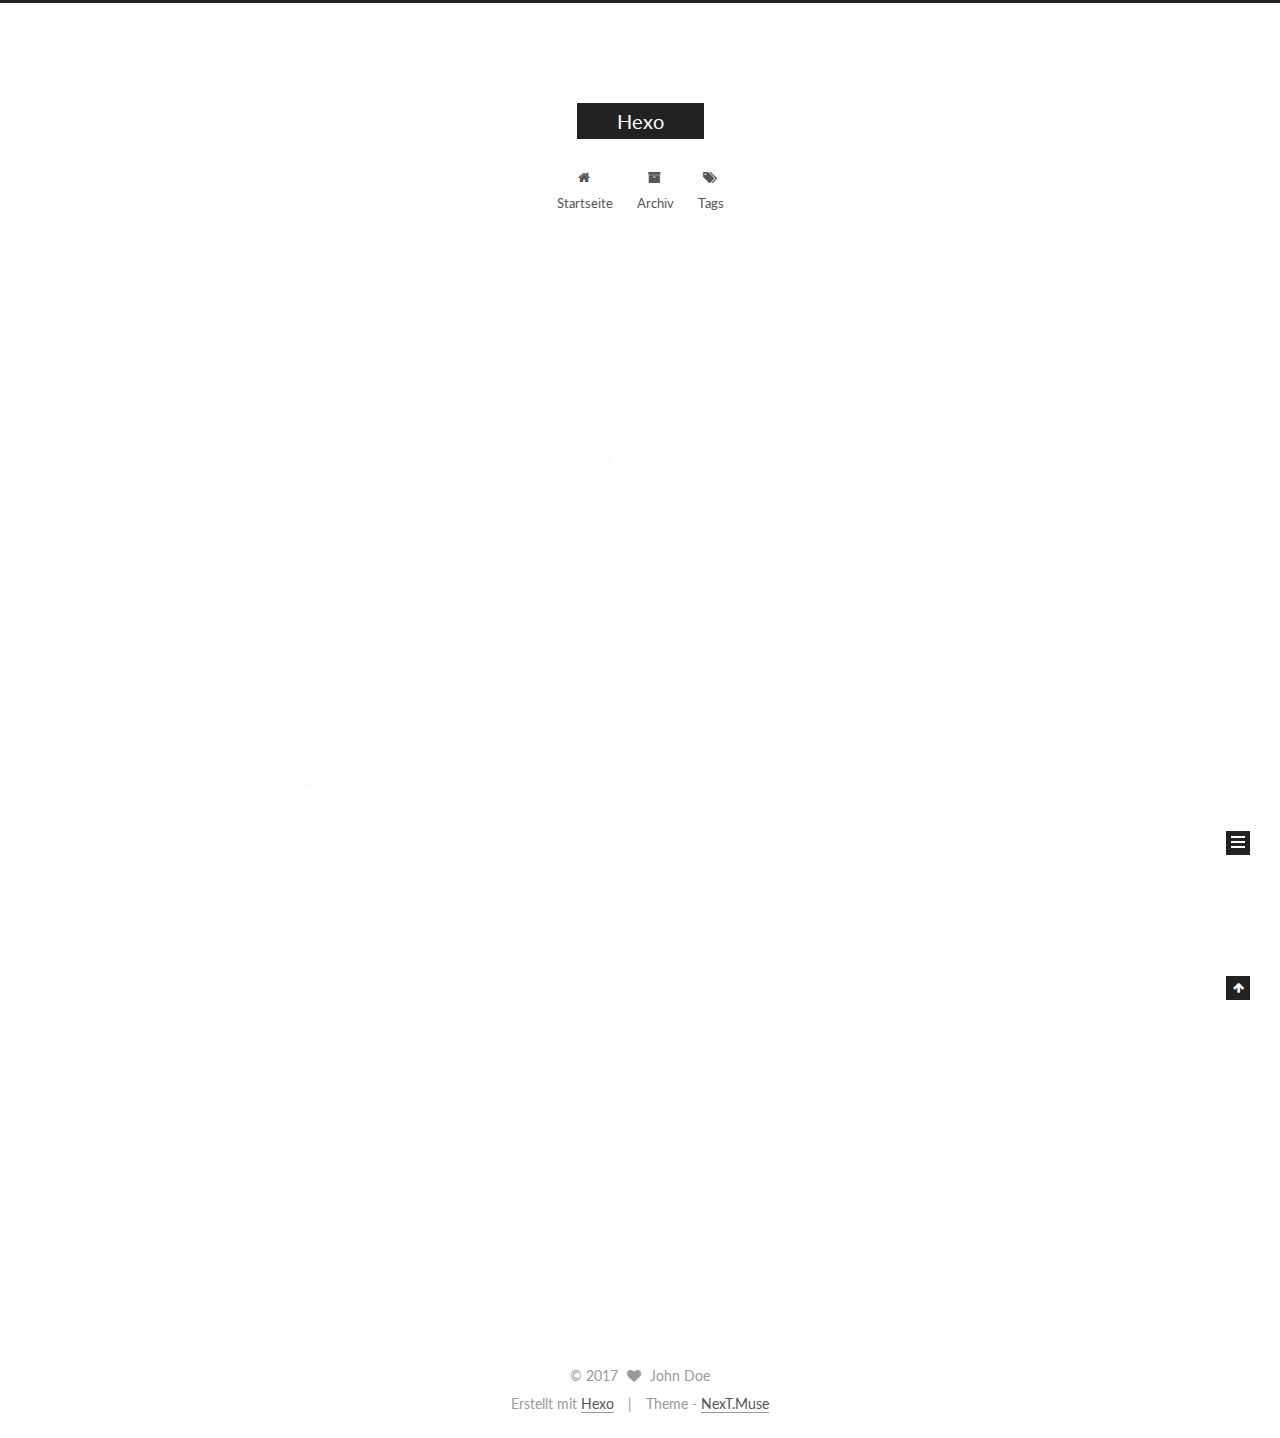
==== index.html @ 0a85cfbe "Site updated: 2017-04-05 14:11:37" ====
<!doctype html>



  


<html class="theme-next muse use-motion" lang="">
<head>
  <meta charset="UTF-8"/>
<meta http-equiv="X-UA-Compatible" content="IE=edge" />
<meta name="viewport" content="width=device-width, initial-scale=1, maximum-scale=1"/>



<meta http-equiv="Cache-Control" content="no-transform" />
<meta http-equiv="Cache-Control" content="no-siteapp" />















  
  
  <link href="/lib/fancybox/source/jquery.fancybox.css?v=2.1.5" rel="stylesheet" type="text/css" />




  
  
  
  

  
    
    
  

  

  

  

  

  
    
    
    <link href="//fonts.googleapis.com/css?family=Lato:300,300italic,400,400italic,700,700italic&subset=latin,latin-ext" rel="stylesheet" type="text/css">
  






<link href="/lib/font-awesome/css/font-awesome.min.css?v=4.6.2" rel="stylesheet" type="text/css" />

<link href="/css/main.css?v=5.1.0" rel="stylesheet" type="text/css" />


  <meta name="keywords" content="Hexo, NexT" />








  <link rel="shortcut icon" type="image/x-icon" href="/favicon.ico?v=5.1.0" />






<meta property="og:type" content="website">
<meta property="og:title" content="Hexo">
<meta property="og:url" content="http://yoursite.com/index.html">
<meta property="og:site_name" content="Hexo">
<meta name="twitter:card" content="summary">
<meta name="twitter:title" content="Hexo">



<script type="text/javascript" id="hexo.configurations">
  var NexT = window.NexT || {};
  var CONFIG = {
    root: '/',
    scheme: 'Muse',
    sidebar: {"position":"left","display":"post","offset":12,"offset_float":0,"b2t":false,"scrollpercent":false},
    fancybox: true,
    motion: true,
    duoshuo: {
      userId: '0',
      author: 'Author'
    },
    algolia: {
      applicationID: '',
      apiKey: '',
      indexName: '',
      hits: {"per_page":10},
      labels: {"input_placeholder":"Search for Posts","hits_empty":"We didn't find any results for the search: ${query}","hits_stats":"${hits} results found in ${time} ms"}
    }
  };
</script>



  <link rel="canonical" href="http://yoursite.com/"/>





  <title> Hexo </title>
</head>

<body itemscope itemtype="http://schema.org/WebPage" lang="">

  














  
  
    
  

  <div class="container sidebar-position-left 
   page-home 
 ">
    <div class="headband"></div>

    <header id="header" class="header" itemscope itemtype="http://schema.org/WPHeader">
      <div class="header-inner"><div class="site-brand-wrapper">
  <div class="site-meta ">
    

    <div class="custom-logo-site-title">
      <a href="/"  class="brand" rel="start">
        <span class="logo-line-before"><i></i></span>
        <span class="site-title">Hexo</span>
        <span class="logo-line-after"><i></i></span>
      </a>
    </div>
      
        <p class="site-subtitle"></p>
      
  </div>

  <div class="site-nav-toggle">
    <button>
      <span class="btn-bar"></span>
      <span class="btn-bar"></span>
      <span class="btn-bar"></span>
    </button>
  </div>
</div>

<nav class="site-nav">
  

  
    <ul id="menu" class="menu">
      
        
        <li class="menu-item menu-item-home">
          <a href="/" rel="section">
            
              <i class="menu-item-icon fa fa-fw fa-home"></i> <br />
            
            Startseite
          </a>
        </li>
      
        
        <li class="menu-item menu-item-archives">
          <a href="/archives" rel="section">
            
              <i class="menu-item-icon fa fa-fw fa-archive"></i> <br />
            
            Archiv
          </a>
        </li>
      
        
        <li class="menu-item menu-item-tags">
          <a href="/tags" rel="section">
            
              <i class="menu-item-icon fa fa-fw fa-tags"></i> <br />
            
            Tags
          </a>
        </li>
      

      
    </ul>
  

  
</nav>



 </div>
    </header>

    <main id="main" class="main">
      <div class="main-inner">
        <div class="content-wrap">
          <div id="content" class="content">
            
  <section id="posts" class="posts-expand">
    
      

  

  
  
  

  <article class="post post-type-normal " itemscope itemtype="http://schema.org/Article">
    <link itemprop="mainEntityOfPage" href="http://yoursite.com/2017/04/02/hello-world/">

    <span hidden itemprop="author" itemscope itemtype="http://schema.org/Person">
      <meta itemprop="name" content="John Doe">
      <meta itemprop="description" content="">
      <meta itemprop="image" content="/images/avatar.gif">
    </span>

    <span hidden itemprop="publisher" itemscope itemtype="http://schema.org/Organization">
      <meta itemprop="name" content="Hexo">
    </span>

    
      <header class="post-header">

        
        
          <h1 class="post-title" itemprop="name headline">
            
            
              
                
                <a class="post-title-link" href="/2017/04/02/hello-world/" itemprop="url">
                  Hello World
                </a>
              
            
          </h1>
        

        <div class="post-meta">
          <span class="post-time">
            
              <span class="post-meta-item-icon">
                <i class="fa fa-calendar-o"></i>
              </span>
              
                <span class="post-meta-item-text">Veröffentlicht am</span>
              
              <time title="Post created" itemprop="dateCreated datePublished" datetime="2017-04-02T10:46:15+08:00">
                2017-04-02
              </time>
            

            

            
          </span>

          

          
            
          

          
          

          

          

          

        </div>
      </header>
    


    <div class="post-body" itemprop="articleBody">

      
      

      
        
          
            <p>Welcome to <a href="https://hexo.io/" target="_blank" rel="external">Hexo</a>! This is your very first post. Check <a href="https://hexo.io/docs/" target="_blank" rel="external">documentation</a> for more info. If you get any problems when using Hexo, you can find the answer in <a href="https://hexo.io/docs/troubleshooting.html" target="_blank" rel="external">troubleshooting</a> or you can ask me on <a href="https://github.com/hexojs/hexo/issues" target="_blank" rel="external">GitHub</a>.</p>
<h2 id="Quick-Start"><a href="#Quick-Start" class="headerlink" title="Quick Start"></a>Quick Start</h2><h3 id="Create-a-new-post"><a href="#Create-a-new-post" class="headerlink" title="Create a new post"></a>Create a new post</h3><figure class="highlight bash"><table><tr><td class="gutter"><pre><div class="line">1</div></pre></td><td class="code"><pre><div class="line">$ hexo new <span class="string">"My New Post"</span></div></pre></td></tr></table></figure>
<p>More info: <a href="https://hexo.io/docs/writing.html" target="_blank" rel="external">Writing</a></p>
<h3 id="Run-server"><a href="#Run-server" class="headerlink" title="Run server"></a>Run server</h3><figure class="highlight bash"><table><tr><td class="gutter"><pre><div class="line">1</div></pre></td><td class="code"><pre><div class="line">$ hexo server</div></pre></td></tr></table></figure>
<p>More info: <a href="https://hexo.io/docs/server.html" target="_blank" rel="external">Server</a></p>
<h3 id="Generate-static-files"><a href="#Generate-static-files" class="headerlink" title="Generate static files"></a>Generate static files</h3><figure class="highlight bash"><table><tr><td class="gutter"><pre><div class="line">1</div></pre></td><td class="code"><pre><div class="line">$ hexo generate</div></pre></td></tr></table></figure>
<p>More info: <a href="https://hexo.io/docs/generating.html" target="_blank" rel="external">Generating</a></p>
<h3 id="Deploy-to-remote-sites"><a href="#Deploy-to-remote-sites" class="headerlink" title="Deploy to remote sites"></a>Deploy to remote sites</h3><figure class="highlight bash"><table><tr><td class="gutter"><pre><div class="line">1</div></pre></td><td class="code"><pre><div class="line">$ hexo deploy</div></pre></td></tr></table></figure>
<p>More info: <a href="https://hexo.io/docs/deployment.html" target="_blank" rel="external">Deployment</a></p>

          
        
      
    </div>

    <div>
      
    </div>

    <div>
      
    </div>

    <div>
      
    </div>

    <footer class="post-footer">
      

      

      

      
      
        <div class="post-eof"></div>
      
    </footer>
  </article>


    
  </section>

  


          </div>
          


          

        </div>
        
          
  
  <div class="sidebar-toggle">
    <div class="sidebar-toggle-line-wrap">
      <span class="sidebar-toggle-line sidebar-toggle-line-first"></span>
      <span class="sidebar-toggle-line sidebar-toggle-line-middle"></span>
      <span class="sidebar-toggle-line sidebar-toggle-line-last"></span>
    </div>
  </div>

  <aside id="sidebar" class="sidebar">
    <div class="sidebar-inner">

      

      

      <section class="site-overview sidebar-panel sidebar-panel-active">
        <div class="site-author motion-element" itemprop="author" itemscope itemtype="http://schema.org/Person">
          <img class="site-author-image" itemprop="image"
               src="/images/avatar.gif"
               alt="John Doe" />
          <p class="site-author-name" itemprop="name">John Doe</p>
           
              <p class="site-description motion-element" itemprop="description"></p>
          
        </div>
        <nav class="site-state motion-element">

          
            <div class="site-state-item site-state-posts">
              <a href="/archives">
                <span class="site-state-item-count">1</span>
                <span class="site-state-item-name">Artikel</span>
              </a>
            </div>
          

          

          

        </nav>

        

        <div class="links-of-author motion-element">
          
        </div>

        
        

        
        

        


      </section>

      

      

    </div>
  </aside>


        
      </div>
    </main>

    <footer id="footer" class="footer">
      <div class="footer-inner">
        <div class="copyright" >
  
  &copy; 
  <span itemprop="copyrightYear">2017</span>
  <span class="with-love">
    <i class="fa fa-heart"></i>
  </span>
  <span class="author" itemprop="copyrightHolder">John Doe</span>
</div>


<div class="powered-by">
  Erstellt mit  <a class="theme-link" href="https://hexo.io">Hexo</a>
</div>

<div class="theme-info">
  Theme -
  <a class="theme-link" href="https://github.com/iissnan/hexo-theme-next">
    NexT.Muse
  </a>
</div>


        

        
      </div>
    </footer>

    
      <div class="back-to-top">
        <i class="fa fa-arrow-up"></i>
        
      </div>
    

  </div>

  

<script type="text/javascript">
  if (Object.prototype.toString.call(window.Promise) !== '[object Function]') {
    window.Promise = null;
  }
</script>









  






  
  <script type="text/javascript" src="/lib/jquery/index.js?v=2.1.3"></script>

  
  <script type="text/javascript" src="/lib/fastclick/lib/fastclick.min.js?v=1.0.6"></script>

  
  <script type="text/javascript" src="/lib/jquery_lazyload/jquery.lazyload.js?v=1.9.7"></script>

  
  <script type="text/javascript" src="/lib/velocity/velocity.min.js?v=1.2.1"></script>

  
  <script type="text/javascript" src="/lib/velocity/velocity.ui.min.js?v=1.2.1"></script>

  
  <script type="text/javascript" src="/lib/fancybox/source/jquery.fancybox.pack.js?v=2.1.5"></script>


  


  <script type="text/javascript" src="/js/src/utils.js?v=5.1.0"></script>

  <script type="text/javascript" src="/js/src/motion.js?v=5.1.0"></script>



  
  

  

  


  <script type="text/javascript" src="/js/src/bootstrap.js?v=5.1.0"></script>



  


  




	





  





  





  






  





  

  

  

  

</body>
</html>
---- css/main.css ----
/* normalize.css v3.0.2 | MIT License | git.io/normalize */
html {
  font-family: sans-serif; /* 1 */
  -ms-text-size-adjust: 100%; /* 2 */
  -webkit-text-size-adjust: 100%; /* 2 */
}
body {
  margin: 0;
}
article,
aside,
details,
figcaption,
figure,
footer,
header,
hgroup,
main,
menu,
nav,
section,
summary {
  display: block;
}
audio,
canvas,
progress,
video {
  display: inline-block; /* 1 */
  vertical-align: baseline; /* 2 */
}
audio:not([controls]) {
  display: none;
  height: 0;
}
[hidden],
template {
  display: none;
}
a {
  background-color: transparent;
}
a:active,
a:hover {
  outline: 0;
}
abbr[title] {
  border-bottom: 1px dotted;
}
b,
strong {
  font-weight: bold;
}
dfn {
  font-style: italic;
}
h1 {
  font-size: 2em;
  margin: 0.67em 0;
}
mark {
  background: #ff0;
  color: #000;
}
small {
  font-size: 80%;
}
sub,
sup {
  font-size: 75%;
  line-height: 0;
  position: relative;
  vertical-align: baseline;
}
sup {
  top: -0.5em;
}
sub {
  bottom: -0.25em;
}
img {
  border: 0;
}
svg:not(:root) {
  overflow: hidden;
}
figure {
  margin: 1em 40px;
}
hr {
  -moz-box-sizing: content-box;
  box-sizing: content-box;
  height: 0;
}
pre {
  overflow: auto;
}
code,
kbd,
pre,
samp {
  font-family: monospace, monospace;
  font-size: 1em;
}
button,
input,
optgroup,
select,
textarea {
  color: inherit; /* 1 */
  font: inherit; /* 2 */
  margin: 0; /* 3 */
}
button {
  overflow: visible;
}
button,
select {
  text-transform: none;
}
button,
html input[type="button"],
input[type="reset"],
input[type="submit"] {
  -webkit-appearance: button; /* 2 */
  cursor: pointer; /* 3 */
}
button[disabled],
html input[disabled] {
  cursor: default;
}
button::-moz-focus-inner,
input::-moz-focus-inner {
  border: 0;
  padding: 0;
}
input {
  line-height: normal;
}
input[type="checkbox"],
input[type="radio"] {
  box-sizing: border-box; /* 1 */
  padding: 0; /* 2 */
}
input[type="number"]::-webkit-inner-spin-button,
input[type="number"]::-webkit-outer-spin-button {
  height: auto;
}
input[type="search"] {
  -webkit-appearance: textfield; /* 1 */
  -moz-box-sizing: content-box;
  -webkit-box-sizing: content-box; /* 2 */
  box-sizing: content-box;
}
input[type="search"]::-webkit-search-cancel-button,
input[type="search"]::-webkit-search-decoration {
  -webkit-appearance: none;
}
fieldset {
  border: 1px solid #c0c0c0;
  margin: 0 2px;
  padding: 0.35em 0.625em 0.75em;
}
legend {
  border: 0; /* 1 */
  padding: 0; /* 2 */
}
textarea {
  overflow: auto;
}
optgroup {
  font-weight: bold;
}
table {
  border-collapse: collapse;
  border-spacing: 0;
}
td,
th {
  padding: 0;
}
::selection {
  background: #262a30;
  color: #fff;
}
body {
  position: relative;
  font-family: 'Lato', "PingFang SC", "Microsoft YaHei", sans-serif;
  font-size: 14px;
  line-height: 2;
  color: #555;
  background: #fff;
}
@media (max-width: 767px) {
  body {
    padding-right: 0 !important;
  }
}
@media (min-width: 768px) and (max-width: 991px) {
  body {
    padding-right: 0 !important;
  }
}
@media (min-width: 1600px) {
  body {
    font-size: 16px;
  }
}
h1,
h2,
h3,
h4,
h5,
h6 {
  margin: 0;
  padding: 0;
  font-weight: bold;
  line-height: 1.5;
  font-family: 'Lato', "PingFang SC", "Microsoft YaHei", sans-serif;
}
h2,
h3,
h4,
h5,
h6 {
  margin: 20px 0 15px;
}
h1 {
  font-size: 22px;
}
@media (max-width: 767px) {
  h1 {
    font-size: 18px;
  }
}
h2 {
  font-size: 20px;
}
@media (max-width: 767px) {
  h2 {
    font-size: 16px;
  }
}
h3 {
  font-size: 18px;
}
@media (max-width: 767px) {
  h3 {
    font-size: 14px;
  }
}
h4 {
  font-size: 16px;
}
@media (max-width: 767px) {
  h4 {
    font-size: 12px;
  }
}
h5 {
  font-size: 14px;
}
@media (max-width: 767px) {
  h5 {
    font-size: 10px;
  }
}
h6 {
  font-size: 12px;
}
@media (max-width: 767px) {
  h6 {
    font-size: 8px;
  }
}
p {
  margin: 0 0 25px 0;
}
a {
  color: #555;
  text-decoration: none;
  border-bottom: 1px solid #999;
  word-wrap: break-word;
}
a:hover {
  color: #222;
  border-bottom-color: #222;
}
blockquote {
  margin: 0;
  padding: 0;
}
img {
  display: block;
  margin: auto;
  max-width: 100%;
  height: auto;
}
hr {
  margin: 40px 0;
  height: 3px;
  border: none;
  background-color: #ddd;
  background-image: repeating-linear-gradient(-45deg, #fff, #fff 4px, transparent 4px, transparent 8px);
}
blockquote {
  padding: 0 15px;
  color: #666;
  border-left: 4px solid #ddd;
}
blockquote cite::before {
  content: "-";
  padding: 0 5px;
}
dt {
  font-weight: 700;
}
dd {
  margin: 0;
  padding: 0;
}
.text-left {
  text-align: left;
}
.text-center {
  text-align: center;
}
.text-right {
  text-align: right;
}
.text-justify {
  text-align: justify;
}
.text-nowrap {
  white-space: nowrap;
}
.text-lowercase {
  text-transform: lowercase;
}
.text-uppercase {
  text-transform: uppercase;
}
.text-capitalize {
  text-transform: capitalize;
}
.center-block {
  display: block;
  margin-left: auto;
  margin-right: auto;
}
.clearfix:before,
.clearfix:after {
  content: " ";
  display: table;
}
.clearfix:after {
  clear: both;
}
.pullquote {
  width: 45%;
}
.pullquote.left {
  float: left;
  margin-left: 5px;
  margin-right: 10px;
}
.pullquote.right {
  float: right;
  margin-left: 10px;
  margin-right: 5px;
}
.affix.affix.affix {
  position: fixed;
}
.translation {
  margin-top: -20px;
  font-size: 14px;
  color: #999;
}
.scrollbar-measure {
  width: 100px;
  height: 100px;
  overflow: scroll;
  position: absolute;
  top: -9999px;
}
.use-motion .motion-element {
  opacity: 0;
}
table {
  margin: 20px 0;
  width: 100%;
  border-collapse: collapse;
  border-spacing: 0;
  border: 1px solid #ddd;
  font-size: 14px;
  table-layout: fixed;
  word-wrap: break-all;
}
table>tbody>tr:nth-of-type(odd) {
  background-color: #f9f9f9;
}
table>tbody>tr:hover {
  background-color: #f5f5f5;
}
caption,
th,
td {
  padding: 8px;
  text-align: left;
  vertical-align: middle;
  font-weight: normal;
}
th,
td {
  border-bottom: 3px solid #ddd;
  border-right: 1px solid #eee;
}
th {
  padding-bottom: 10px;
  font-weight: 700;
}
td {
  border-bottom-width: 1px;
}
html,
body {
  height: 100%;
}
.container {
  position: relative;
  min-height: 100%;
}
.header-inner {
  margin: 0 auto;
  padding: 100px 0 70px;
  width: 700px;
}
@media (min-width: 1600px) {
  .container .header-inner {
    width: 900px;
  }
}
.main {
  padding-bottom: 150px;
}
.main-inner {
  margin: 0 auto;
  width: 700px;
}
@media (min-width: 1600px) {
  .container .main-inner {
    width: 900px;
  }
}
.footer {
  position: absolute;
  left: 0;
  bottom: 0;
  width: 100%;
  min-height: 50px;
}
.footer-inner {
  box-sizing: border-box;
  margin: 20px auto;
  width: 700px;
}
@media (min-width: 1600px) {
  .container .footer-inner {
    width: 900px;
  }
}
pre,
.highlight {
  overflow: auto;
  margin: 20px 0;
  padding: 0;
  font-size: 13px;
  color: #4d4d4c;
  background: #f7f7f7;
  line-height: 1.6;
}
pre,
code {
  font-family: consolas, Menlo, "PingFang SC", "Microsoft YaHei", monospace;
}
code {
  padding: 2px 4px;
  word-wrap: break-word;
  color: #555;
  background: #eee;
  border-radius: 3px;
  font-size: 13px;
}
pre code {
  padding: 0;
  color: #4d4d4c;
  background: none;
  text-shadow: none;
}
.highlight {
  border-radius: 1px;
}
.highlight pre {
  border: none;
  margin: 0;
  padding: 10px 0;
}
.highlight table {
  margin: 0;
  width: auto;
  border: none;
}
.highlight td {
  border: none;
  padding: 0;
}
.highlight figcaption {
  font-size: 1em;
  color: #4d4d4c;
  line-height: 1em;
  margin-bottom: 1em;
}
.highlight figcaption:before,
.highlight figcaption:after {
  content: " ";
  display: table;
}
.highlight figcaption:after {
  clear: both;
}
.highlight figcaption a {
  float: right;
  color: #4d4d4c;
}
.highlight figcaption a:hover {
  border-bottom-color: #4d4d4c;
}
.highlight .gutter pre {
  padding-left: 10px;
  padding-right: 10px;
  color: #869194;
  text-align: right;
  background-color: #eff2f3;
}
.highlight .code pre {
  width: 100%;
  padding-left: 10px;
  padding-right: 10px;
  background-color: #f7f7f7;
}
.highlight .line {
  height: 20px;
}
.gutter {
  -webkit-user-select: none;
  -moz-user-select: none;
  -ms-user-select: none;
  user-select: none;
}
.gist table {
  width: auto;
}
.gist table td {
  border: none;
}
pre .deletion {
  background: #fdd;
}
pre .addition {
  background: #dfd;
}
pre .meta {
  color: #8959a8;
}
pre .comment {
  color: #8e908c;
}
pre .variable,
pre .attribute,
pre .tag,
pre .regexp,
pre .ruby .constant,
pre .xml .tag .title,
pre .xml .pi,
pre .xml .doctype,
pre .html .doctype,
pre .css .id,
pre .css .class,
pre .css .pseudo {
  color: #c82829;
}
pre .number,
pre .preprocessor,
pre .built_in,
pre .literal,
pre .params,
pre .constant,
pre .command {
  color: #f5871f;
}
pre .ruby .class .title,
pre .css .rules .attribute,
pre .string,
pre .value,
pre .inheritance,
pre .header,
pre .ruby .symbol,
pre .xml .cdata,
pre .special,
pre .number,
pre .formula {
  color: #718c00;
}
pre .title,
pre .css .hexcolor {
  color: #3e999f;
}
pre .function,
pre .python .decorator,
pre .python .title,
pre .ruby .function .title,
pre .ruby .title .keyword,
pre .perl .sub,
pre .javascript .title,
pre .coffeescript .title {
  color: #4271ae;
}
pre .keyword,
pre .javascript .function {
  color: #8959a8;
}
.full-image.full-image.full-image {
  border: none;
  max-width: 100%;
  width: auto;
  margin: 20px auto;
}
@media (min-width: 992px) {
  .full-image.full-image.full-image {
    max-width: none;
    width: 110%;
    margin: 25px -5%;
  }
}
.blockquote-center,
.page-home .post-type-quote blockquote,
.page-post-detail .post-type-quote blockquote {
  position: relative;
  margin: 40px 0;
  padding: 0;
  border-left: none;
  text-align: center;
}
.blockquote-center::before,
.page-home .post-type-quote blockquote::before,
.page-post-detail .post-type-quote blockquote::before,
.blockquote-center::after,
.page-home .post-type-quote blockquote::after,
.page-post-detail .post-type-quote blockquote::after {
  position: absolute;
  content: ' ';
  display: block;
  width: 100%;
  height: 24px;
  opacity: 0.2;
  background-repeat: no-repeat;
  background-position: 0 -6px;
  background-size: 22px 22px;
}
.blockquote-center::before,
.page-home .post-type-quote blockquote::before,
.page-post-detail .post-type-quote blockquote::before {
  top: -20px;
  background-image: url("../images/quote-l.svg");
  border-top: 1px solid #ccc;
}
.blockquote-center::after,
.page-home .post-type-quote blockquote::after,
.page-post-detail .post-type-quote blockquote::after {
  bottom: -20px;
  background-image: url("../images/quote-r.svg");
  border-bottom: 1px solid #ccc;
  background-position: 100% 8px;
}
.blockquote-center p,
.page-home .post-type-quote blockquote p,
.page-post-detail .post-type-quote blockquote p,
.blockquote-center div,
.page-home .post-type-quote blockquote div,
.page-post-detail .post-type-quote blockquote div {
  text-align: center;
}
.post .post-body .group-picture img {
  box-sizing: border-box;
  padding: 0 3px;
  border: none;
}
.post .group-picture-row {
  overflow: hidden;
  margin-top: 6px;
}
.post .group-picture-row:first-child {
  margin-top: 0;
}
.post .group-picture-column {
  float: left;
}
.page-post-detail .post-body .group-picture-column {
  float: none;
  margin-top: 10px;
  width: auto !important;
}
.page-post-detail .post-body .group-picture-column img {
  margin: 0 auto;
}
.page-archive .group-picture-container {
  overflow: hidden;
}
.page-archive .group-picture-row {
  float: left;
}
.page-archive .group-picture-row:first-child {
  margin-top: 6px;
}
.page-archive .group-picture-column {
  max-width: 150px;
  max-height: 150px;
}
.note {
  padding: 20px;
  margin: 20px 0;
  border: 1px solid #eee;
  border-left-width: 5px;
  border-radius: 3px;
}
.note h2,
.note h3,
.note h4,
.note h5,
.note h6 {
  margin-top: 0;
  margin-bottom: 5px;
}
.note p:last-child {
  margin-bottom: 0;
}
.note code {
  border-radius: 3px;
}
.note+.note {
  margin-top: -5px;
}
.default {
  border-left-color: #777;
}
.default h2,
.default h3,
.default h4,
.default h5,
.default h6 {
  color: #777;
}
.primary {
  border-left-color: #428bca;
}
.primary h2,
.primary h3,
.primary h4,
.primary h5,
.primary h6 {
  color: #428bca;
}
.success {
  border-left-color: #5cb85c;
}
.success h2,
.success h3,
.success h4,
.success h5,
.success h6 {
  color: #5cb85c;
}
.danger {
  border-left-color: #d9534f;
}
.danger h2,
.danger h3,
.danger h4,
.danger h5,
.danger h6 {
  color: #d9534f;
}
.warning {
  border-left-color: #f0ad4e;
}
.warning h2,
.warning h3,
.warning h4,
.warning h5,
.warning h6 {
  color: #f0ad4e;
}
.info {
  border-left-color: #5bc0de;
}
.info h2,
.info h3,
.info h4,
.info h5,
.info h6 {
  color: #5bc0de;
}
.btn {
  display: inline-block;
  padding: 0 20px;
  font-size: 14px;
  color: #fff;
  background: #222;
  border: 2px solid #222;
  text-decoration: none;
  border-radius: 0;
  transition-property: background-color;
  transition-duration: 0.2s;
  transition-timing-function: ease-in-out;
  transition-delay: 0s;
}
.btn:hover,
.post-button .btn:hover {
  border-color: #222;
  color: #222;
  background: #fff;
}
.btn-bar {
  display: block;
  width: 22px;
  height: 2px;
  background: #555;
  border-radius: 1px;
}
.btn-bar+.btn-bar {
  margin-top: 4px;
}
.pagination {
  margin: 120px 0 40px;
  text-align: center;
  border-top: 1px solid #eee;
}
.page-number-basic,
.pagination .prev,
.pagination .next,
.pagination .page-number,
.pagination .space {
  display: inline-block;
  position: relative;
  top: -1px;
  margin: 0 10px;
  padding: 0 10px;
  line-height: 30px;
}
@media (max-width: 767px) {
  .page-number-basic,
  .pagination .prev,
  .pagination .next,
  .pagination .page-number,
  .pagination .space {
    margin: 0 5px;
  }
}
.pagination .prev,
.pagination .next,
.pagination .page-number {
  border-bottom: 0;
  border-top: 1px solid #eee;
  transition-property: border-color;
  transition-duration: 0.2s;
  transition-timing-function: ease-in-out;
  transition-delay: 0s;
}
.pagination .prev:hover,
.pagination .next:hover,
.pagination .page-number:hover {
  border-top-color: #222;
}
.pagination .space {
  padding: 0;
  margin: 0;
}
.pagination .prev {
  margin-left: 0;
}
.pagination .next {
  margin-right: 0;
}
.pagination .page-number.current {
  color: #fff;
  background: #ccc;
  border-top-color: #ccc;
}
@media (max-width: 767px) {
  .pagination {
    border-top: none;
  }
  .pagination .prev,
  .pagination .next,
  .pagination .page-number {
    margin-bottom: 10px;
    border-top: 0;
    border-bottom: 1px solid #eee;
  }
  .pagination .prev:hover,
  .pagination .next:hover,
  .pagination .page-number:hover {
    border-bottom-color: #222;
  }
}
.comments {
  margin: 60px 20px 0;
}
.tag-cloud {
  text-align: center;
}
.tag-cloud a {
  display: inline-block;
  margin: 10px;
}
.back-to-top {
  box-sizing: border-box;
  position: fixed;
  bottom: -100px;
  right: 30px;
  z-index: 1050;
  padding: 0 6px;
  width: 24px;
  background: #222;
  font-size: 12px;
  opacity: 1;
  color: #fff;
  cursor: pointer;
  text-align: center;
  -webkit-transform: translateZ(0);
  transition-property: bottom;
  transition-duration: 0.2s;
  transition-timing-function: ease-in-out;
  transition-delay: 0s;
}
@media (max-width: 767px) {
  .back-to-top {
    display: none;
  }
}
@media (min-width: 768px) and (max-width: 991px) {
  .back-to-top {
    display: none;
  }
}
.back-to-top.back-to-top-on {
  bottom: 19px;
}
.header {
  background: #fff;
}
.header-inner {
  position: relative;
}
.headband {
  height: 3px;
  background: #222;
}
.site-meta {
  margin: 0;
  text-align: center;
}
@media (max-width: 767px) {
  .site-meta {
    text-align: center;
  }
}
.brand {
  position: relative;
  display: inline-block;
  padding: 0 40px;
  color: #fff;
  background: #222;
  border-bottom: none;
}
.brand:hover {
  color: #fff;
}
.logo {
  display: inline-block;
  margin-right: 5px;
  line-height: 36px;
  vertical-align: top;
}
.site-title {
  display: inline-block;
  vertical-align: top;
  line-height: 36px;
  font-size: 20px;
  font-weight: normal;
  font-family: 'Lato', "PingFang SC", "Microsoft YaHei", sans-serif;
}
.site-subtitle {
  margin-top: 10px;
  font-size: 13px;
  color: #999;
}
.use-motion .brand {
  opacity: 0;
}
.use-motion .logo,
.use-motion .site-title,
.use-motion .site-subtitle {
  opacity: 0;
  position: relative;
  top: -10px;
}
.site-nav-toggle {
  display: none;
  position: absolute;
  top: 10px;
  left: 10px;
}
@media (max-width: 767px) {
  .site-nav-toggle {
    display: block;
  }
}
.site-nav-toggle button {
  margin-top: 2px;
  padding: 9px 10px;
  background: transparent;
  border: none;
}
@media (max-width: 767px) {
  .site-nav {
    display: none;
    margin: 0 -10px;
    padding: 0 10px;
    clear: both;
    border-top: 1px solid #ddd;
  }
}
@media (min-width: 768px) and (max-width: 991px) {
  .site-nav {
    display: block !important;
  }
}
@media (min-width: 992px) {
  .site-nav {
    display: block !important;
  }
}
.menu {
  margin-top: 20px;
  padding-left: 0;
  text-align: center;
}
.menu .menu-item {
  display: inline-block;
  margin: 0 10px;
  list-style: none;
}
@media screen and (max-width: 767px) {
  .menu .menu-item {
    margin-top: 10px;
  }
}
.menu .menu-item a {
  display: block;
  font-size: 13px;
  line-height: inherit;
  border-bottom: 1px solid transparent;
  transition-property: border-color;
  transition-duration: 0.2s;
  transition-timing-function: ease-in-out;
  transition-delay: 0s;
}
.menu .menu-item a:hover {
  border-bottom-color: #222;
}
.menu .menu-item .fa {
  margin-right: 5px;
}
.use-motion .menu-item {
  opacity: 0;
}
.post-body {
  font-family: 'Lato', "PingFang SC", "Microsoft YaHei", sans-serif;
}
@media (max-width: 767px) {
  .post-body {
    word-break: break-word;
  }
}
.post-body .fancybox img {
  display: block !important;
  margin: 0 auto;
  cursor: pointer;
  cursor: zoom-in;
  cursor: -webkit-zoom-in;
}
.post-body .image-caption,
.post-body .figure .caption {
  margin: 10px auto 15px;
  text-align: center;
  font-size: 14px;
  color: #999;
  font-weight: bold;
  line-height: 1;
}
.post-sticky-flag {
  display: inline-block;
  font-size: 16px;
  -ms-transform: rotate(30deg);
  -webkit-transform: rotate(30deg);
  -moz-transform: rotate(30deg);
  -ms-transform: rotate(30deg);
  -o-transform: rotate(30deg);
  transform: rotate(30deg);
}
.posts-expand {
  padding-top: 40px;
}
@media (max-width: 767px) {
  .posts-expand {
    margin: 0 20px;
  }
  .post-body pre {
    padding: 10px;
  }
  .post-body pre .gutter pre {
    padding-right: 10px;
  }
  .post-body .highlight {
    margin-left: -40px;
    margin-right: -40px;
    padding: 0;
  }
  .post-body .highlight .gutter pre {
    padding-right: 10px;
  }
}
@media (min-width: 992px) {
  .posts-expand .post-body {
    text-align: justify;
  }
}
.posts-expand .post-body h2,
.posts-expand .post-body h3,
.posts-expand .post-body h4,
.posts-expand .post-body h5,
.posts-expand .post-body h6 {
  padding-top: 10px;
}
.posts-expand .post-body h2 .header-anchor,
.posts-expand .post-body h3 .header-anchor,
.posts-expand .post-body h4 .header-anchor,
.posts-expand .post-body h5 .header-anchor,
.posts-expand .post-body h6 .header-anchor {
  float: right;
  margin-left: 10px;
  color: #ccc;
  border-bottom-style: none;
  visibility: hidden;
}
.posts-expand .post-body h2 .header-anchor:hover,
.posts-expand .post-body h3 .header-anchor:hover,
.posts-expand .post-body h4 .header-anchor:hover,
.posts-expand .post-body h5 .header-anchor:hover,
.posts-expand .post-body h6 .header-anchor:hover {
  color: inherit;
}
.posts-expand .post-body h2:hover .header-anchor,
.posts-expand .post-body h3:hover .header-anchor,
.posts-expand .post-body h4:hover .header-anchor,
.posts-expand .post-body h5:hover .header-anchor,
.posts-expand .post-body h6:hover .header-anchor {
  visibility: visible;
}
.posts-expand .post-body ul li {
  list-style: circle;
}
.posts-expand .post-body img {
  box-sizing: border-box;
  margin: auto;
  padding: 3px;
  border: 1px solid #ddd;
}
.posts-expand .fancybox img {
  margin: 0 auto;
}
@media (max-width: 767px) {
  .posts-collapse {
    margin: 0 20px;
  }
  .posts-collapse .post-title,
  .posts-collapse .post-meta {
    display: block;
    width: auto;
    text-align: left;
  }
}
.posts-collapse {
  position: relative;
  z-index: 1010;
  margin-left: 55px;
}
.posts-collapse::after {
  content: " ";
  position: absolute;
  top: 20px;
  left: 0;
  margin-left: -2px;
  width: 4px;
  height: 100%;
  background: #f5f5f5;
  z-index: -1;
}
@media (max-width: 767px) {
  .posts-collapse {
    margin: 0 20px;
  }
}
.posts-collapse .collection-title {
  position: relative;
  margin: 60px 0;
}
.posts-collapse .collection-title h2 {
  margin-left: 20px;
}
.posts-collapse .collection-title small {
  color: #bbb;
}
.posts-collapse .collection-title::before {
  content: " ";
  position: absolute;
  left: 0;
  top: 50%;
  margin-left: -4px;
  margin-top: -4px;
  width: 8px;
  height: 8px;
  background: #bbb;
  border-radius: 50%;
}
.posts-collapse .post {
  margin: 30px 0;
}
.posts-collapse .post-header {
  position: relative;
  transition-duration: 0.2s;
  transition-timing-function: ease-in-out;
  transition-delay: 0s;
  transition-property: border;
  border-bottom: 1px dashed #ccc;
}
.posts-collapse .post-header::before {
  content: " ";
  position: absolute;
  left: 0;
  top: 12px;
  width: 6px;
  height: 6px;
  margin-left: -4px;
  background: #bbb;
  border-radius: 50%;
  border: 1px solid #fff;
  transition-duration: 0.2s;
  transition-timing-function: ease-in-out;
  transition-delay: 0s;
  transition-property: background;
}
.posts-collapse .post-header:hover {
  border-bottom-color: #666;
}
.posts-collapse .post-header:hover::before {
  background: #222;
}
.posts-collapse .post-meta {
  position: absolute;
  font-size: 12px;
  left: 20px;
  top: 5px;
}
.posts-collapse .post-comments-count {
  display: none;
}
.posts-collapse .post-title {
  margin-left: 60px;
  font-size: 16px;
  font-weight: normal;
  line-height: inherit;
}
.posts-collapse .post-title::after {
  margin-left: 3px;
  opacity: 0.6;
}
.posts-collapse .post-title a {
  color: #666;
  border-bottom: none;
}
.page-home .post-type-quote .post-header,
.page-post-detail .post-type-quote .post-header,
.page-home .post-type-quote .post-tags,
.page-post-detail .post-type-quote .post-tags {
  display: none;
}
.posts-expand .post-title {
  font-size: 26px;
  text-align: center;
  word-break: break-word;
  font-weight: 400;
}
@media (max-width: 767px) {
  .posts-expand .post-title {
    font-size: 22px;
  }
}
.posts-expand .post-title-link {
  display: inline-block;
  position: relative;
  color: #555;
  border-bottom: none;
  line-height: 1.2;
  vertical-align: top;
}
.posts-expand .post-title-link::before {
  content: "";
  position: absolute;
  width: 100%;
  height: 2px;
  bottom: 0;
  left: 0;
  background-color: #000;
  visibility: hidden;
  -webkit-transform: scaleX(0);
  -moz-transform: scaleX(0);
  -ms-transform: scaleX(0);
  -o-transform: scaleX(0);
  transform: scaleX(0);
  transition-duration: 0.2s;
  transition-timing-function: ease-in-out;
  transition-delay: 0s;
}
.posts-expand .post-title-link:hover::before {
  visibility: visible;
  -webkit-transform: scaleX(1);
  -moz-transform: scaleX(1);
  -ms-transform: scaleX(1);
  -o-transform: scaleX(1);
  transform: scaleX(1);
}
.posts-expand .post-title-link .fa {
  font-size: 16px;
}
.posts-expand .post-meta {
  margin: 3px 0 60px 0;
  color: #999;
  font-family: 'Lato', "PingFang SC", "Microsoft YaHei", sans-serif;
  font-size: 12px;
  text-align: center;
}
.posts-expand .post-meta .post-category-list {
  display: inline-block;
  margin: 0;
  padding: 3px;
}
.posts-expand .post-meta .post-category-list-link {
  color: #999;
}
.posts-expand .post-meta .post-description {
  font-size: 14px;
  margin-top: 2px;
}
.post-meta-divider {
  margin: 0 0.5em;
}
.post-meta-item-icon {
  margin-right: 3px;
}
@media (min-width: 768px) and (max-width: 991px) {
  .post-meta-item-icon {
    display: inline-block;
  }
}
@media (max-width: 767px) {
  .post-meta-item-icon {
    display: inline-block;
  }
}
@media (min-width: 768px) and (max-width: 991px) {
  .post-meta-item-text {
    display: none;
  }
}
@media (max-width: 767px) {
  .post-meta-item-text {
    display: none;
  }
}
@media (max-width: 767px) {
  .posts-expand .post-comments-count {
    display: none;
  }
}
.social-like {
  font-size: 14px;
  height: 20px;
  text-align: center;
  border-top: 1px solid #eee;
  padding-top: 9px;
  margin-top: 45px;
  display: flex;
  justify-content: center;
}
.vk_like {
  width: 85px;
  height: 21px;
  padding-top: 7px;
  align-self: center;
}
.fb_like {
  height: 30px;
  align-self: center;
}
.post-button {
  margin-top: 50px;
}
.post-button .btn {
  color: #fff;
  font-size: 14px;
  background: #222;
  border-radius: 0;
  line-height: 2;
  margin: 0 4px 8px 4px;
}
.post-button .fa-fw {
  width: 1.285714285714286em;
  text-align: left;
}
.posts-expand .post-tags {
  margin-top: 40px;
  text-align: center;
}
.posts-expand .post-tags a {
  display: inline-block;
  margin-right: 10px;
  font-size: 13px;
}
.post-nav {
  display: table;
  margin-top: 15px;
  width: 100%;
  border-top: 1px solid #eee;
}
.post-nav-divider {
  display: table-cell;
  width: 10%;
}
.post-nav-item {
  display: table-cell;
  padding: 10px 0 0 0;
  width: 45%;
  vertical-align: top;
}
.post-nav-item a {
  position: relative;
  display: block;
  line-height: 25px;
  font-size: 14px;
  color: #555;
  border-bottom: none;
}
.post-nav-item a:hover {
  color: #222;
  border-bottom: none;
}
.post-nav-item a:active {
  top: 2px;
}
.post-nav-item .fa {
  position: absolute;
  top: 8px;
  left: 0;
  font-size: 12px;
}
.post-nav-next a {
  padding-left: 15px;
}
.post-nav-prev {
  text-align: right;
}
.post-nav-prev a {
  padding-right: 15px;
}
.post-nav-prev .fa {
  right: 0;
  left: auto;
}
.posts-expand .post-eof {
  display: block;
  margin: 80px auto 60px;
  width: 8%;
  height: 1px;
  background: #ccc;
  text-align: center;
}
.post:last-child .post-eof.post-eof.post-eof {
  display: none;
}
.post-gallery {
  display: table;
  table-layout: fixed;
  width: 100%;
  border-collapse: separate;
}
.post-gallery-row {
  display: table-row;
}
.post-gallery .post-gallery-img {
  display: table-cell;
  text-align: center;
  vertical-align: middle;
  border: none;
}
.post-gallery .post-gallery-img img {
  max-width: 100%;
  max-height: 100%;
  border: none;
}
.fancybox-close,
.fancybox-close:hover {
  border: none;
}
.sidebar {
  position: fixed;
  right: 0;
  top: 0;
  bottom: 0;
  width: 0;
  z-index: 1040;
  box-shadow: inset 0 2px 6px #000;
  background: #222;
  -webkit-transform: translateZ(0);
}
.sidebar a {
  color: #999;
  border-bottom-color: #555;
}
.sidebar a:hover {
  color: #eee;
}
@media (min-width: 768px) and (max-width: 991px) {
  .sidebar {
    display: none !important;
  }
}
@media (max-width: 767px) {
  .sidebar {
    display: none !important;
  }
}
.sidebar-inner {
  position: relative;
  padding: 20px 10px;
  color: #999;
  text-align: center;
}
.sidebar-toggle {
  position: fixed;
  right: 30px;
  bottom: 45px;
  width: 14px;
  height: 14px;
  padding: 5px;
  background: #222;
  line-height: 0;
  z-index: 1050;
  cursor: pointer;
  -webkit-transform: translateZ(0);
}
@media (min-width: 768px) and (max-width: 991px) {
  .sidebar-toggle {
    display: none;
  }
}
@media (max-width: 767px) {
  .sidebar-toggle {
    display: none;
  }
}
.sidebar-toggle-line {
  position: relative;
  display: inline-block;
  vertical-align: top;
  height: 2px;
  width: 100%;
  background: #fff;
  margin-top: 3px;
}
.sidebar-toggle-line:first-child {
  margin-top: 0;
}
.site-author-image {
  display: block;
  margin: 0 auto;
  padding: 2px;
  max-width: 96px;
  height: auto;
  border: 2px solid #333;
}
.site-author-name {
  margin: 5px 0 0;
  text-align: center;
  color: #f5f5f5;
  font-weight: normal;
}
.site-description {
  margin-top: 5px;
  text-align: center;
  font-size: 14px;
  color: #999;
}
.site-state {
  overflow: hidden;
  line-height: 1.4;
  white-space: nowrap;
  text-align: center;
}
.site-state-item {
  display: inline-block;
  padding: 0 15px;
  border-left: 1px solid #333;
}
.site-state-item:first-child {
  border-left: none;
}
.site-state-item a {
  border-bottom: none;
}
.site-state-item-count {
  display: block;
  text-align: center;
  color: inherit;
  font-weight: 600;
  font-size: 18px;
}
.site-state-item-name {
  font-size: 13px;
  color: inherit;
}
.feed-link {
  margin-top: 20px;
}
.feed-link a {
  display: inline-block;
  padding: 0 15px;
  color: #fc6423;
  border: 1px solid #fc6423;
  border-radius: 4px;
}
.feed-link a i {
  color: #fc6423;
  font-size: 14px;
}
.feed-link a:hover {
  color: #fff;
  background: #fc6423;
}
.feed-link a:hover i {
  color: #fff;
}
.links-of-author {
  margin-top: 20px;
}
.links-of-author a {
  display: inline-block;
  vertical-align: middle;
  margin-right: 10px;
  margin-bottom: 10px;
  border-bottom-color: #555;
  font-size: 13px;
}
.links-of-author a:before {
  display: inline-block;
  vertical-align: middle;
  margin-right: 3px;
  content: " ";
  width: 4px;
  height: 4px;
  border-radius: 50%;
  background: #ffc6a6;
}
.links-of-blogroll {
  font-size: 13px;
}
.links-of-blogroll-title {
  margin-top: 20px;
  font-size: 14px;
  font-weight: 600;
}
.links-of-blogroll-list {
  margin: 0;
  padding: 0;
  list-style: none;
}
.links-of-blogroll-item {
  padding: 2px 10px;
}
.sidebar-nav {
  margin: 0 0 20px;
  padding-left: 0;
}
.sidebar-nav li {
  display: inline-block;
  cursor: pointer;
  border-bottom: 1px solid transparent;
  font-size: 14px;
  color: #555;
}
.sidebar-nav li:hover {
  color: #f5f5f5;
}
.page-post-detail .sidebar-nav-toc {
  padding: 0 5px;
}
.page-post-detail .sidebar-nav-overview {
  margin-left: 10px;
}
.sidebar-nav .sidebar-nav-active {
  color: #87daff;
  border-bottom-color: #87daff;
}
.sidebar-nav .sidebar-nav-active:hover {
  color: #87daff;
}
.sidebar-panel {
  display: none;
}
.sidebar-panel-active {
  display: block;
}
.post-toc-empty {
  font-size: 14px;
  color: #666;
}
.post-toc-wrap {
  overflow: hidden;
}
.post-toc {
  overflow: auto;
}
.post-toc ol {
  margin: 0;
  padding: 0 2px 5px 10px;
  text-align: left;
  list-style: none;
  font-size: 14px;
}
.post-toc ol > ol {
  padding-left: 0;
}
.post-toc ol a {
  transition-duration: 0.2s;
  transition-timing-function: ease-in-out;
  transition-delay: 0s;
  transition-property: all;
  color: #999;
  border-bottom-color: #555;
}
.post-toc ol a:hover {
  color: #ccc;
  border-bottom-color: #ccc;
}
.post-toc .nav-item {
  overflow: hidden;
  text-overflow: ellipsis;
  white-space: nowrap;
  line-height: 1.8;
}
.post-toc .nav .nav-child {
  display: none;
}
.post-toc .nav .active > .nav-child {
  display: block;
}
.post-toc .nav .active-current > .nav-child {
  display: block;
}
.post-toc .nav .active-current > .nav-child > .nav-item {
  display: block;
}
.post-toc .nav .active > a {
  color: #87daff;
  border-bottom-color: #87daff;
}
.post-toc .nav .active-current > a {
  color: #87daff;
}
.post-toc .nav .active-current > a:hover {
  color: #87daff;
}
.footer {
  font-size: 14px;
  color: #999;
}
.footer img {
  border: none;
}
.footer-inner {
  text-align: center;
}
.with-love {
  display: inline-block;
  margin: 0 5px;
}
.powered-by,
.theme-info {
  display: inline-block;
}
.powered-by {
  margin-right: 10px;
}
.powered-by::after {
  content: "|";
  padding-left: 10px;
}
.cc-license {
  margin-top: 10px;
  text-align: center;
}
.cc-license .cc-opacity {
  opacity: 0.7;
  border-bottom: none;
}
.cc-license .cc-opacity:hover {
  opacity: 0.9;
}
.cc-license img {
  display: inline-block;
}
.theme-next #ds-thread #ds-reset {
  color: #555;
}
.theme-next #ds-thread #ds-reset .ds-replybox {
  margin-bottom: 30px;
}
.theme-next #ds-thread #ds-reset .ds-replybox .ds-avatar,
.theme-next #ds-reset .ds-avatar img {
  box-shadow: none;
}
.theme-next #ds-thread #ds-reset .ds-textarea-wrapper {
  border-color: #c7d4e1;
  background: none;
  border-top-right-radius: 3px;
  border-top-left-radius: 3px;
}
.theme-next #ds-thread #ds-reset .ds-textarea-wrapper textarea {
  height: 60px;
}
.theme-next #ds-reset .ds-rounded-top {
  border-radius: 0;
}
.theme-next #ds-thread #ds-reset .ds-post-toolbar {
  box-sizing: border-box;
  border: 1px solid #c7d4e1;
  background: #f6f8fa;
}
.theme-next #ds-thread #ds-reset .ds-post-options {
  height: 40px;
  border: none;
  background: none;
}
.theme-next #ds-thread #ds-reset .ds-toolbar-buttons {
  top: 11px;
}
.theme-next #ds-thread #ds-reset .ds-sync {
  top: 5px;
}
.theme-next #ds-thread #ds-reset .ds-post-button {
  top: 4px;
  right: 5px;
  width: 90px;
  height: 30px;
  border: 1px solid #c5ced7;
  border-radius: 3px;
  background-image: linear-gradient(#fbfbfc, #f5f7f9);
  color: #60676d;
}
.theme-next #ds-thread #ds-reset .ds-post-button:hover {
  background-position: 0 -30px;
  color: #60676d;
}
.theme-next #ds-thread #ds-reset .ds-comments-info {
  padding: 10px 0;
}
.theme-next #ds-thread #ds-reset .ds-sort {
  display: none;
}
.theme-next #ds-thread #ds-reset li.ds-tab a.ds-current {
  border: none;
  background: #f6f8fa;
  color: #60676d;
}
.theme-next #ds-thread #ds-reset li.ds-tab a.ds-current:hover {
  background-color: #e9f0f7;
  color: #60676d;
}
.theme-next #ds-thread #ds-reset li.ds-tab a {
  border-radius: 2px;
  padding: 5px;
}
.theme-next #ds-thread #ds-reset .ds-login-buttons p {
  color: #999;
  line-height: 36px;
}
.theme-next #ds-thread #ds-reset .ds-login-buttons .ds-service-list li {
  height: 28px;
}
.theme-next #ds-thread #ds-reset .ds-service-list a {
  background: none;
  padding: 5px;
  border: 1px solid;
  border-radius: 3px;
  text-align: center;
}
.theme-next #ds-thread #ds-reset .ds-service-list a:hover {
  color: #fff;
  background: #666;
}
.theme-next #ds-thread #ds-reset .ds-service-list .ds-weibo {
  color: #fc9b00;
  border-color: #fc9b00;
}
.theme-next #ds-thread #ds-reset .ds-service-list .ds-weibo:hover {
  background: #fc9b00;
}
.theme-next #ds-thread #ds-reset .ds-service-list .ds-qq {
  color: #60a3ec;
  border-color: #60a3ec;
}
.theme-next #ds-thread #ds-reset .ds-service-list .ds-qq:hover {
  background: #60a3ec;
}
.theme-next #ds-thread #ds-reset .ds-service-list .ds-renren {
  color: #2e7ac4;
  border-color: #2e7ac4;
}
.theme-next #ds-thread #ds-reset .ds-service-list .ds-renren:hover {
  background: #2e7ac4;
}
.theme-next #ds-thread #ds-reset .ds-service-list .ds-douban {
  color: #37994c;
  border-color: #37994c;
}
.theme-next #ds-thread #ds-reset .ds-service-list .ds-douban:hover {
  background: #37994c;
}
.theme-next #ds-thread #ds-reset .ds-service-list .ds-kaixin {
  color: #fef20d;
  border-color: #fef20d;
}
.theme-next #ds-thread #ds-reset .ds-service-list .ds-kaixin:hover {
  background: #fef20d;
}
.theme-next #ds-thread #ds-reset .ds-service-list .ds-netease {
  color: #f00;
  border-color: #f00;
}
.theme-next #ds-thread #ds-reset .ds-service-list .ds-netease:hover {
  background: #f00;
}
.theme-next #ds-thread #ds-reset .ds-service-list .ds-sohu {
  color: #ffcb05;
  border-color: #ffcb05;
}
.theme-next #ds-thread #ds-reset .ds-service-list .ds-sohu:hover {
  background: #ffcb05;
}
.theme-next #ds-thread #ds-reset .ds-service-list .ds-baidu {
  color: #2831e0;
  border-color: #2831e0;
}
.theme-next #ds-thread #ds-reset .ds-service-list .ds-baidu:hover {
  background: #2831e0;
}
.theme-next #ds-thread #ds-reset .ds-service-list .ds-google {
  color: #166bec;
  border-color: #166bec;
}
.theme-next #ds-thread #ds-reset .ds-service-list .ds-google:hover {
  background: #166bec;
}
.theme-next #ds-thread #ds-reset .ds-service-list .ds-weixin {
  color: #00ce0d;
  border-color: #00ce0d;
}
.theme-next #ds-thread #ds-reset .ds-service-list .ds-weixin:hover {
  background: #00ce0d;
}
.theme-next #ds-thread #ds-reset .ds-service-list .ds-more-services {
  border: none;
}
.theme-next #ds-thread #ds-reset .ds-service-list .ds-more-services:hover {
  background: none;
}
.theme-next #ds-reset .duoshuo-ua-admin {
  display: inline-block;
  color: #f00;
}
.theme-next #ds-reset .duoshuo-ua-platform,
.theme-next #ds-reset .duoshuo-ua-browser {
  color: #ccc;
}
.theme-next #ds-reset .duoshuo-ua-platform .fa,
.theme-next #ds-reset .duoshuo-ua-browser .fa {
  display: inline-block;
  margin-right: 3px;
}
.theme-next #ds-reset .duoshuo-ua-separator {
  display: inline-block;
  margin-left: 5px;
}
.theme-next .this_ua {
  background-color: #ccc !important;
  border-radius: 4px;
  padding: 0 5px !important;
  margin: 1px 1px !important;
  border: 1px solid #bbb !important;
  color: #fff;
  display: inline-block !important;
}
.theme-next .this_ua.admin {
  background-color: #d9534f !important;
  border-color: #d9534f !important;
}
.theme-next .this_ua.platform.iOS,
.theme-next .this_ua.platform.Mac,
.theme-next .this_ua.platform.Windows {
  background-color: #39b3d7 !important;
  border-color: #46b8da !important;
}
.theme-next .this_ua.platform.Linux {
  background-color: #3a3a3a !important;
  border-color: #1f1f1f !important;
}
.theme-next .this_ua.platform.Android {
  background-color: #00c47d !important;
  border-color: #01b171 !important;
}
.theme-next .this_ua.browser.Mobile,
.theme-next .this_ua.browser.Chrome {
  background-color: #5cb85c !important;
  border-color: #4cae4c !important;
}
.theme-next .this_ua.browser.Firefox {
  background-color: #f0ad4e !important;
  border-color: #eea236 !important;
}
.theme-next .this_ua.browser.Maxthon,
.theme-next .this_ua.browser.IE {
  background-color: #428bca !important;
  border-color: #357ebd !important;
}
.theme-next .this_ua.browser.baidu,
.theme-next .this_ua.browser.UCBrowser,
.theme-next .this_ua.browser.Opera {
  background-color: #d9534f !important;
  border-color: #d43f3a !important;
}
.theme-next .this_ua.browser.Android,
.theme-next .this_ua.browser.QQBrowser {
  background-color: #78ace9 !important;
  border-color: #4cae4c !important;
}
.cloud-tie-wrapper img {
  display: inline-block;
}
.cloud-tie-wrapper .total-txt {
  font-size: 1em !important;
}
.cloud-tie-join-count .join-count {
  color: #555 !important;
  font-size: inherit !important;
  margin: 0 !important;
}
.post-spread {
  margin-top: 20px;
  text-align: center;
}
.jiathis_style {
  display: inline-block;
}
.jiathis_style a {
  border: none;
}
.post-spread {
  margin-top: 20px;
  text-align: center;
}
.bdshare-slide-button-box a {
  border: none;
}
.bdsharebuttonbox {
  display: inline-block;
}
.bdsharebuttonbox a {
  border: none;
}
.local-search-pop-overlay {
  position: fixed;
  width: 100%;
  height: 100%;
  top: 0;
  left: 0;
  z-index: 2080;
  background-color: rgba(0,0,0,0.3);
}
.local-search-popup {
  display: none;
  position: fixed;
  top: 10%;
  left: 50%;
  margin-left: -350px;
  width: 700px;
  height: 80%;
  padding: 0;
  background: #fff;
  color: #333;
  z-index: 9999;
  border-radius: 5px;
}
@media (max-width: 767px) {
  .local-search-popup {
    padding: 0;
    top: 0;
    left: 0;
    margin: 0;
    width: 100%;
    height: 100%;
    border-radius: 0;
  }
}
.local-search-popup ul.search-result-list {
  padding: 0;
  margin: 0 5px;
}
.local-search-popup p.search-result {
  border-bottom: 1px dashed #ccc;
  padding: 5px 0;
}
.local-search-popup a.search-result-title {
  font-weight: bold;
  font-size: 16px;
}
.local-search-popup .search-keyword {
  border-bottom: 1px dashed #f00;
  font-size: 14px;
  font-weight: bold;
  color: #f00;
}
.local-search-popup .local-search-header {
  padding: 5px;
  height: 36px;
  background: #f5f5f5;
  border-top-left-radius: 5px;
  border-top-right-radius: 5px;
}
.local-search-popup #local-search-result {
  overflow: auto;
  position: relative;
  padding: 5px 25px;
  height: calc(100% - 55px);
}
.local-search-popup .local-search-input-wrapper {
  display: inline-block;
  width: calc(100% - 60px);
  height: 36px;
  line-height: 36px;
  padding: 0 5px;
}
.local-search-popup .local-search-input-wrapper input {
  padding: 8px 0;
  height: 20px;
  display: block;
  width: 100%;
  outline: none;
  border: none;
  background: transparent;
  vertical-align: middle;
}
.local-search-popup .search-icon,
.local-search-popup .popup-btn-close {
  display: inline-block;
  font-size: 18px;
  color: #999;
  height: 36px;
  width: 18px;
}
.local-search-popup .search-icon {
  float: left;
}
.local-search-popup .popup-btn-close {
  border-left: 1px solid #eee;
  float: right;
  cursor: pointer;
  padding-left: 10px;
}
.local-search-popup #no-result {
  position: absolute;
  left: 50%;
  top: 50%;
  -webkit-transform: translate(-50%, -50%);
  -webkit-transform: translate(-50%, -50%);
  -moz-transform: translate(-50%, -50%);
  -ms-transform: translate(-50%, -50%);
  -o-transform: translate(-50%, -50%);
  transform: translate(-50%, -50%);
  color: #ccc;
}
.site-uv,
.site-pv,
.page-pv {
  display: inline-block;
}
.site-uv .busuanzi-value,
.site-pv .busuanzi-value,
.page-pv .busuanzi-value {
  margin: 0 5px;
}
.site-uv {
  margin-right: 10px;
}
.site-uv::after {
  content: "|";
  padding-left: 10px;
}
.use-motion .post {
  opacity: 0;
}
.page-archive .archive-page-counter {
  position: relative;
  top: 3px;
  left: 20px;
}
@media (max-width: 767px) {
  .page-archive .archive-page-counter {
    top: 5px;
  }
}
.page-archive .posts-collapse .archive-move-on {
  position: absolute;
  top: 11px;
  left: 0;
  margin-left: -6px;
  width: 10px;
  height: 10px;
  opacity: 0.5;
  background: #555;
  border: 1px solid #fff;
  border-radius: 50%;
}
.category-all-page .category-all-title {
  text-align: center;
}
.category-all-page .category-all {
  margin-top: 20px;
}
.category-all-page .category-list {
  margin: 0;
  padding: 0;
  list-style: none;
}
.category-all-page .category-list-item {
  margin: 5px 10px;
}
.category-all-page .category-list-count {
  color: #bbb;
}
.category-all-page .category-list-count:before {
  display: inline;
  content: " (";
}
.category-all-page .category-list-count:after {
  display: inline;
  content: ") ";
}
.category-all-page .category-list-child {
  padding-left: 10px;
}
#schedule ul#event-list {
  padding-left: 30px;
}
#schedule ul#event-list hr {
  margin: 20px 0 45px 0 !important;
  background: #222;
}
#schedule ul#event-list hr:after {
  display: inline-block;
  content: 'NOW';
  background: #222;
  color: #fff;
  font-weight: bold;
  text-align: right;
  padding: 0 5px;
}
#schedule ul#event-list li.event {
  margin: 20px 0px;
  background: #f9f9f9;
  padding-left: 10px;
  min-height: 40px;
}
#schedule ul#event-list li.event h2.event-summary {
  margin: 0;
  padding-bottom: 3px;
}
#schedule ul#event-list li.event h2.event-summary:before {
  display: inline-block;
  font-family: FontAwesome;
  font-size: 8px;
  content: '\f111';
  vertical-align: middle;
  margin-right: 25px;
  color: #bbb;
}
#schedule ul#event-list li.event span.event-relative-time {
  display: inline-block;
  font-size: 12px;
  font-weight: 400;
  padding-left: 12px;
  color: #bbb;
}
#schedule ul#event-list li.event span.event-details {
  display: block;
  color: #bbb;
  margin-left: 56px;
  padding-top: 3px;
  padding-bottom: 6px;
  text-indent: -24px;
  line-height: 18px;
}
#schedule ul#event-list li.event span.event-details:before {
  text-indent: 0;
  display: inline-block;
  width: 14px;
  font-family: FontAwesome;
  text-align: center;
  margin-right: 9px;
  color: #bbb;
}
#schedule ul#event-list li.event span.event-details.event-location:before {
  content: '\f041';
}
#schedule ul#event-list li.event span.event-details.event-duration:before {
  content: '\f017';
}
#schedule ul#event-list li.event-past {
  background: #fcfcfc;
}
#schedule ul#event-list li.event-past > * {
  opacity: 0.6;
}
#schedule ul#event-list li.event-past h2.event-summary {
  color: #bbb;
}
#schedule ul#event-list li.event-past h2.event-summary:before {
  color: #dfdfdf;
}
#schedule ul#event-list li.event-now {
  background: #222;
  color: #fff;
  padding: 15px 0 15px 10px;
}
#schedule ul#event-list li.event-now h2.event-summary:before {
  -webkit-transform: scale(1.2);
  -moz-transform: scale(1.2);
  -ms-transform: scale(1.2);
  -o-transform: scale(1.2);
  transform: scale(1.2);
  color: #fff;
  animation: dot-flash 1s alternate infinite ease-in-out;
}
#schedule ul#event-list li.event-now * {
  color: #fff !important;
}
@-moz-keyframes dot-flash {
  from {
    opacity: 1;
    -webkit-transform: scale(1.1);
    -moz-transform: scale(1.1);
    -ms-transform: scale(1.1);
    -o-transform: scale(1.1);
    transform: scale(1.1);
  }
  to {
    opacity: 0;
    -webkit-transform: scale(1);
    -moz-transform: scale(1);
    -ms-transform: scale(1);
    -o-transform: scale(1);
    transform: scale(1);
  }
}
@-webkit-keyframes dot-flash {
  from {
    opacity: 1;
    -webkit-transform: scale(1.1);
    -moz-transform: scale(1.1);
    -ms-transform: scale(1.1);
    -o-transform: scale(1.1);
    transform: scale(1.1);
  }
  to {
    opacity: 0;
    -webkit-transform: scale(1);
    -moz-transform: scale(1);
    -ms-transform: scale(1);
    -o-transform: scale(1);
    transform: scale(1);
  }
}
@-o-keyframes dot-flash {
  from {
    opacity: 1;
    -webkit-transform: scale(1.1);
    -moz-transform: scale(1.1);
    -ms-transform: scale(1.1);
    -o-transform: scale(1.1);
    transform: scale(1.1);
  }
  to {
    opacity: 0;
    -webkit-transform: scale(1);
    -moz-transform: scale(1);
    -ms-transform: scale(1);
    -o-transform: scale(1);
    transform: scale(1);
  }
}
@keyframes dot-flash {
  from {
    opacity: 1;
    -webkit-transform: scale(1.1);
    -moz-transform: scale(1.1);
    -ms-transform: scale(1.1);
    -o-transform: scale(1.1);
    transform: scale(1.1);
  }
  to {
    opacity: 0;
    -webkit-transform: scale(1);
    -moz-transform: scale(1);
    -ms-transform: scale(1);
    -o-transform: scale(1);
    transform: scale(1);
  }
}
.page-post-detail .sidebar-toggle-line {
  background: #87daff;
}
.page-post-detail .comments {
  overflow: hidden;
}
@media (max-width: 767px) {
  .header-inner,
  .container .main-inner,
  .footer-inner {
    width: auto;
  }
}
embed {
  display: block;
  margin: 0px auto 25px auto;
}
.custom-logo .site-meta-headline {
  text-align: center;
}
.custom-logo .brand {
  background: none;
}
.custom-logo .site-title {
  margin: 10px auto 0;
  font-size: 24px;
  color: #222;
}
.custom-logo .site-title a {
  border: none;
}
.custom-logo-image {
  margin: 0 auto;
  padding: 5px;
  max-width: 150px;
  background: #fff;
}
@media (max-width: 767px) {
  .site-nav {
    position: absolute;
    left: 0;
    top: 52px;
    margin: 0;
    width: 100%;
    padding: 0;
    background: #fff;
    border-bottom: 1px solid #ddd;
    z-index: 1;
  }
}
@media (max-width: 767px) {
  .menu {
    text-align: left;
  }
}
@media (max-width: 767px) {
  .menu .menu-item {
    display: block;
    margin: 0 10px;
    vertical-align: top;
  }
}
@media (max-width: 767px) {
  .menu .menu-item br {
    display: none;
  }
}
@media (max-width: 767px) {
  .menu .menu-item a {
    padding: 5px 10px;
  }
}
.menu .menu-item .fa {
  margin-right: 0;
}
.site-search form {
  display: none;
}
.links-of-blogroll-inline .links-of-blogroll-item {
  display: inline-block;
}
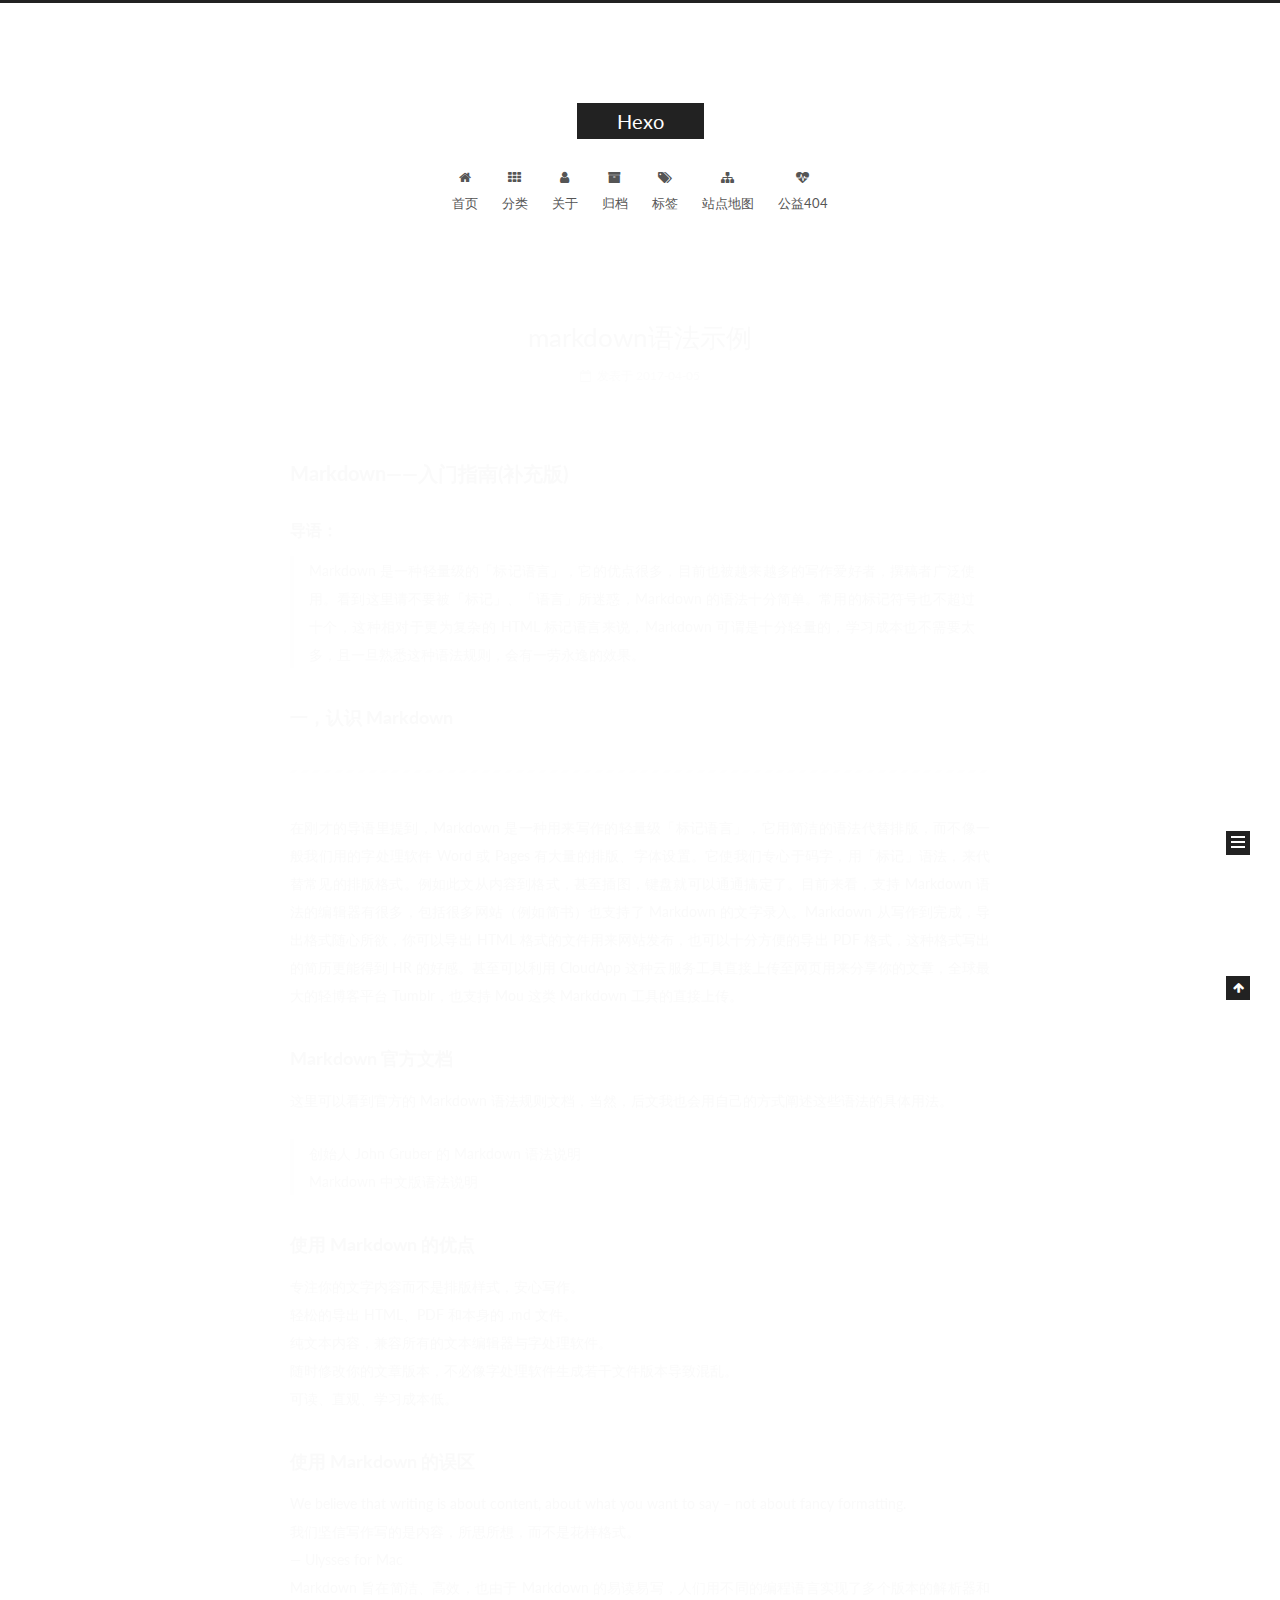
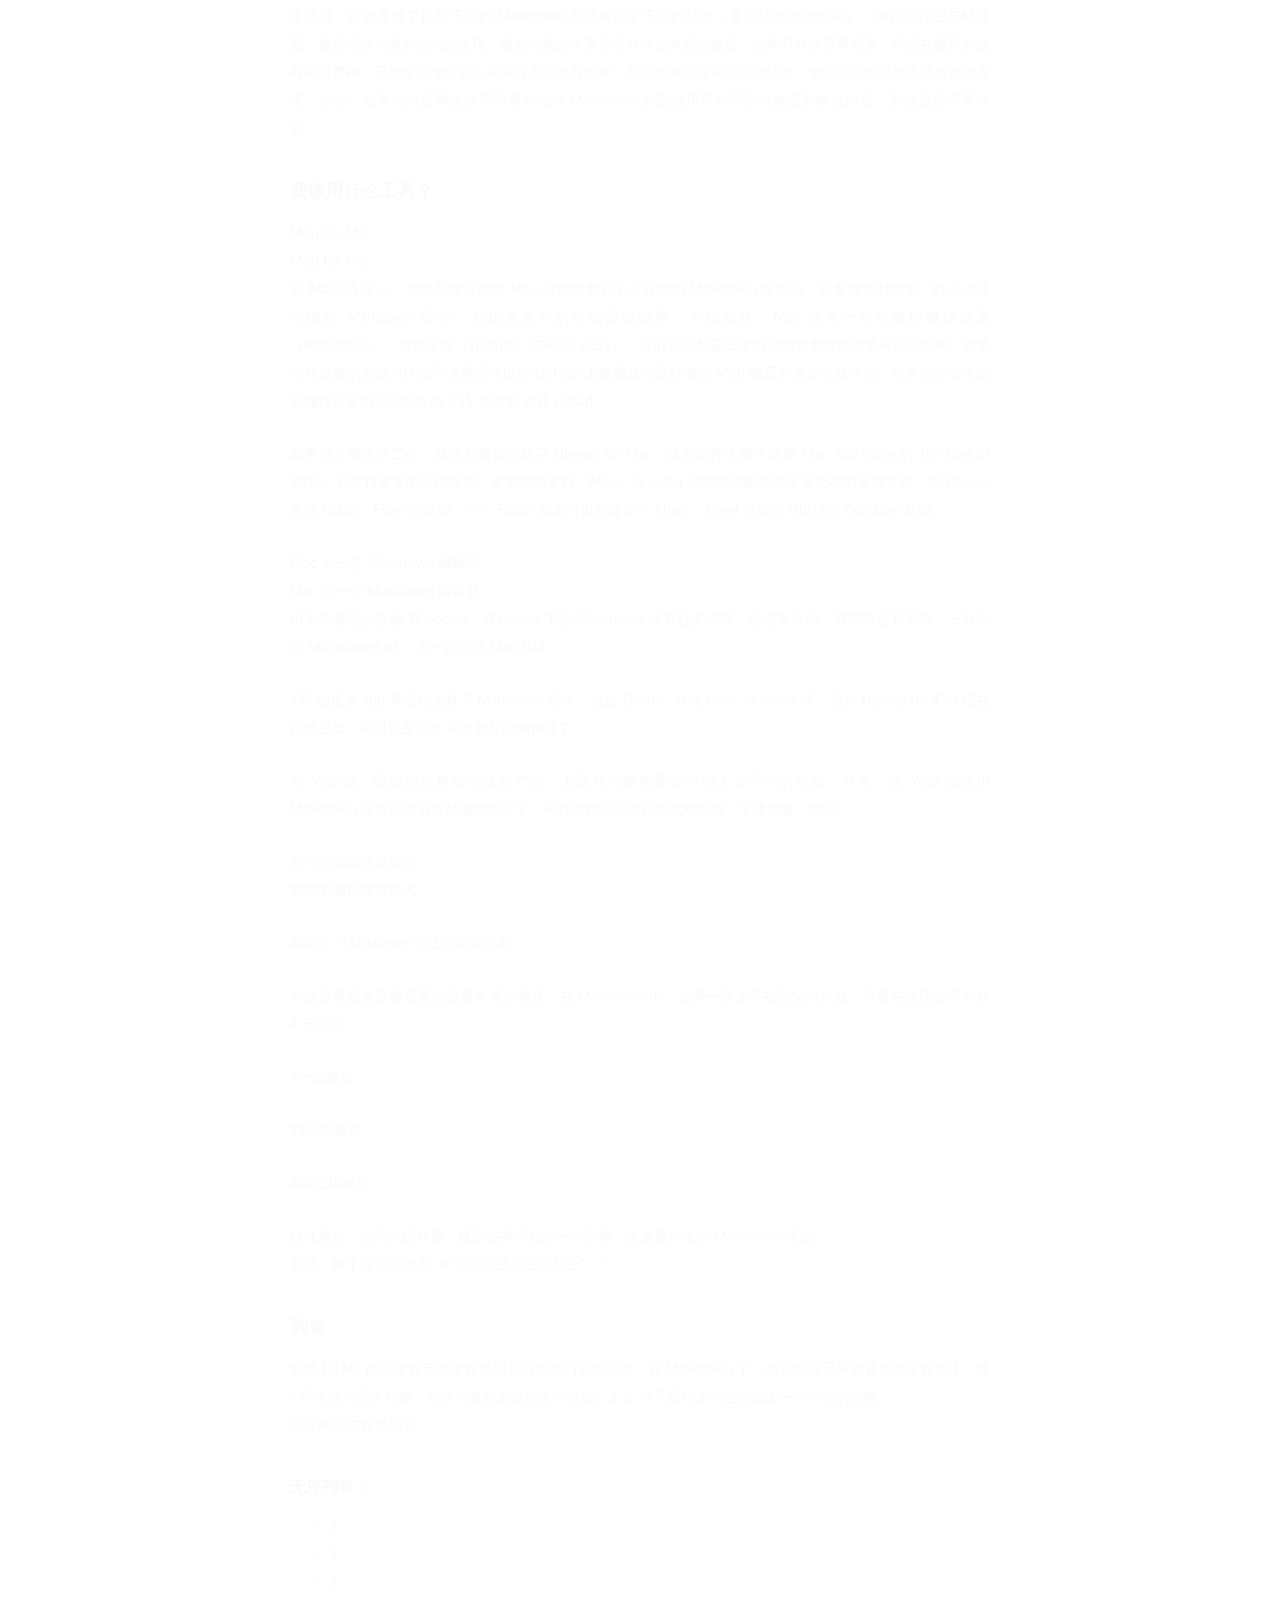
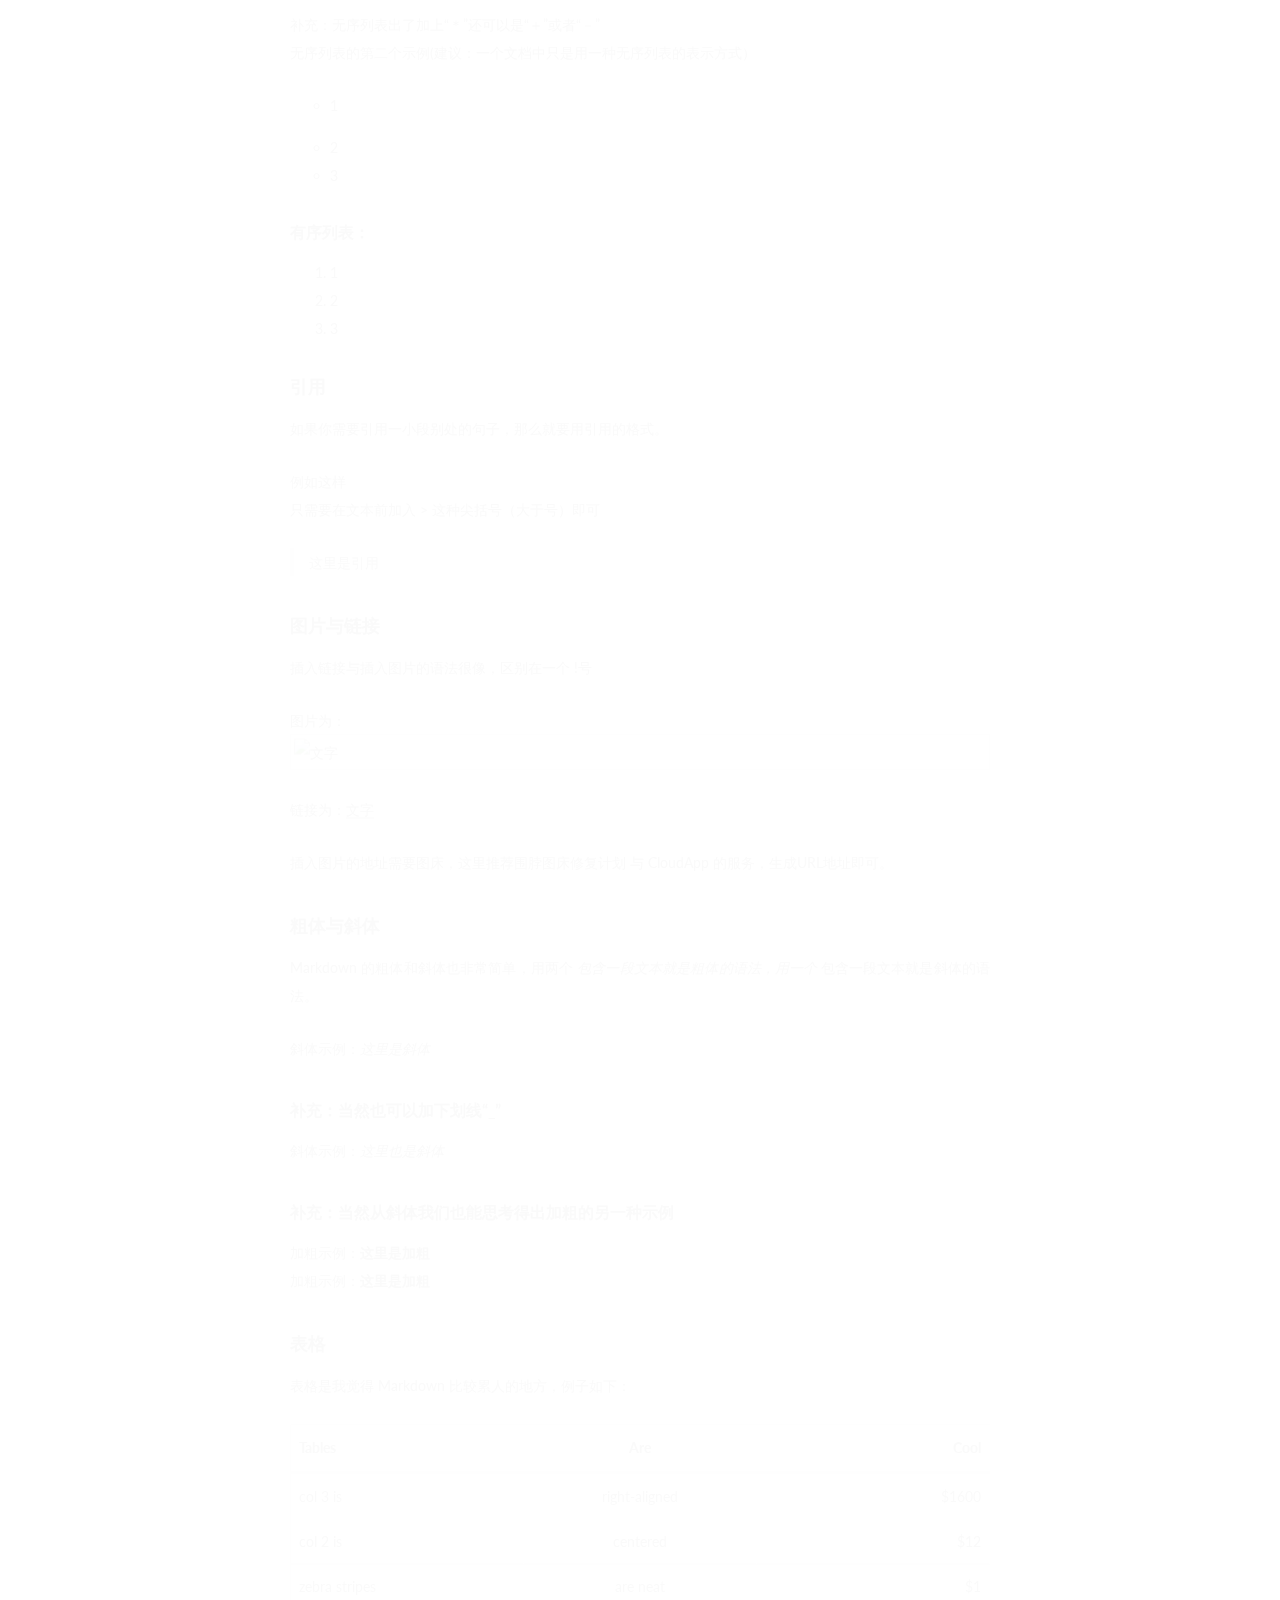
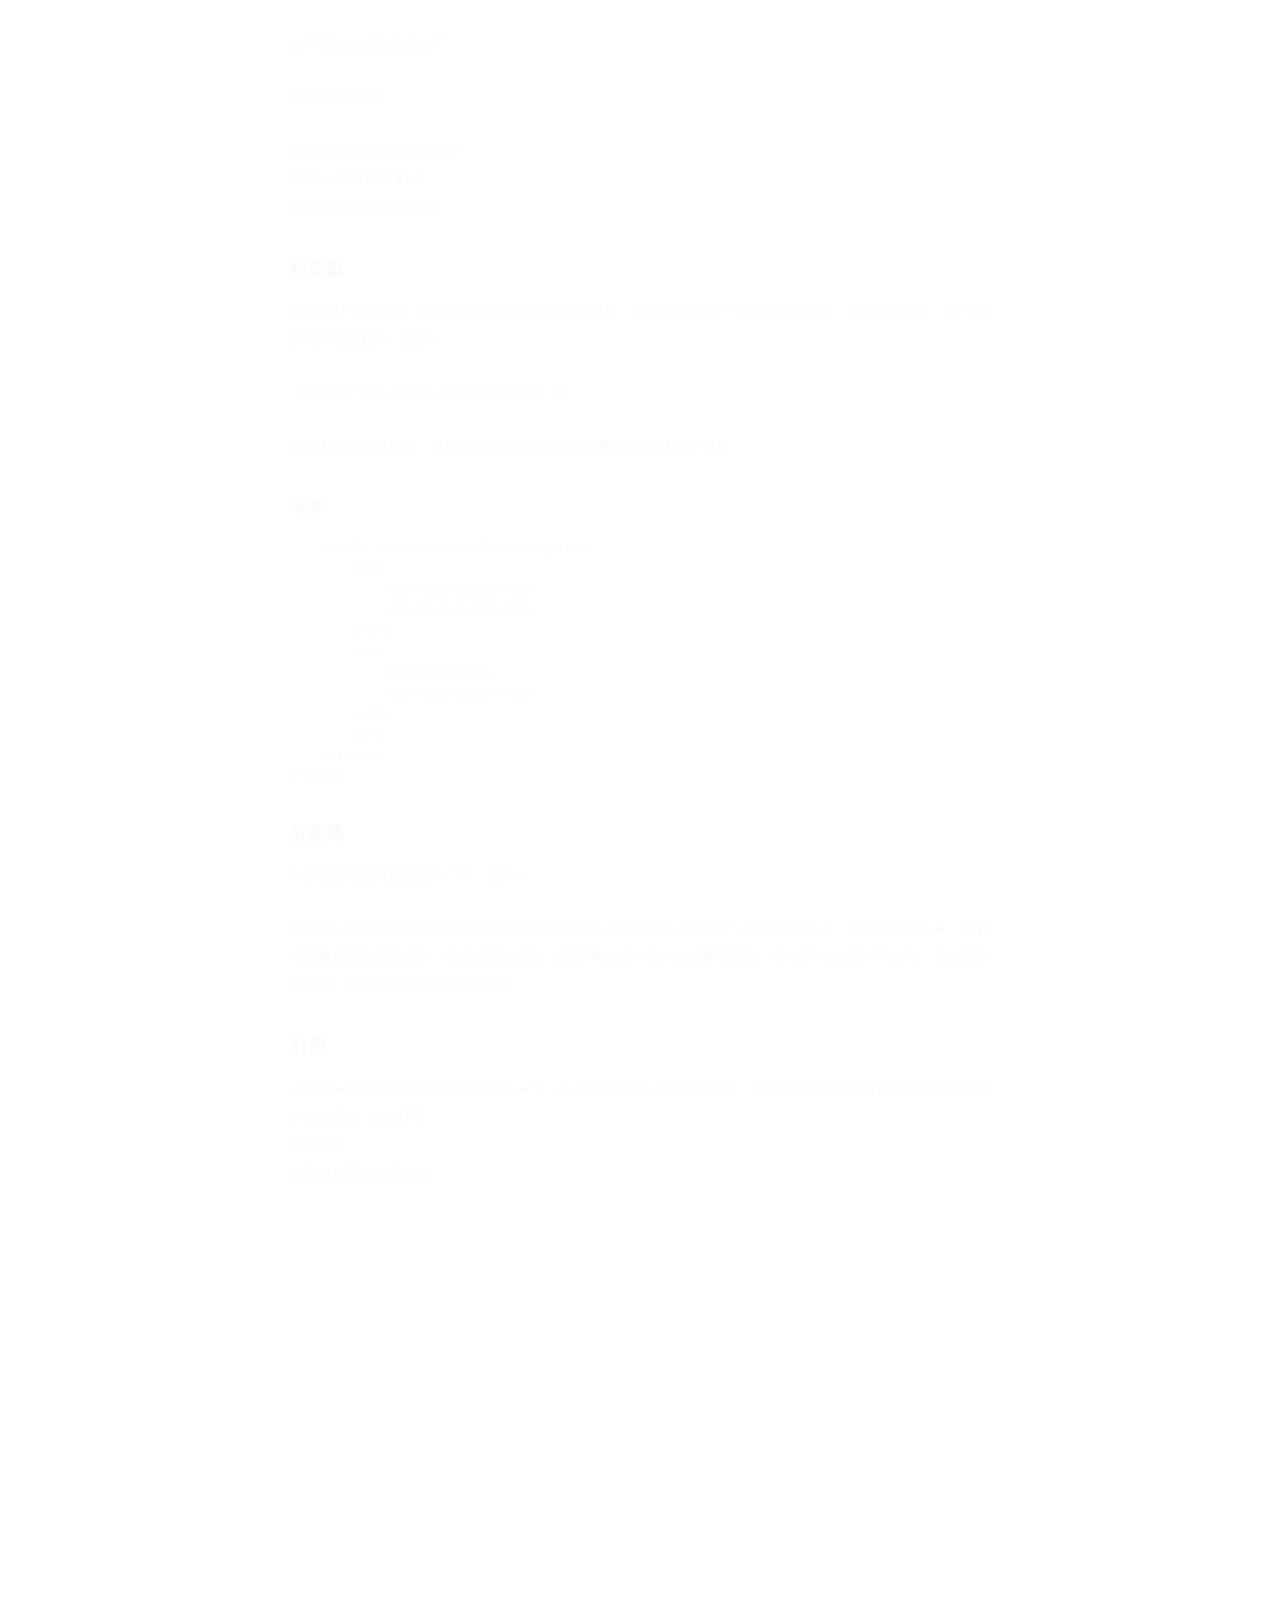
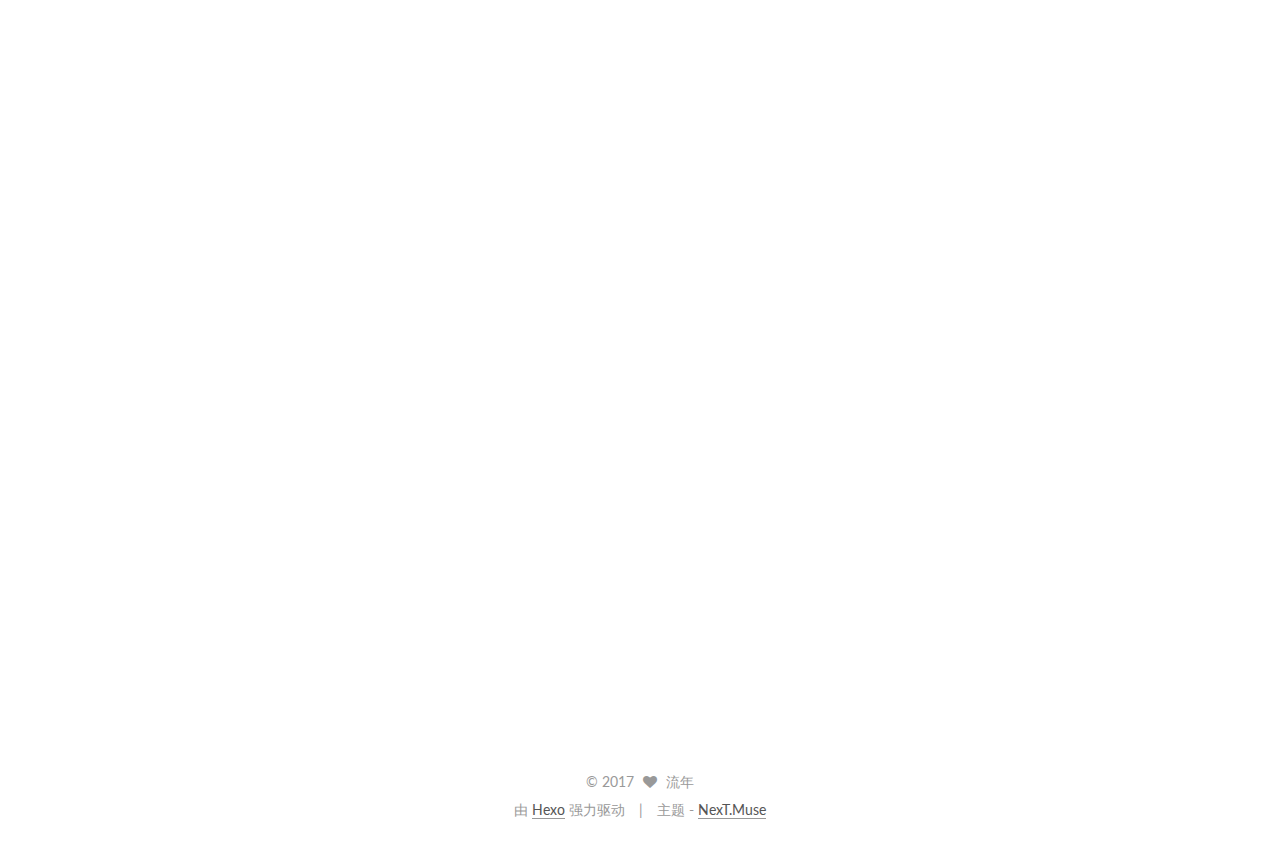
==== commit ce5c2bc1: "Site updated: 2017-04-05 15:49:25" ====
--- a/index.html
+++ b/index.html
@@ -5,7 +5,7 @@
   
 
 
-<html class="theme-next muse use-motion" lang="">
+<html class="theme-next muse use-motion" lang="zh-Hans">
 <head>
   <meta charset="UTF-8"/>
 <meta http-equiv="X-UA-Compatible" content="IE=edge" />
@@ -87,12 +87,15 @@
 
 
 
+<meta name="description" content="厚德载物，格物致知">
 <meta property="og:type" content="website">
 <meta property="og:title" content="Hexo">
 <meta property="og:url" content="http://yoursite.com/index.html">
 <meta property="og:site_name" content="Hexo">
+<meta property="og:description" content="厚德载物，格物致知">
 <meta name="twitter:card" content="summary">
 <meta name="twitter:title" content="Hexo">
+<meta name="twitter:description" content="厚德载物，格物致知">
 
 
 
@@ -106,7 +109,7 @@
     motion: true,
     duoshuo: {
       userId: '0',
-      author: 'Author'
+      author: '博主'
     },
     algolia: {
       applicationID: '',
@@ -129,13 +132,23 @@
   <title> Hexo </title>
 </head>
 
-<body itemscope itemtype="http://schema.org/WebPage" lang="">
-
-  
-
-
-
-
+<body itemscope itemtype="http://schema.org/WebPage" lang="zh-Hans">
+
+  
+
+
+
+
+
+  <script type="text/javascript">
+    var _hmt = _hmt || [];
+    (function() {
+      var hm = document.createElement("script");
+      hm.src = "https://hm.baidu.com/hm.js?0dd084cd6ea20c58a92eec19070cdaa0";
+      var s = document.getElementsByTagName("script")[0];
+      s.parentNode.insertBefore(hm, s);
+    })();
+  </script>
 
 
 
@@ -194,17 +207,37 @@
             
               <i class="menu-item-icon fa fa-fw fa-home"></i> <br />
             
-            Startseite
+            首页
           </a>
         </li>
       
         
+        <li class="menu-item menu-item-categories">
+          <a href="/categories" rel="section">
+            
+              <i class="menu-item-icon fa fa-fw fa-th"></i> <br />
+            
+            分类
+          </a>
+        </li>
+      
+        
+        <li class="menu-item menu-item-about">
+          <a href="/about" rel="section">
+            
+              <i class="menu-item-icon fa fa-fw fa-user"></i> <br />
+            
+            关于
+          </a>
+        </li>
+      
+        
         <li class="menu-item menu-item-archives">
           <a href="/archives" rel="section">
             
               <i class="menu-item-icon fa fa-fw fa-archive"></i> <br />
             
-            Archiv
+            归档
           </a>
         </li>
       
@@ -214,7 +247,27 @@
             
               <i class="menu-item-icon fa fa-fw fa-tags"></i> <br />
             
-            Tags
+            标签
+          </a>
+        </li>
+      
+        
+        <li class="menu-item menu-item-sitemap">
+          <a href="/sitemap.xml" rel="section">
+            
+              <i class="menu-item-icon fa fa-fw fa-sitemap"></i> <br />
+            
+            站点地图
+          </a>
+        </li>
+      
+        
+        <li class="menu-item menu-item-commonweal">
+          <a href="/404.html" rel="section">
+            
+              <i class="menu-item-icon fa fa-fw fa-heartbeat"></i> <br />
+            
+            公益404
           </a>
         </li>
       
@@ -247,12 +300,236 @@
   
 
   <article class="post post-type-normal " itemscope itemtype="http://schema.org/Article">
+    <link itemprop="mainEntityOfPage" href="http://yoursite.com/2017/04/05/markdown语法示例/">
+
+    <span hidden itemprop="author" itemscope itemtype="http://schema.org/Person">
+      <meta itemprop="name" content="流年">
+      <meta itemprop="description" content="">
+      <meta itemprop="image" content="/uploads/avatar.jpg">
+    </span>
+
+    <span hidden itemprop="publisher" itemscope itemtype="http://schema.org/Organization">
+      <meta itemprop="name" content="Hexo">
+    </span>
+
+    
+      <header class="post-header">
+
+        
+        
+          <h1 class="post-title" itemprop="name headline">
+            
+            
+              
+                
+                <a class="post-title-link" href="/2017/04/05/markdown语法示例/" itemprop="url">
+                  markdown语法示例
+                </a>
+              
+            
+          </h1>
+        
+
+        <div class="post-meta">
+          <span class="post-time">
+            
+              <span class="post-meta-item-icon">
+                <i class="fa fa-calendar-o"></i>
+              </span>
+              
+                <span class="post-meta-item-text">发表于</span>
+              
+              <time title="创建于" itemprop="dateCreated datePublished" datetime="2017-04-05T14:47:38+08:00">
+                2017-04-05
+              </time>
+            
+
+            
+
+            
+          </span>
+
+          
+
+          
+            
+          
+
+          
+          
+
+          
+
+          
+
+          
+
+        </div>
+      </header>
+    
+
+
+    <div class="post-body" itemprop="articleBody">
+
+      
+      
+
+      
+        
+          
+            <h2 id="Markdown——入门指南-补充版"><a href="#Markdown——入门指南-补充版" class="headerlink" title="Markdown——入门指南(补充版)"></a>Markdown——入门指南(补充版)</h2><h4 id="导语："><a href="#导语：" class="headerlink" title="导语："></a>导语：</h4><blockquote>
+<p>Markdown 是一种轻量级的「标记语言」，它的优点很多，目前也被越来越多的写作爱好者，撰稿者广泛使用。看到这里请不要被「标记」、「语言」所迷惑，Markdown 的语法十分简单。常用的标记符号也不超过十个，这种相对于更为复杂的 HTML 标记语言来说，Markdown 可谓是十分轻量的，学习成本也不需要太多，且一旦熟悉这种语法规则，会有一劳永逸的效果。</p>
+</blockquote>
+<h3 id="一，认识-Markdown"><a href="#一，认识-Markdown" class="headerlink" title="一，认识 Markdown"></a>一，认识 Markdown</h3><hr>
+<p>在刚才的导语里提到，Markdown 是一种用来写作的轻量级「标记语言」，它用简洁的语法代替排版，而不像一般我们用的字处理软件 Word 或 Pages 有大量的排版、字体设置。它使我们专心于码字，用「标记」语法，来代替常见的排版格式。例如此文从内容到格式，甚至插图，键盘就可以通通搞定了。目前来看，支持 Markdown 语法的编辑器有很多，包括很多网站（例如简书）也支持了 Markdown 的文字录入。Markdown 从写作到完成，导出格式随心所欲，你可以导出 HTML 格式的文件用来网站发布，也可以十分方便的导出 PDF 格式，这种格式写出的简历更能得到 HR 的好感。甚至可以利用 CloudApp 这种云服务工具直接上传至网页用来分享你的文章，全球最大的轻博客平台 Tumblr，也支持 Mou 这类 Markdown 工具的直接上传。</p>
+<h3 id="Markdown-官方文档"><a href="#Markdown-官方文档" class="headerlink" title="Markdown 官方文档"></a>Markdown 官方文档</h3><p>这里可以看到官方的 Markdown 语法规则文档，当然，后文我也会用自己的方式阐述这些语法的具体用法。</p>
+<blockquote>
+<p>创始人 John Gruber 的 Markdown 语法说明<br>Markdown 中文版语法说明</p>
+</blockquote>
+<h3 id="使用-Markdown-的优点"><a href="#使用-Markdown-的优点" class="headerlink" title="使用 Markdown 的优点"></a>使用 Markdown 的优点</h3><p>专注你的文字内容而不是排版样式，安心写作。<br>轻松的导出 HTML、PDF 和本身的 .md 文件。<br>纯文本内容，兼容所有的文本编辑器与字处理软件。<br>随时修改你的文章版本，不必像字处理软件生成若干文件版本导致混乱。<br>可读、直观、学习成本低。</p>
+<h3 id="使用-Markdown-的误区"><a href="#使用-Markdown-的误区" class="headerlink" title="使用 Markdown 的误区"></a>使用 Markdown 的误区</h3><p>We believe that writing is about content, about what you want to say – not about fancy formatting.<br>我们坚信写作写的是内容，所思所想，而不是花样格式。<br>— Ulysses for Mac<br>Markdown 旨在简洁、高效，也由于 Markdown 的易读易写，人们用不同的编程语言实现了多个版本的解析器和生成器，这就导致了目前不同的 Markdown 工具集成了不同的功能（基础功能大致相同），例如流程图与时序图，复杂表格与复杂公式的呈现，虽然功能的丰富并没有什么本质的缺点，但终归有些背离初衷，何况在编写的过程中很费神，不如使用专业的工具撰写来的更有效率，所以如果你需实现复杂功能，专业的图形界面工具会更加方便。当然，如果你对折腾这些不同客户端对 Markdown 的定制所带来高阶功能感到愉悦的话，那也是无可厚非的。</p>
+<h3 id="我该用什么工具？"><a href="#我该用什么工具？" class="headerlink" title="我该用什么工具？"></a>我该用什么工具？</h3><p>Mou for Mac<br>Mou for Mac<br>在 Mac OS X 上，我强烈建议你用 Mou 这款免费且十分好用的 Markdown 编辑器，它支持实时预览，既左边是你编辑 Markdown 语言，右边会实时的生成预览效果。不仅如此，Mou 还有一些有趣的偏好设置（Preference），例如主题（Themes）与样式（CSS），它们可以配置出定制化的文本编辑效果与导出效果，如果你对自带的主题与样式不满意还可以到 GitHub 上搜索其它爱好者为 Mou 编写的更多主题样式，导入的方式可以在偏好设置的 Themes 或 CSS 选项中 选择 reload。</p>
+<p>如果你从事文字工作，我强烈建议你购买 Ulysses for Mac，这款软件入围了苹果 Mac App Store 的 The Best of 2013。它支持更多的写作格式、多文档的支持。Mou，iA writer 这些软件都是基于单文档的管理方式，而 Ulysses 支持 Folder、Filter 的管理，一个 Folder 里面可以创建多个 Sheet，Sheet 之间也可以进行 Combine 处理。</p>
+<p>Mac 上一些 Markdown 编辑器<br>Mac 上一些 Markdown 编辑器<br>由于笔者很少接触 Windows，Windows 下的 Markdown 没有过多涉猎，经朋友介绍，有两款还算不错，一款叫做 MarkdownPad ，另一款叫做 MarkPad。</p>
+<p>iOS 端很多 app 早已经支持了 Markdown 录入，例如 Drafts，Day One，iA writer 等，另外 Ulysses for iPad 现在已经上架，可以说是 iOS 平台最好的编辑器了。</p>
+<p>在 Web端，我强烈推荐简书这款产品，上面有无数热爱文字的人在不停的创造，分享。在 Web 端使用 Markdown 没有比简书更舒服的地方了，同样支持左右两栏的实时预览，字体优雅，简洁。</p>
+<p>简书的编辑预览模式<br>简书的编辑预览模式</p>
+<p>###二，Markdown 语法的简要规则</p>
+<p>标题是每篇文章都需要也是最常用的格式，在 Markdown 中，如果一段文字被定义为标题，只要在这段文字前加 # 号即可。</p>
+<p>#一级标题</p>
+<p>##二级标题</p>
+<p>###三级标题</p>
+<p>以此类推，总共六级标题，建议在井号后加一个空格，这是最标准的 Markdown 语法。<br>补充：除了在前段加上“＃”还可以是在底部加上“＝”</p>
+<h3 id="列表"><a href="#列表" class="headerlink" title="列表"></a>列表</h3><p>熟悉 HTML 的同学肯定知道有序列表与无序列表的区别，在 Markdown 下，列表的显示只需要在文字前加上 - 或 * 即可变为无序列表，有序列表则直接在文字前加1. 2. 3. 符号要和文字之间加上一个字符的空格。<br>无序列表与有序列表</p>
+<h4 id="无序列表："><a href="#无序列表：" class="headerlink" title="无序列表："></a>无序列表：</h4><ul>
+<li>1</li>
+<li>2</li>
+<li>3</li>
+</ul>
+<p>补充：无序列表出了加上“＊”还可以是“＋”或者“－”<br>无序列表的第二个示例(建议：一个文档中只是用一种无序列表的表示方式）</p>
+<ul>
+<li>1</li>
+</ul>
+<ul>
+<li>2</li>
+<li>3</li>
+</ul>
+<h4 id="有序列表："><a href="#有序列表：" class="headerlink" title="有序列表："></a>有序列表：</h4><ol>
+<li>1</li>
+<li>2</li>
+<li>3</li>
+</ol>
+<h3 id="引用"><a href="#引用" class="headerlink" title="引用"></a>引用</h3><p>如果你需要引用一小段别处的句子，那么就要用引用的格式。</p>
+<p>例如这样<br>只需要在文本前加入 &gt; 这种尖括号（大于号）即可</p>
+<blockquote>
+<p>这里是引用</p>
+</blockquote>
+<h3 id="图片与链接"><a href="#图片与链接" class="headerlink" title="图片与链接"></a>图片与链接</h3><p>插入链接与插入图片的语法很像，区别在一个 !号</p>
+<p>图片为：<img src="图片地址" alt="文字"></p>
+<p>链接为：<a href="链接地址">文字</a></p>
+<p>插入图片的地址需要图床，这里推荐围脖图床修复计划 与 CloudApp 的服务，生成URL地址即可。</p>
+<h3 id="粗体与斜体"><a href="#粗体与斜体" class="headerlink" title="粗体与斜体"></a>粗体与斜体</h3><p>Markdown 的粗体和斜体也非常简单，用两个 <em> 包含一段文本就是粗体的语法，用一个 </em> 包含一段文本就是斜体的语法。</p>
+<p>斜体示例：<em>这里是斜体</em></p>
+<h4 id="补充：当然也可以加下划线“-”"><a href="#补充：当然也可以加下划线“-”" class="headerlink" title="补充：当然也可以加下划线“_”"></a>补充：当然也可以加下划线“_”</h4><p>斜体示例：<em>这里也是斜体</em></p>
+<h4 id="补充：当然从斜体我们也能思考得出加粗的另一种示例"><a href="#补充：当然从斜体我们也能思考得出加粗的另一种示例" class="headerlink" title="补充：当然从斜体我们也能思考得出加粗的另一种示例"></a>补充：当然从斜体我们也能思考得出加粗的另一种示例</h4><p>加粗示例：<strong>这里是加粗</strong><br>加粗示例：<strong>这里是加粗</strong></p>
+<h3 id="表格"><a href="#表格" class="headerlink" title="表格"></a>表格</h3><p>表格是我觉得 Markdown 比较累人的地方，例子如下：</p>
+<table>
+<thead>
+<tr>
+<th>Tables</th>
+<th style="text-align:center">Are</th>
+<th style="text-align:right">Cool</th>
+</tr>
+</thead>
+<tbody>
+<tr>
+<td>col 3 is</td>
+<td style="text-align:center">right-aligned</td>
+<td style="text-align:right">$1600</td>
+</tr>
+<tr>
+<td>col 2 is</td>
+<td style="text-align:center">centered</td>
+<td style="text-align:right">$12</td>
+</tr>
+<tr>
+<td>zebra stripes</td>
+<td style="text-align:center">are neat</td>
+<td style="text-align:right">$1</td>
+</tr>
+</tbody>
+</table>
+<p>这种语法生成的表格如下：</p>
+<p>Tables        Are        Cool</p>
+<p>col 3 is    right-aligned    $1600<br>col 2 is    centered    $12<br>zebra stripes    are neat    $1</p>
+<h3 id="代码框"><a href="#代码框" class="headerlink" title="代码框"></a>代码框</h3><p>如果你是个程序猿，需要在文章里优雅的引用代码框，在 Markdown下实现也非常简单，只需要用两个 ` 把中间的代码包裹起来。图例：</p>
+<p><code>&lt;a href=&quot;www.baidu.com&quot;&gt;article&lt;/a&gt;</code></p>
+<p>使用 tab 键即可缩进。当用到大片的代码的时候需要使用tab加四个空格</p>
+<h4 id="示例"><a href="#示例" class="headerlink" title="示例"></a>示例</h4><pre><code class="&lt;html&gt;">    &lt;table border=&quot;1&quot; cellpadding=&quot;10&quot;&gt;
+        &lt;tr&gt;
+            &lt;td&gt;row1 cell1&lt;/td&gt;
+            &lt;td&gt;row1 cell2&lt;/td&gt;
+        &lt;/tr&gt;
+        &lt;tr&gt;
+            &lt;td&gt;&amp;nbsp&lt;/td&gt;
+            &lt;td&gt;row2 cell2&lt;/td&gt;
+        &lt;/tr&gt;
+        &lt;tr&gt;
+    &lt;/table&gt;
+&lt;/html&gt;
+</code></pre>
+<h3 id="分割线"><a href="#分割线" class="headerlink" title="分割线"></a>分割线</h3><p>分割线的语法只需要三个 * 号，例如：</p>
+<p>到这里，Markdown 的基本语法在日常的使用中基本就没什么大问题了，只要多加练习，配合好用的工具，写起东西来肯定会行云流水。更多的语法规则，其实 Mou 的 Help 文档栗子很好，当你第一次使用 Mou 时，就会显示该文档。可以用来对用的查找和学习。</p>
+<h3 id="引用-1"><a href="#引用-1" class="headerlink" title="引用"></a>引用</h3><p>当我写一段话的时候我先在底部标注一下［1］的链接是什么意思的时候，再次撰写的时候就可以直接在需要链接的部分添加［1］即可：<br>演示如下：<br>这是链接<a href="http://www.baidu.com/" title="baidu" target="_blank" rel="external">百度</a> 这是<a href="http://google.com/" title="google" target="_blank" rel="external">谷歌</a></p>
+
+          
+        
+      
+    </div>
+
+    <div>
+      
+    </div>
+
+    <div>
+      
+    </div>
+
+    <div>
+      
+    </div>
+
+    <footer class="post-footer">
+      
+
+      
+
+      
+
+      
+      
+        <div class="post-eof"></div>
+      
+    </footer>
+  </article>
+
+
+    
+      
+
+  
+
+  
+  
+  
+
+  <article class="post post-type-normal " itemscope itemtype="http://schema.org/Article">
     <link itemprop="mainEntityOfPage" href="http://yoursite.com/2017/04/02/hello-world/">
 
     <span hidden itemprop="author" itemscope itemtype="http://schema.org/Person">
-      <meta itemprop="name" content="John Doe">
+      <meta itemprop="name" content="流年">
       <meta itemprop="description" content="">
-      <meta itemprop="image" content="/images/avatar.gif">
+      <meta itemprop="image" content="/uploads/avatar.jpg">
     </span>
 
     <span hidden itemprop="publisher" itemscope itemtype="http://schema.org/Organization">
@@ -284,9 +561,9 @@
                 <i class="fa fa-calendar-o"></i>
               </span>
               
-                <span class="post-meta-item-text">Veröffentlicht am</span>
-              
-              <time title="Post created" itemprop="dateCreated datePublished" datetime="2017-04-02T10:46:15+08:00">
+                <span class="post-meta-item-text">发表于</span>
+              
+              <time title="创建于" itemprop="dateCreated datePublished" datetime="2017-04-02T10:46:15+08:00">
                 2017-04-02
               </time>
             
@@ -400,11 +677,11 @@
       <section class="site-overview sidebar-panel sidebar-panel-active">
         <div class="site-author motion-element" itemprop="author" itemscope itemtype="http://schema.org/Person">
           <img class="site-author-image" itemprop="image"
-               src="/images/avatar.gif"
-               alt="John Doe" />
-          <p class="site-author-name" itemprop="name">John Doe</p>
+               src="/uploads/avatar.jpg"
+               alt="流年" />
+          <p class="site-author-name" itemprop="name">流年</p>
            
-              <p class="site-description motion-element" itemprop="description"></p>
+              <p class="site-description motion-element" itemprop="description">厚德载物，格物致知</p>
           
         </div>
         <nav class="site-state motion-element">
@@ -412,14 +689,23 @@
           
             <div class="site-state-item site-state-posts">
               <a href="/archives">
-                <span class="site-state-item-count">1</span>
-                <span class="site-state-item-name">Artikel</span>
+                <span class="site-state-item-count">2</span>
+                <span class="site-state-item-name">日志</span>
               </a>
             </div>
           
 
           
 
+          
+            
+            
+            <div class="site-state-item site-state-tags">
+              
+                <span class="site-state-item-count">1</span>
+                <span class="site-state-item-name">标签</span>
+              
+            </div>
           
 
         </nav>
@@ -462,16 +748,16 @@
   <span class="with-love">
     <i class="fa fa-heart"></i>
   </span>
-  <span class="author" itemprop="copyrightHolder">John Doe</span>
+  <span class="author" itemprop="copyrightHolder">流年</span>
 </div>
 
 
 <div class="powered-by">
-  Erstellt mit  <a class="theme-link" href="https://hexo.io">Hexo</a>
+  由 <a class="theme-link" href="https://hexo.io">Hexo</a> 强力驱动
 </div>
 
 <div class="theme-info">
-  Theme -
+  主题 -
   <a class="theme-link" href="https://github.com/iissnan/hexo-theme-next">
     NexT.Muse
   </a>
--- a/css/main.css
+++ b/css/main.css
@@ -1691,7 +1691,7 @@
   width: 4px;
   height: 4px;
   border-radius: 50%;
-  background: #ffc6a6;
+  background: #9d3869;
 }
 .links-of-blogroll {
   font-size: 13px;
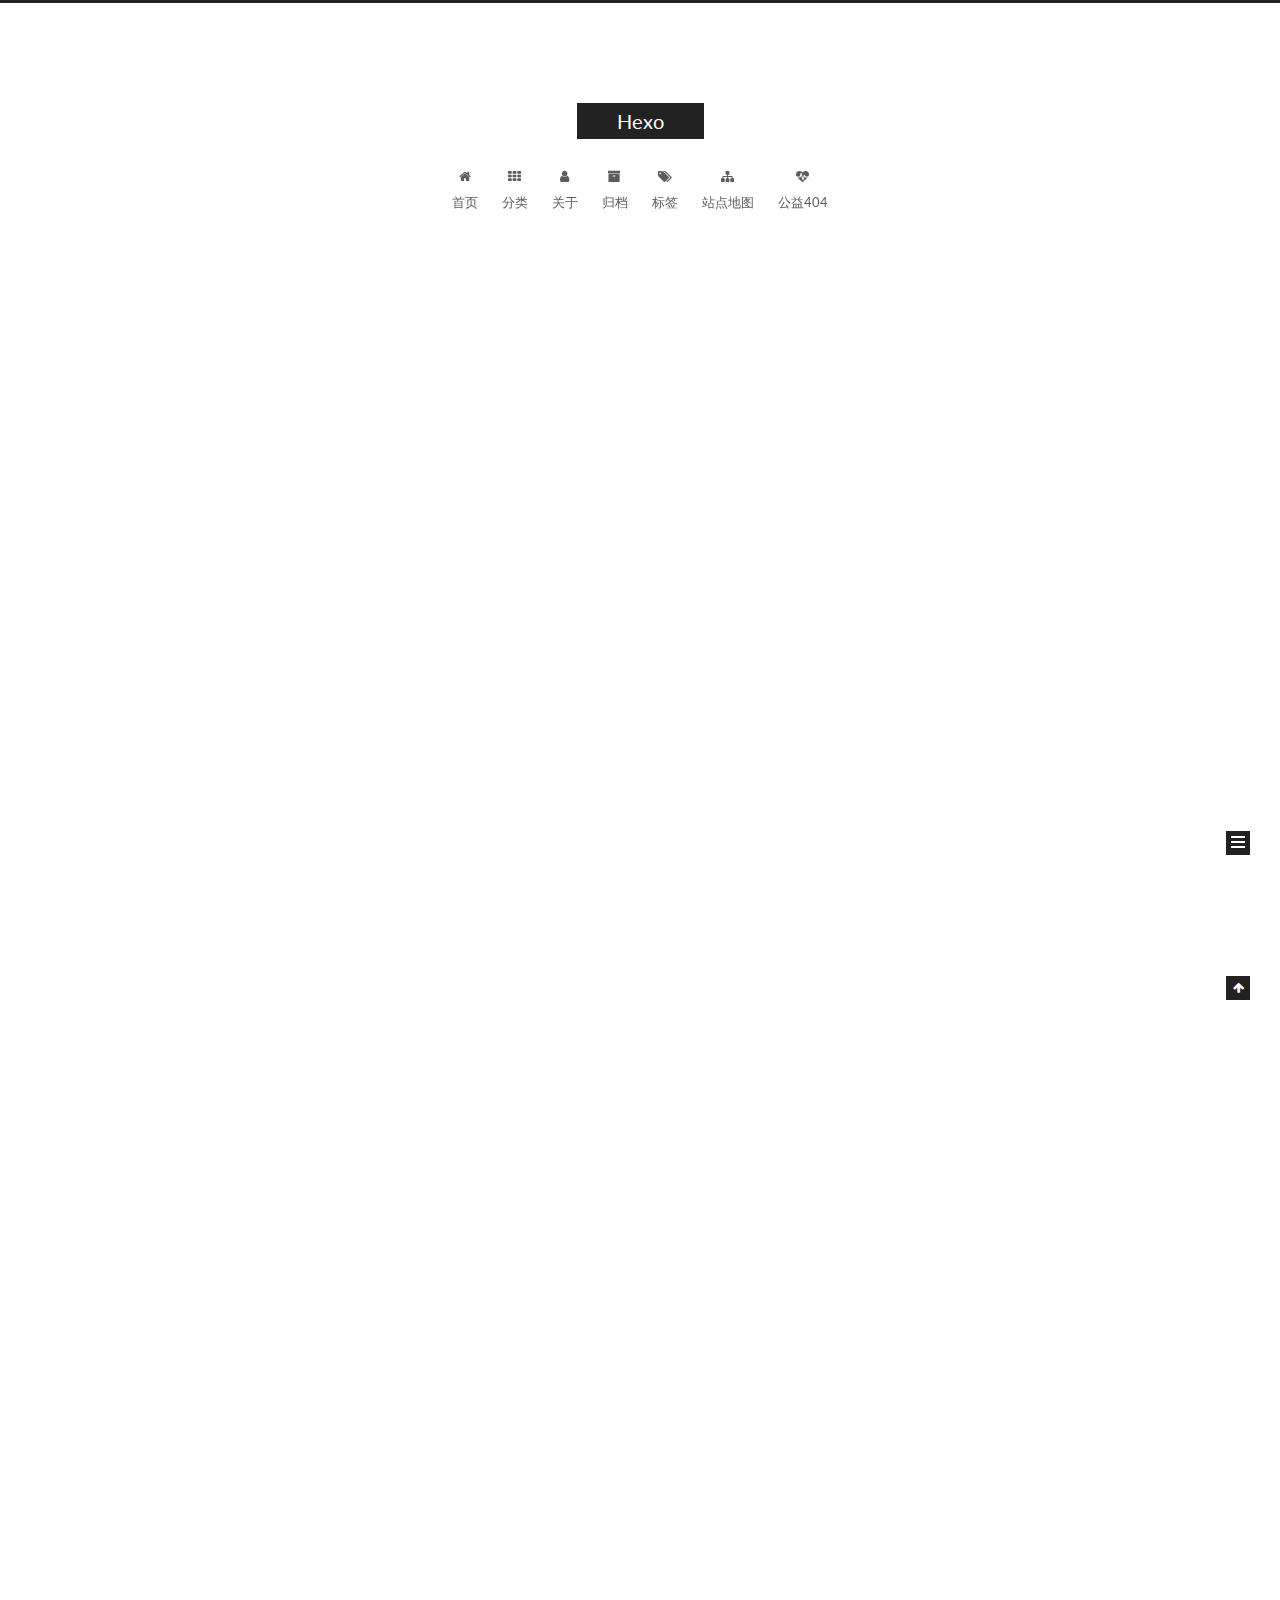
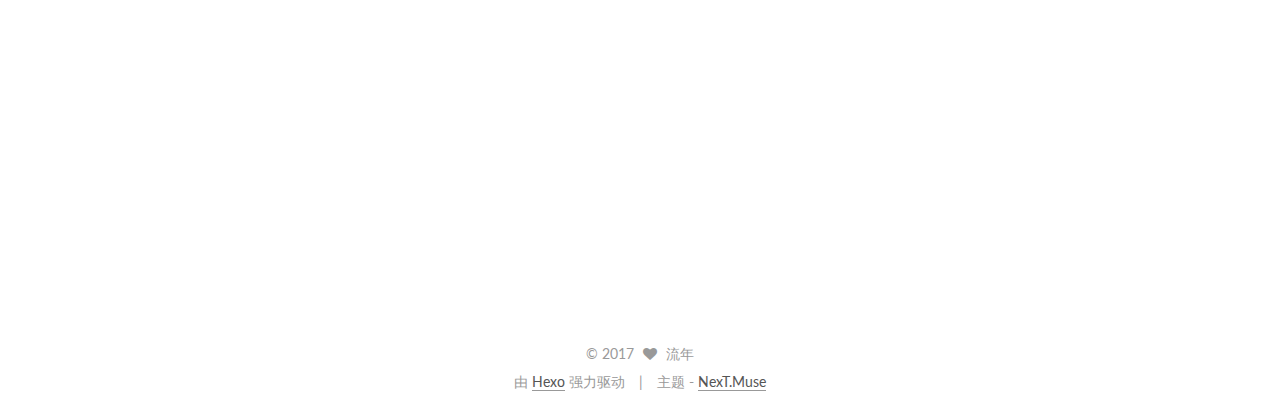
==== commit 1ca47ec0: "Site updated: 2017-04-05 15:57:00" ====
--- a/index.html
+++ b/index.html
@@ -376,113 +376,15 @@
 
       
         
-          
-            <h2 id="Markdown——入门指南-补充版"><a href="#Markdown——入门指南-补充版" class="headerlink" title="Markdown——入门指南(补充版)"></a>Markdown——入门指南(补充版)</h2><h4 id="导语："><a href="#导语：" class="headerlink" title="导语："></a>导语：</h4><blockquote>
-<p>Markdown 是一种轻量级的「标记语言」，它的优点很多，目前也被越来越多的写作爱好者，撰稿者广泛使用。看到这里请不要被「标记」、「语言」所迷惑，Markdown 的语法十分简单。常用的标记符号也不超过十个，这种相对于更为复杂的 HTML 标记语言来说，Markdown 可谓是十分轻量的，学习成本也不需要太多，且一旦熟悉这种语法规则，会有一劳永逸的效果。</p>
-</blockquote>
-<h3 id="一，认识-Markdown"><a href="#一，认识-Markdown" class="headerlink" title="一，认识 Markdown"></a>一，认识 Markdown</h3><hr>
-<p>在刚才的导语里提到，Markdown 是一种用来写作的轻量级「标记语言」，它用简洁的语法代替排版，而不像一般我们用的字处理软件 Word 或 Pages 有大量的排版、字体设置。它使我们专心于码字，用「标记」语法，来代替常见的排版格式。例如此文从内容到格式，甚至插图，键盘就可以通通搞定了。目前来看，支持 Markdown 语法的编辑器有很多，包括很多网站（例如简书）也支持了 Markdown 的文字录入。Markdown 从写作到完成，导出格式随心所欲，你可以导出 HTML 格式的文件用来网站发布，也可以十分方便的导出 PDF 格式，这种格式写出的简历更能得到 HR 的好感。甚至可以利用 CloudApp 这种云服务工具直接上传至网页用来分享你的文章，全球最大的轻博客平台 Tumblr，也支持 Mou 这类 Markdown 工具的直接上传。</p>
-<h3 id="Markdown-官方文档"><a href="#Markdown-官方文档" class="headerlink" title="Markdown 官方文档"></a>Markdown 官方文档</h3><p>这里可以看到官方的 Markdown 语法规则文档，当然，后文我也会用自己的方式阐述这些语法的具体用法。</p>
-<blockquote>
-<p>创始人 John Gruber 的 Markdown 语法说明<br>Markdown 中文版语法说明</p>
-</blockquote>
-<h3 id="使用-Markdown-的优点"><a href="#使用-Markdown-的优点" class="headerlink" title="使用 Markdown 的优点"></a>使用 Markdown 的优点</h3><p>专注你的文字内容而不是排版样式，安心写作。<br>轻松的导出 HTML、PDF 和本身的 .md 文件。<br>纯文本内容，兼容所有的文本编辑器与字处理软件。<br>随时修改你的文章版本，不必像字处理软件生成若干文件版本导致混乱。<br>可读、直观、学习成本低。</p>
-<h3 id="使用-Markdown-的误区"><a href="#使用-Markdown-的误区" class="headerlink" title="使用 Markdown 的误区"></a>使用 Markdown 的误区</h3><p>We believe that writing is about content, about what you want to say – not about fancy formatting.<br>我们坚信写作写的是内容，所思所想，而不是花样格式。<br>— Ulysses for Mac<br>Markdown 旨在简洁、高效，也由于 Markdown 的易读易写，人们用不同的编程语言实现了多个版本的解析器和生成器，这就导致了目前不同的 Markdown 工具集成了不同的功能（基础功能大致相同），例如流程图与时序图，复杂表格与复杂公式的呈现，虽然功能的丰富并没有什么本质的缺点，但终归有些背离初衷，何况在编写的过程中很费神，不如使用专业的工具撰写来的更有效率，所以如果你需实现复杂功能，专业的图形界面工具会更加方便。当然，如果你对折腾这些不同客户端对 Markdown 的定制所带来高阶功能感到愉悦的话，那也是无可厚非的。</p>
-<h3 id="我该用什么工具？"><a href="#我该用什么工具？" class="headerlink" title="我该用什么工具？"></a>我该用什么工具？</h3><p>Mou for Mac<br>Mou for Mac<br>在 Mac OS X 上，我强烈建议你用 Mou 这款免费且十分好用的 Markdown 编辑器，它支持实时预览，既左边是你编辑 Markdown 语言，右边会实时的生成预览效果。不仅如此，Mou 还有一些有趣的偏好设置（Preference），例如主题（Themes）与样式（CSS），它们可以配置出定制化的文本编辑效果与导出效果，如果你对自带的主题与样式不满意还可以到 GitHub 上搜索其它爱好者为 Mou 编写的更多主题样式，导入的方式可以在偏好设置的 Themes 或 CSS 选项中 选择 reload。</p>
-<p>如果你从事文字工作，我强烈建议你购买 Ulysses for Mac，这款软件入围了苹果 Mac App Store 的 The Best of 2013。它支持更多的写作格式、多文档的支持。Mou，iA writer 这些软件都是基于单文档的管理方式，而 Ulysses 支持 Folder、Filter 的管理，一个 Folder 里面可以创建多个 Sheet，Sheet 之间也可以进行 Combine 处理。</p>
-<p>Mac 上一些 Markdown 编辑器<br>Mac 上一些 Markdown 编辑器<br>由于笔者很少接触 Windows，Windows 下的 Markdown 没有过多涉猎，经朋友介绍，有两款还算不错，一款叫做 MarkdownPad ，另一款叫做 MarkPad。</p>
-<p>iOS 端很多 app 早已经支持了 Markdown 录入，例如 Drafts，Day One，iA writer 等，另外 Ulysses for iPad 现在已经上架，可以说是 iOS 平台最好的编辑器了。</p>
-<p>在 Web端，我强烈推荐简书这款产品，上面有无数热爱文字的人在不停的创造，分享。在 Web 端使用 Markdown 没有比简书更舒服的地方了，同样支持左右两栏的实时预览，字体优雅，简洁。</p>
-<p>简书的编辑预览模式<br>简书的编辑预览模式</p>
-<p>###二，Markdown 语法的简要规则</p>
-<p>标题是每篇文章都需要也是最常用的格式，在 Markdown 中，如果一段文字被定义为标题，只要在这段文字前加 # 号即可。</p>
-<p>#一级标题</p>
-<p>##二级标题</p>
-<p>###三级标题</p>
-<p>以此类推，总共六级标题，建议在井号后加一个空格，这是最标准的 Markdown 语法。<br>补充：除了在前段加上“＃”还可以是在底部加上“＝”</p>
-<h3 id="列表"><a href="#列表" class="headerlink" title="列表"></a>列表</h3><p>熟悉 HTML 的同学肯定知道有序列表与无序列表的区别，在 Markdown 下，列表的显示只需要在文字前加上 - 或 * 即可变为无序列表，有序列表则直接在文字前加1. 2. 3. 符号要和文字之间加上一个字符的空格。<br>无序列表与有序列表</p>
-<h4 id="无序列表："><a href="#无序列表：" class="headerlink" title="无序列表："></a>无序列表：</h4><ul>
-<li>1</li>
-<li>2</li>
-<li>3</li>
-</ul>
-<p>补充：无序列表出了加上“＊”还可以是“＋”或者“－”<br>无序列表的第二个示例(建议：一个文档中只是用一种无序列表的表示方式）</p>
-<ul>
-<li>1</li>
-</ul>
-<ul>
-<li>2</li>
-<li>3</li>
-</ul>
-<h4 id="有序列表："><a href="#有序列表：" class="headerlink" title="有序列表："></a>有序列表：</h4><ol>
-<li>1</li>
-<li>2</li>
-<li>3</li>
-</ol>
-<h3 id="引用"><a href="#引用" class="headerlink" title="引用"></a>引用</h3><p>如果你需要引用一小段别处的句子，那么就要用引用的格式。</p>
-<p>例如这样<br>只需要在文本前加入 &gt; 这种尖括号（大于号）即可</p>
-<blockquote>
-<p>这里是引用</p>
-</blockquote>
-<h3 id="图片与链接"><a href="#图片与链接" class="headerlink" title="图片与链接"></a>图片与链接</h3><p>插入链接与插入图片的语法很像，区别在一个 !号</p>
-<p>图片为：<img src="图片地址" alt="文字"></p>
-<p>链接为：<a href="链接地址">文字</a></p>
-<p>插入图片的地址需要图床，这里推荐围脖图床修复计划 与 CloudApp 的服务，生成URL地址即可。</p>
-<h3 id="粗体与斜体"><a href="#粗体与斜体" class="headerlink" title="粗体与斜体"></a>粗体与斜体</h3><p>Markdown 的粗体和斜体也非常简单，用两个 <em> 包含一段文本就是粗体的语法，用一个 </em> 包含一段文本就是斜体的语法。</p>
-<p>斜体示例：<em>这里是斜体</em></p>
-<h4 id="补充：当然也可以加下划线“-”"><a href="#补充：当然也可以加下划线“-”" class="headerlink" title="补充：当然也可以加下划线“_”"></a>补充：当然也可以加下划线“_”</h4><p>斜体示例：<em>这里也是斜体</em></p>
-<h4 id="补充：当然从斜体我们也能思考得出加粗的另一种示例"><a href="#补充：当然从斜体我们也能思考得出加粗的另一种示例" class="headerlink" title="补充：当然从斜体我们也能思考得出加粗的另一种示例"></a>补充：当然从斜体我们也能思考得出加粗的另一种示例</h4><p>加粗示例：<strong>这里是加粗</strong><br>加粗示例：<strong>这里是加粗</strong></p>
-<h3 id="表格"><a href="#表格" class="headerlink" title="表格"></a>表格</h3><p>表格是我觉得 Markdown 比较累人的地方，例子如下：</p>
-<table>
-<thead>
-<tr>
-<th>Tables</th>
-<th style="text-align:center">Are</th>
-<th style="text-align:right">Cool</th>
-</tr>
-</thead>
-<tbody>
-<tr>
-<td>col 3 is</td>
-<td style="text-align:center">right-aligned</td>
-<td style="text-align:right">$1600</td>
-</tr>
-<tr>
-<td>col 2 is</td>
-<td style="text-align:center">centered</td>
-<td style="text-align:right">$12</td>
-</tr>
-<tr>
-<td>zebra stripes</td>
-<td style="text-align:center">are neat</td>
-<td style="text-align:right">$1</td>
-</tr>
-</tbody>
-</table>
-<p>这种语法生成的表格如下：</p>
-<p>Tables        Are        Cool</p>
-<p>col 3 is    right-aligned    $1600<br>col 2 is    centered    $12<br>zebra stripes    are neat    $1</p>
-<h3 id="代码框"><a href="#代码框" class="headerlink" title="代码框"></a>代码框</h3><p>如果你是个程序猿，需要在文章里优雅的引用代码框，在 Markdown下实现也非常简单，只需要用两个 ` 把中间的代码包裹起来。图例：</p>
-<p><code>&lt;a href=&quot;www.baidu.com&quot;&gt;article&lt;/a&gt;</code></p>
-<p>使用 tab 键即可缩进。当用到大片的代码的时候需要使用tab加四个空格</p>
-<h4 id="示例"><a href="#示例" class="headerlink" title="示例"></a>示例</h4><pre><code class="&lt;html&gt;">    &lt;table border=&quot;1&quot; cellpadding=&quot;10&quot;&gt;
-        &lt;tr&gt;
-            &lt;td&gt;row1 cell1&lt;/td&gt;
-            &lt;td&gt;row1 cell2&lt;/td&gt;
-        &lt;/tr&gt;
-        &lt;tr&gt;
-            &lt;td&gt;&amp;nbsp&lt;/td&gt;
-            &lt;td&gt;row2 cell2&lt;/td&gt;
-        &lt;/tr&gt;
-        &lt;tr&gt;
-    &lt;/table&gt;
-&lt;/html&gt;
-</code></pre>
-<h3 id="分割线"><a href="#分割线" class="headerlink" title="分割线"></a>分割线</h3><p>分割线的语法只需要三个 * 号，例如：</p>
-<p>到这里，Markdown 的基本语法在日常的使用中基本就没什么大问题了，只要多加练习，配合好用的工具，写起东西来肯定会行云流水。更多的语法规则，其实 Mou 的 Help 文档栗子很好，当你第一次使用 Mou 时，就会显示该文档。可以用来对用的查找和学习。</p>
-<h3 id="引用-1"><a href="#引用-1" class="headerlink" title="引用"></a>引用</h3><p>当我写一段话的时候我先在底部标注一下［1］的链接是什么意思的时候，再次撰写的时候就可以直接在需要链接的部分添加［1］即可：<br>演示如下：<br>这是链接<a href="http://www.baidu.com/" title="baidu" target="_blank" rel="external">百度</a> 这是<a href="http://google.com/" title="google" target="_blank" rel="external">谷歌</a></p>
-
-          
+          <h2 id="Markdown——入门指南-补充版"><a href="#Markdown——入门指南-补充版" class="headerlink" title="Markdown——入门指南(补充版)"></a>Markdown——入门指南(补充版)</h2><h4 id="导语："><a href="#导语：" class="headerlink" title="导语："></a>导语：</h4><blockquote>
+<p>Markdown 是一种轻量级的「标记语言」，它的优点很多，目前也被越来越多的写作爱好者，撰稿者广泛使用。看到这里请不要被「标记」、「语言」所迷惑，Markdown 的语法十分简单。常用的标记符号也不超过十个，这种相对于更为复杂的 HTML 标记语言来说，Markdown 可谓是十分轻量的，学习成本也不需要太多，且一旦熟悉这种语法规则，会有一劳永逸的效果。<br>
+          <!--noindex-->
+          <div class="post-button text-center">
+            <a class="btn" href="/2017/04/05/markdown语法示例/#more" rel="contents">
+              阅读全文 &raquo;
+            </a>
+          </div>
+          <!--/noindex-->
         
       
     </div>
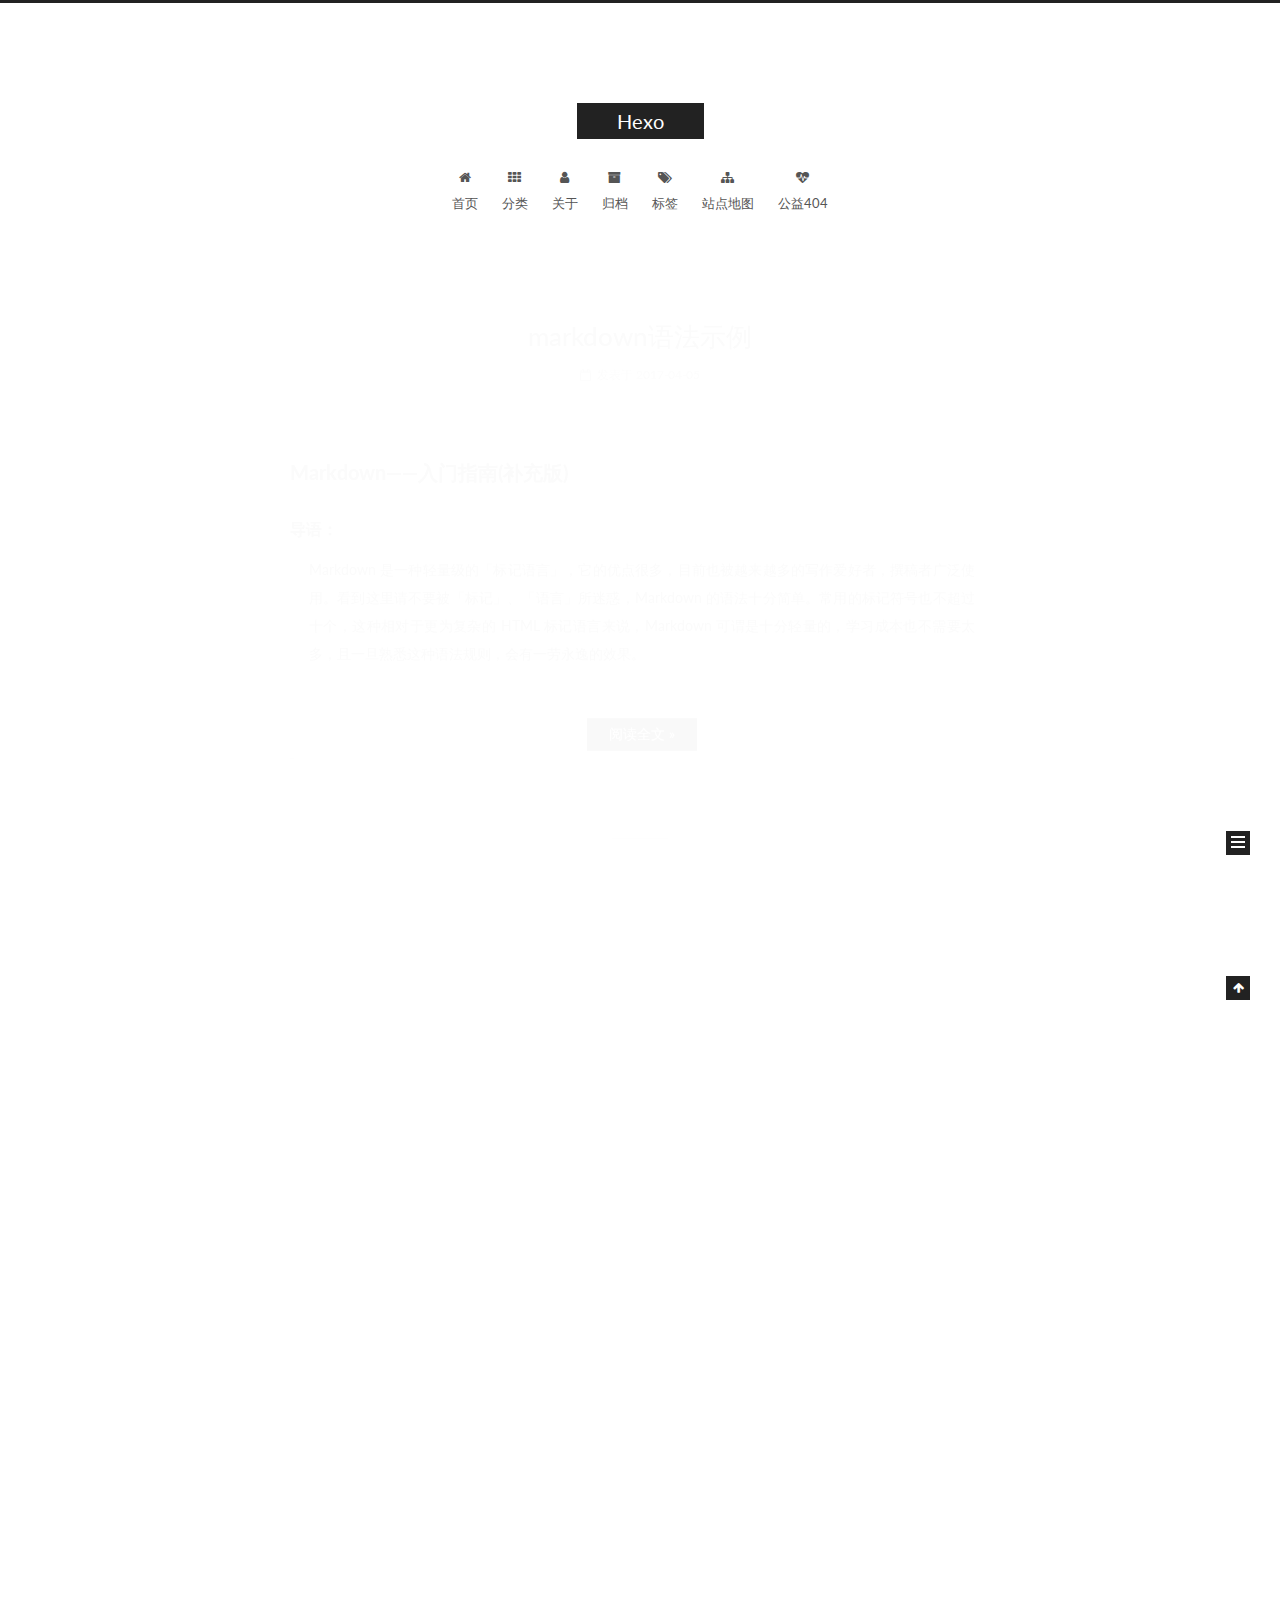
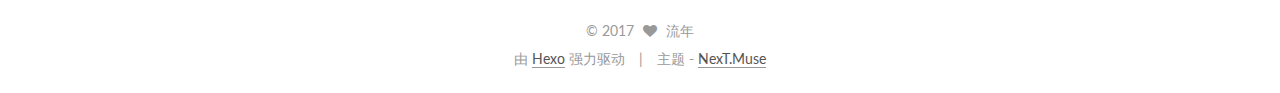
==== commit 2e18b565: "Site updated: 2017-04-05 15:58:16" ====
--- a/index.html
+++ b/index.html
@@ -502,18 +502,17 @@
 
       
         
-          
-            <p>Welcome to <a href="https://hexo.io/" target="_blank" rel="external">Hexo</a>! This is your very first post. Check <a href="https://hexo.io/docs/" target="_blank" rel="external">documentation</a> for more info. If you get any problems when using Hexo, you can find the answer in <a href="https://hexo.io/docs/troubleshooting.html" target="_blank" rel="external">troubleshooting</a> or you can ask me on <a href="https://github.com/hexojs/hexo/issues" target="_blank" rel="external">GitHub</a>.</p>
+          <p>Welcome to <a href="https://hexo.io/">Hexo</a>! This is your very first post. Check <a href="https://hexo.io/docs/">documentation</a> for more info. If you get any problems when using Hexo, you can find the answer in <a href="https://hexo.io/docs/troubleshooting.html">troubleshooting</a> or you can ask me on <a href="https://github.com/hexojs/hexo/issues">GitHub</a>.</p>
 <h2 id="Quick-Start"><a href="#Quick-Start" class="headerlink" title="Quick Start"></a>Quick Start</h2><h3 id="Create-a-new-post"><a href="#Create-a-new-post" class="headerlink" title="Create a new post"></a>Create a new post</h3><figure class="highlight bash"><table><tr><td class="gutter"><pre><div class="line">1</div></pre></td><td class="code"><pre><div class="line">$ hexo new <span class="string">"My New Post"</span></div></pre></td></tr></table></figure>
-<p>More info: <a href="https://hexo.io/docs/writing.html" target="_blank" rel="external">Writing</a></p>
+<p>More info: <a href="https://hexo.io/docs/writing.html">Writing</a></p>
 <h3 id="Run-server"><a href="#Run-server" class="headerlink" title="Run server"></a>Run server</h3><figure class="highlight bash"><table><tr><td class="gutter"><pre><div class="line">1</div></pre></td><td class="code"><pre><div class="line">$ hexo server</div></pre></td></tr></table></figure>
-<p>More info: <a href="https://hexo.io/docs/server.html" target="_blank" rel="external">Server</a></p>
-<h3 id="Generate-static-files"><a href="#Generate-static-files" class="headerlink" title="Generate static files"></a>Generate static files</h3><figure class="highlight bash"><table><tr><td class="gutter"><pre><div class="line">1</div></pre></td><td class="code"><pre><div class="line">$ hexo generate</div></pre></td></tr></table></figure>
-<p>More info: <a href="https://hexo.io/docs/generating.html" target="_blank" rel="external">Generating</a></p>
-<h3 id="Deploy-to-remote-sites"><a href="#Deploy-to-remote-sites" class="headerlink" title="Deploy to remote sites"></a>Deploy to remote sites</h3><figure class="highlight bash"><table><tr><td class="gutter"><pre><div class="line">1</div></pre></td><td class="code"><pre><div class="line">$ hexo deploy</div></pre></td></tr></table></figure>
-<p>More info: <a href="https://hexo.io/docs/deployment.html" target="_blank" rel="external">Deployment</a></p>
-
-          
+          <!--noindex-->
+          <div class="post-button text-center">
+            <a class="btn" href="/2017/04/02/hello-world/#more" rel="contents">
+              阅读全文 &raquo;
+            </a>
+          </div>
+          <!--/noindex-->
         
       
     </div>
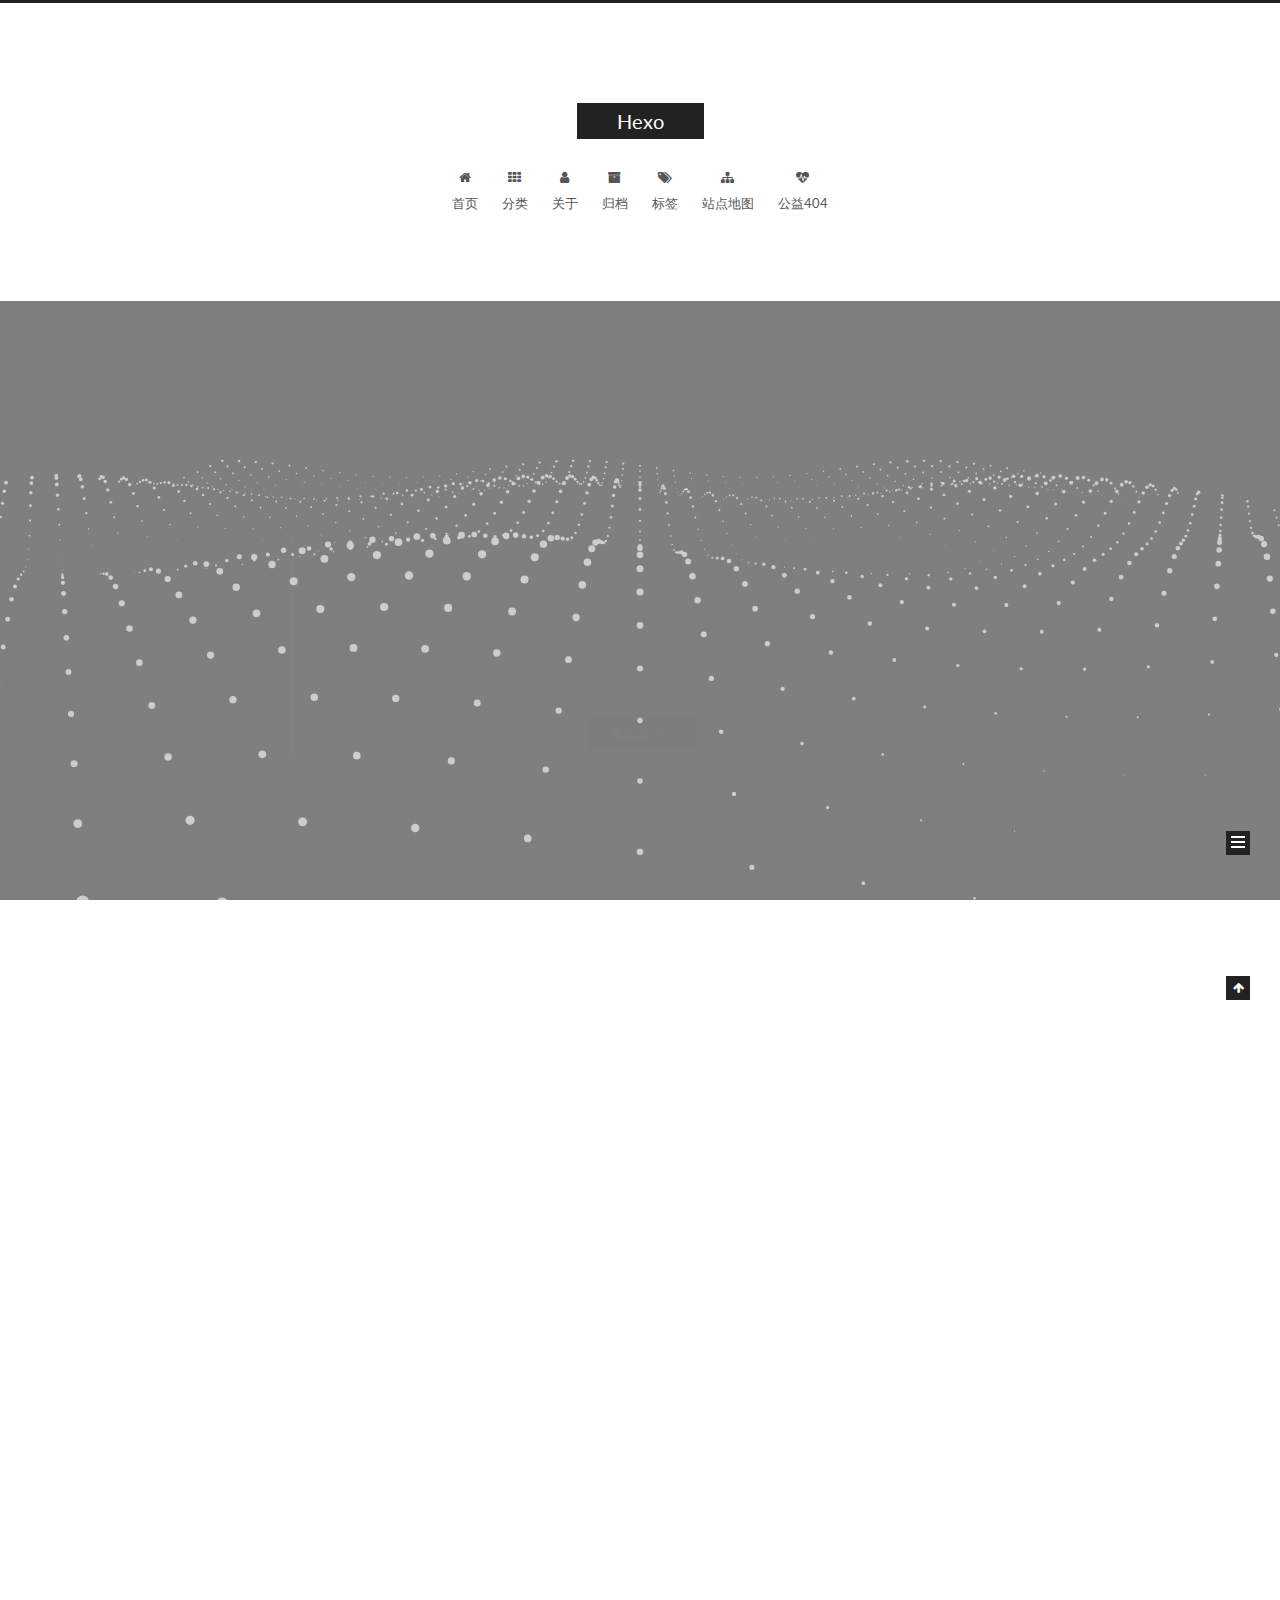
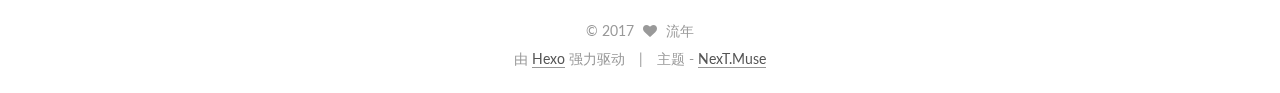
==== commit 6c69290d: "Site updated: 2017-04-05 18:41:15" ====
--- a/index.html
+++ b/index.html
@@ -701,6 +701,9 @@
 
 
 
+  
+  
+
 
 
   
@@ -720,6 +723,12 @@
 
   
   <script type="text/javascript" src="/lib/fancybox/source/jquery.fancybox.pack.js?v=2.1.5"></script>
+
+  
+  <script type="text/javascript" src="/lib/three/three.min.js"></script>
+
+  
+  <script type="text/javascript" src="/lib/three/three-waves.min.js"></script>
 
 
   
--- a/css/main.css
+++ b/css/main.css
@@ -1691,7 +1691,7 @@
   width: 4px;
   height: 4px;
   border-radius: 50%;
-  background: #9d3869;
+  background: #47c2ec;
 }
 .links-of-blogroll {
   font-size: 13px;
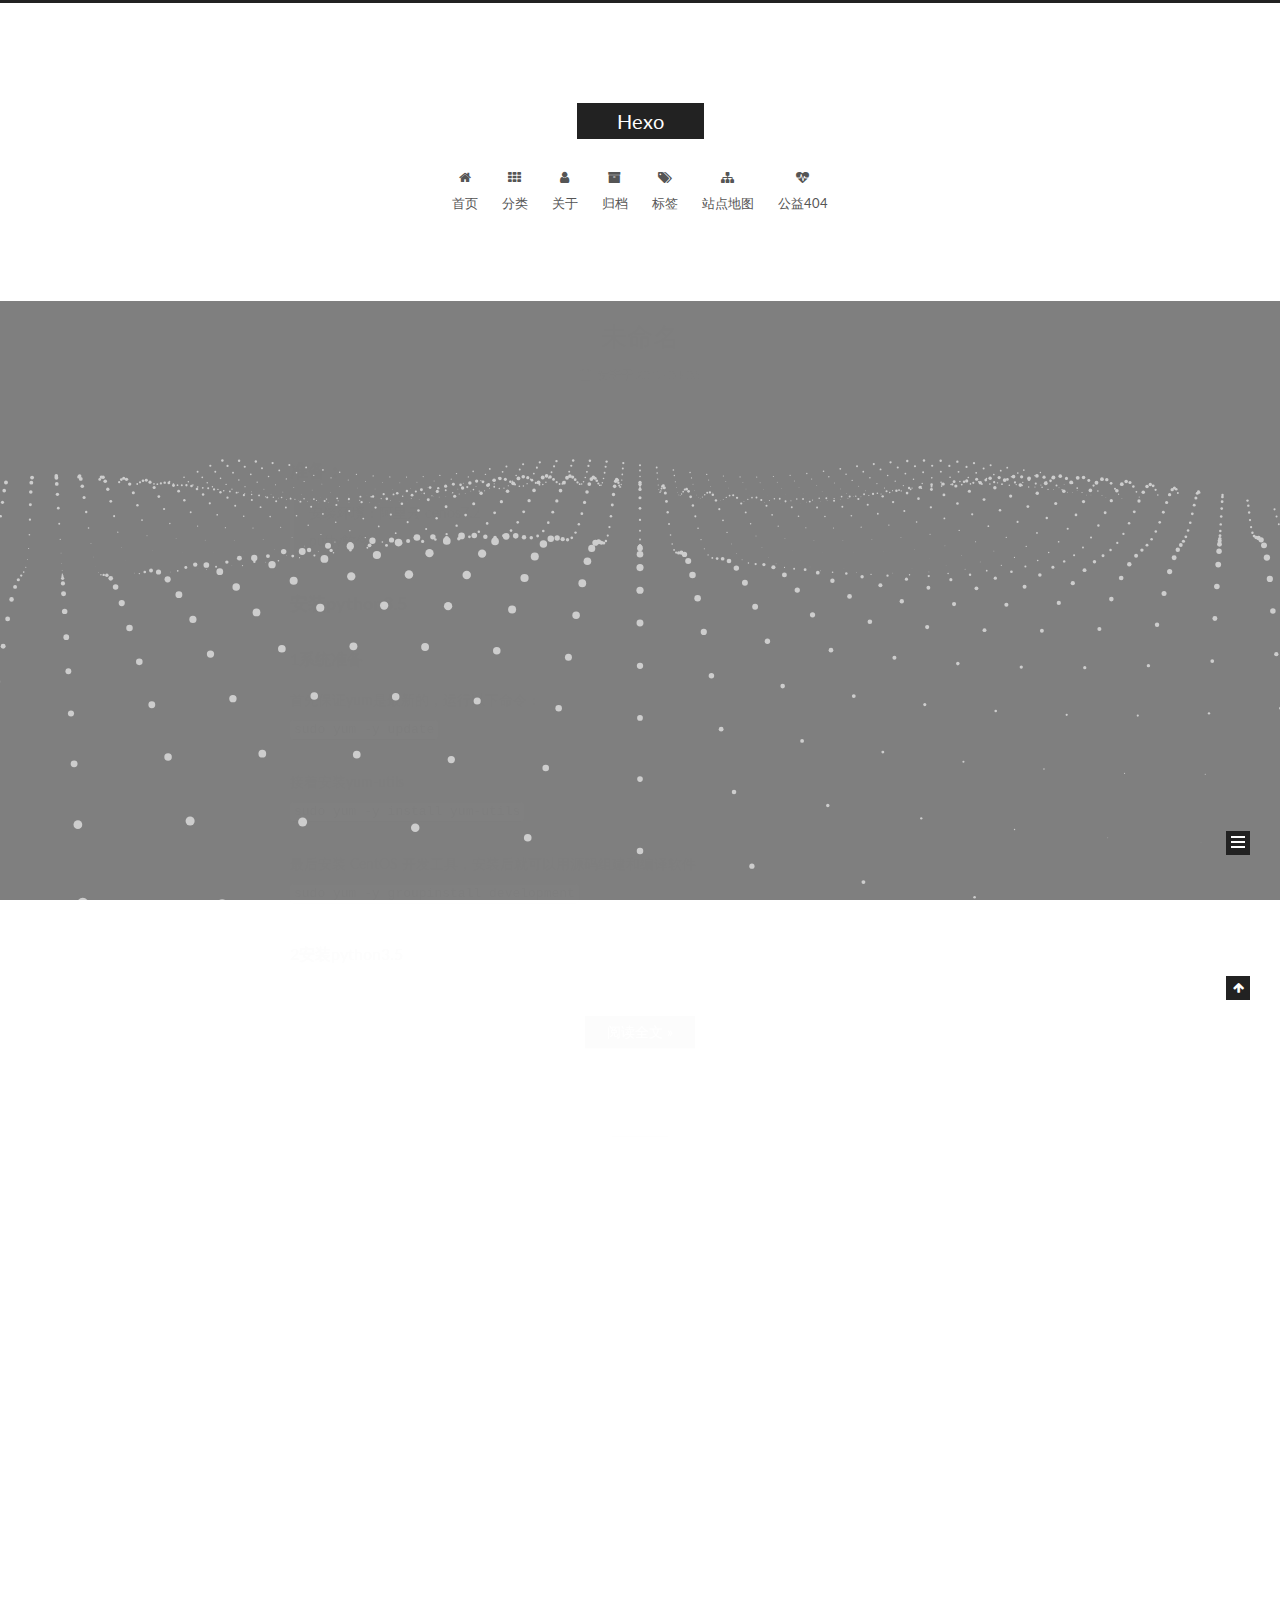
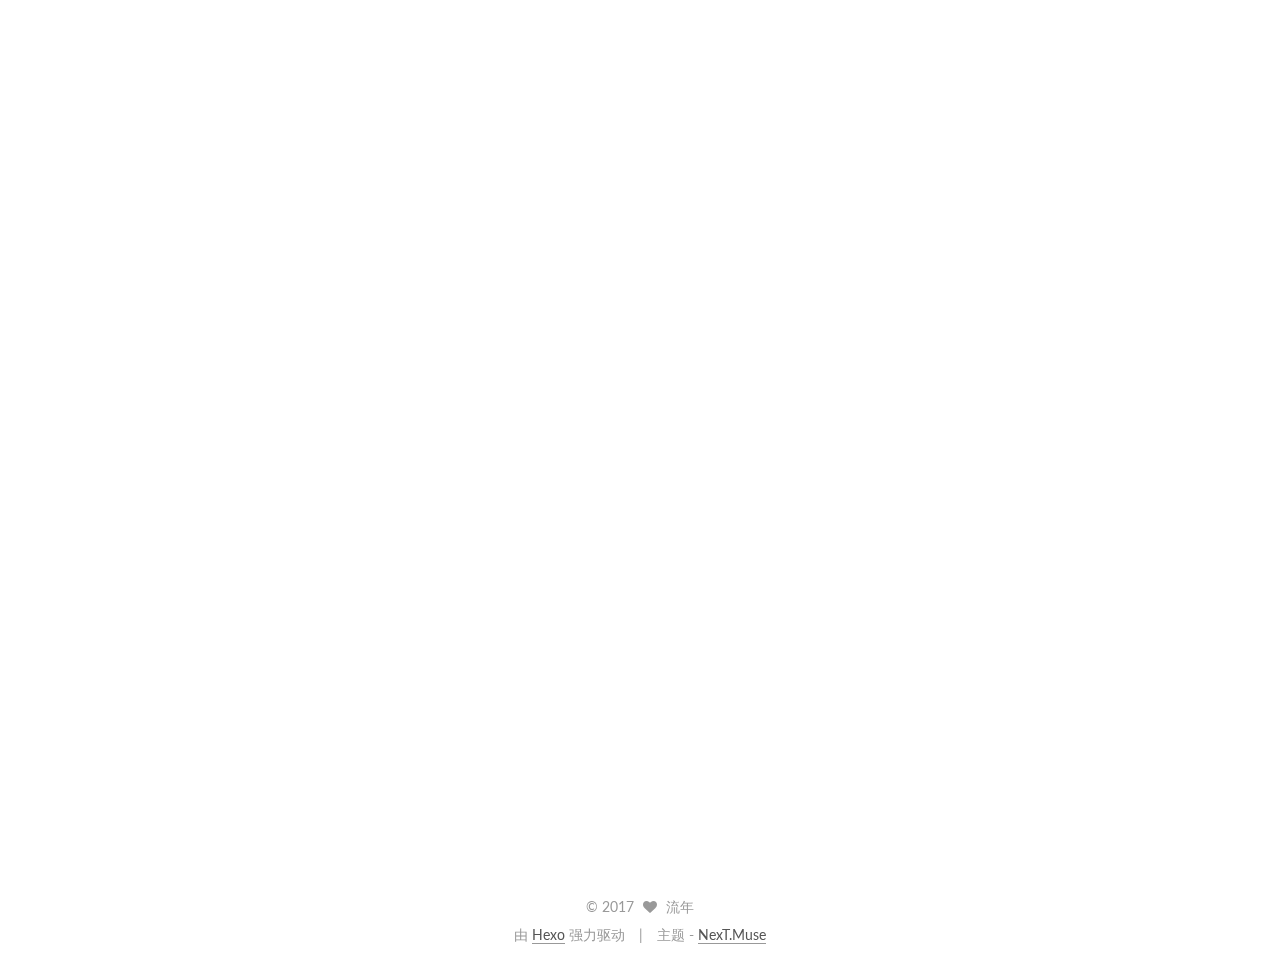
==== commit 2c9e4b91: "Site updated: 2017-04-06 17:23:24" ====
--- a/index.html
+++ b/index.html
@@ -300,6 +300,137 @@
   
 
   <article class="post post-type-normal " itemscope itemtype="http://schema.org/Article">
+    <link itemprop="mainEntityOfPage" href="http://yoursite.com/2017/04/06/安装Python3和虚拟环境virtualenv/">
+
+    <span hidden itemprop="author" itemscope itemtype="http://schema.org/Person">
+      <meta itemprop="name" content="流年">
+      <meta itemprop="description" content="">
+      <meta itemprop="image" content="/uploads/avatar.jpg">
+    </span>
+
+    <span hidden itemprop="publisher" itemscope itemtype="http://schema.org/Organization">
+      <meta itemprop="name" content="Hexo">
+    </span>
+
+    
+      <header class="post-header">
+
+        
+        
+          <h1 class="post-title" itemprop="name headline">
+            
+            
+              
+                
+                <a class="post-title-link" href="/2017/04/06/安装Python3和虚拟环境virtualenv/" itemprop="url">
+                  未命名
+                </a>
+              
+            
+          </h1>
+        
+
+        <div class="post-meta">
+          <span class="post-time">
+            
+              <span class="post-meta-item-icon">
+                <i class="fa fa-calendar-o"></i>
+              </span>
+              
+                <span class="post-meta-item-text">发表于</span>
+              
+              <time title="创建于" itemprop="dateCreated datePublished" datetime="2017-04-06T12:50:06+08:00">
+                2017-04-06
+              </time>
+            
+
+            
+
+            
+          </span>
+
+          
+
+          
+            
+          
+
+          
+          
+
+          
+
+          
+
+          
+
+        </div>
+      </header>
+    
+
+
+    <div class="post-body" itemprop="articleBody">
+
+      
+      
+
+      
+        
+          <h3 id="准备："><a href="#准备：" class="headerlink" title="准备："></a>准备：</h3><blockquote>
+<p>安装环境：阿里云 cenos7.2<br>putty软件</p>
+</blockquote>
+<h3 id="安装python3-5"><a href="#安装python3-5" class="headerlink" title="安装python3.5"></a>安装python3.5</h3><h4 id="1系统准备"><a href="#1系统准备" class="headerlink" title="1系统准备"></a>1系统准备</h4><p>首先保证<strong>yum</strong>是最新的，运行以下命令：<br><code>sudo yum -y update</code></p>
+<p>接着安装<strong>yum-utils</strong><br><code>sudo yum -y install yum-utils</code></p>
+<p>最后安装 CentOS 开发工具，安装后就可以用源码组建和编译软件<br><code>sudo yum -y groupinstall development</code></p>
+<h4 id="2安装python3-5"><a href="#2安装python3-5" class="headerlink" title="2安装python3.5"></a>2安装python3.5</h4>
+          <!--noindex-->
+          <div class="post-button text-center">
+            <a class="btn" href="/2017/04/06/安装Python3和虚拟环境virtualenv/#more" rel="contents">
+              阅读全文 &raquo;
+            </a>
+          </div>
+          <!--/noindex-->
+        
+      
+    </div>
+
+    <div>
+      
+    </div>
+
+    <div>
+      
+    </div>
+
+    <div>
+      
+    </div>
+
+    <footer class="post-footer">
+      
+
+      
+
+      
+
+      
+      
+        <div class="post-eof"></div>
+      
+    </footer>
+  </article>
+
+
+    
+      
+
+  
+
+  
+  
+  
+
+  <article class="post post-type-normal " itemscope itemtype="http://schema.org/Article">
     <link itemprop="mainEntityOfPage" href="http://yoursite.com/2017/04/05/markdown语法示例/">
 
     <span hidden itemprop="author" itemscope itemtype="http://schema.org/Person">
@@ -590,7 +721,7 @@
           
             <div class="site-state-item site-state-posts">
               <a href="/archives">
-                <span class="site-state-item-count">2</span>
+                <span class="site-state-item-count">3</span>
                 <span class="site-state-item-name">日志</span>
               </a>
             </div>
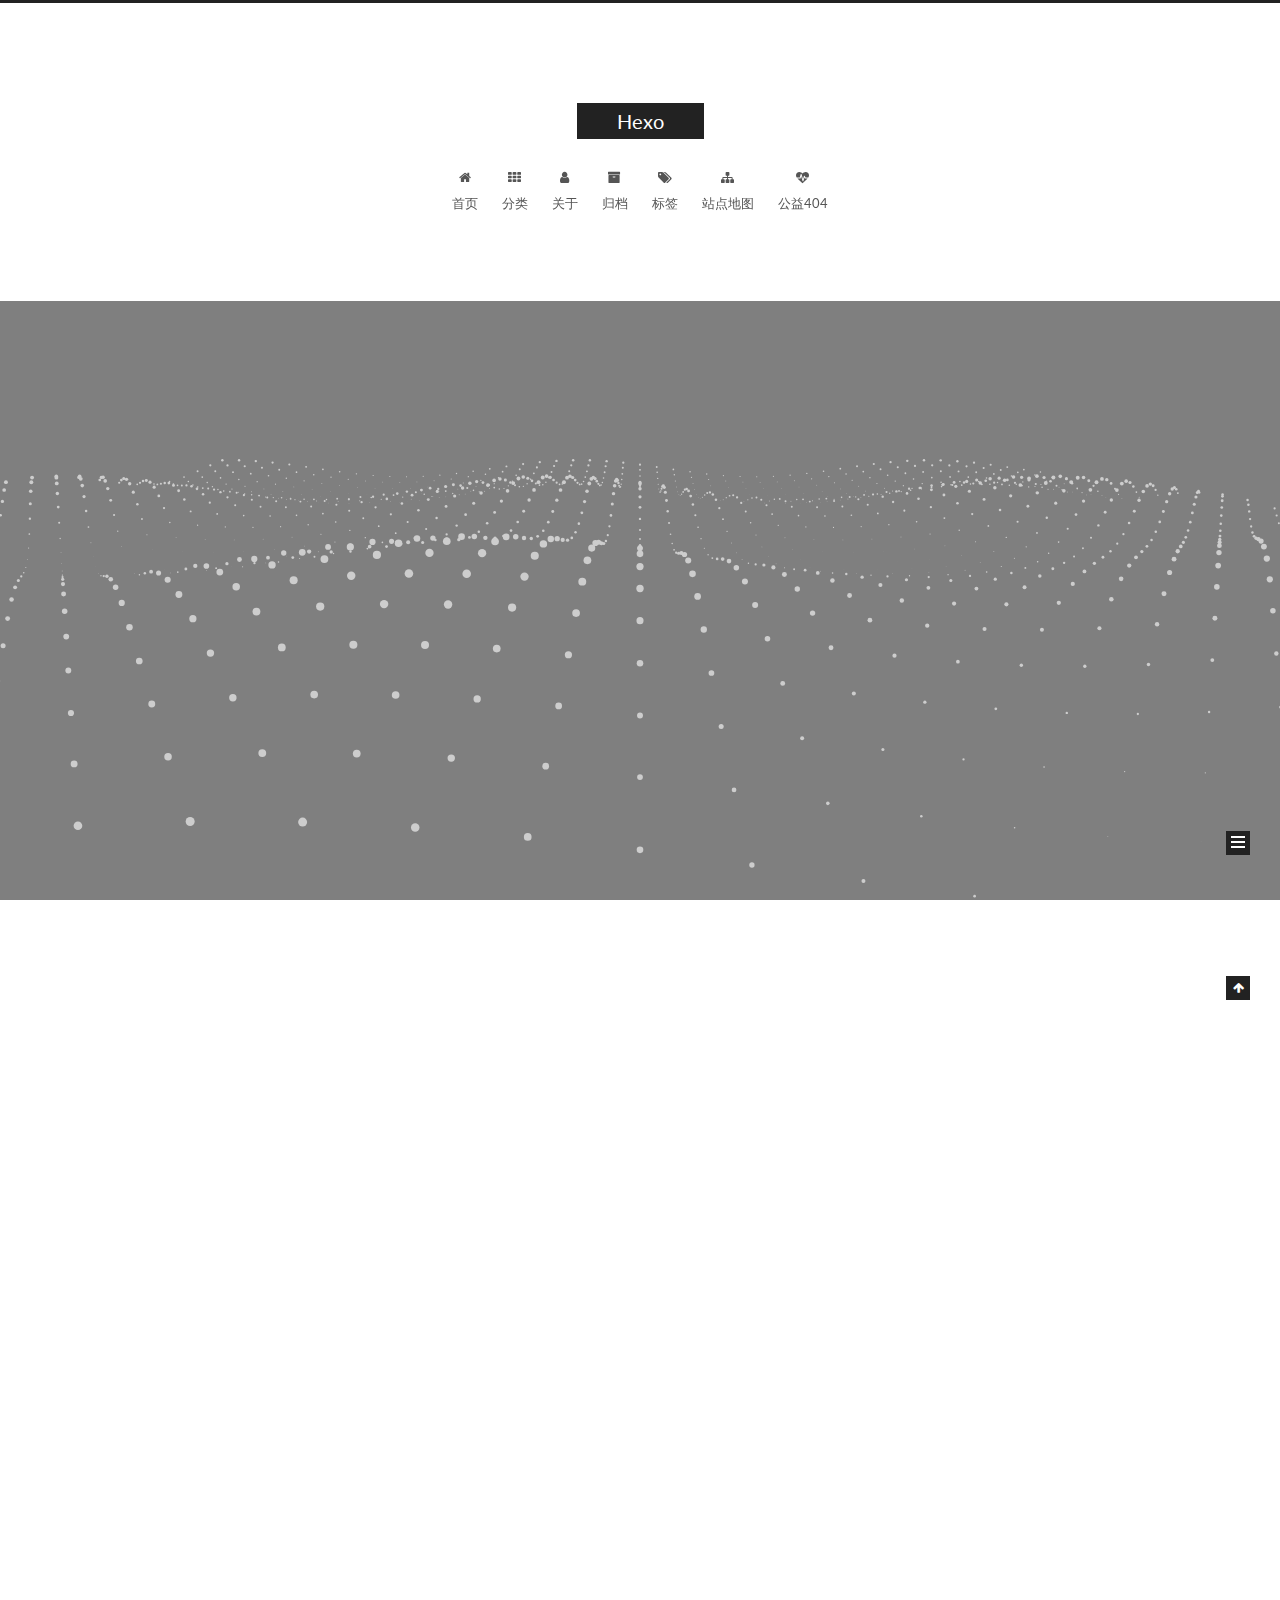
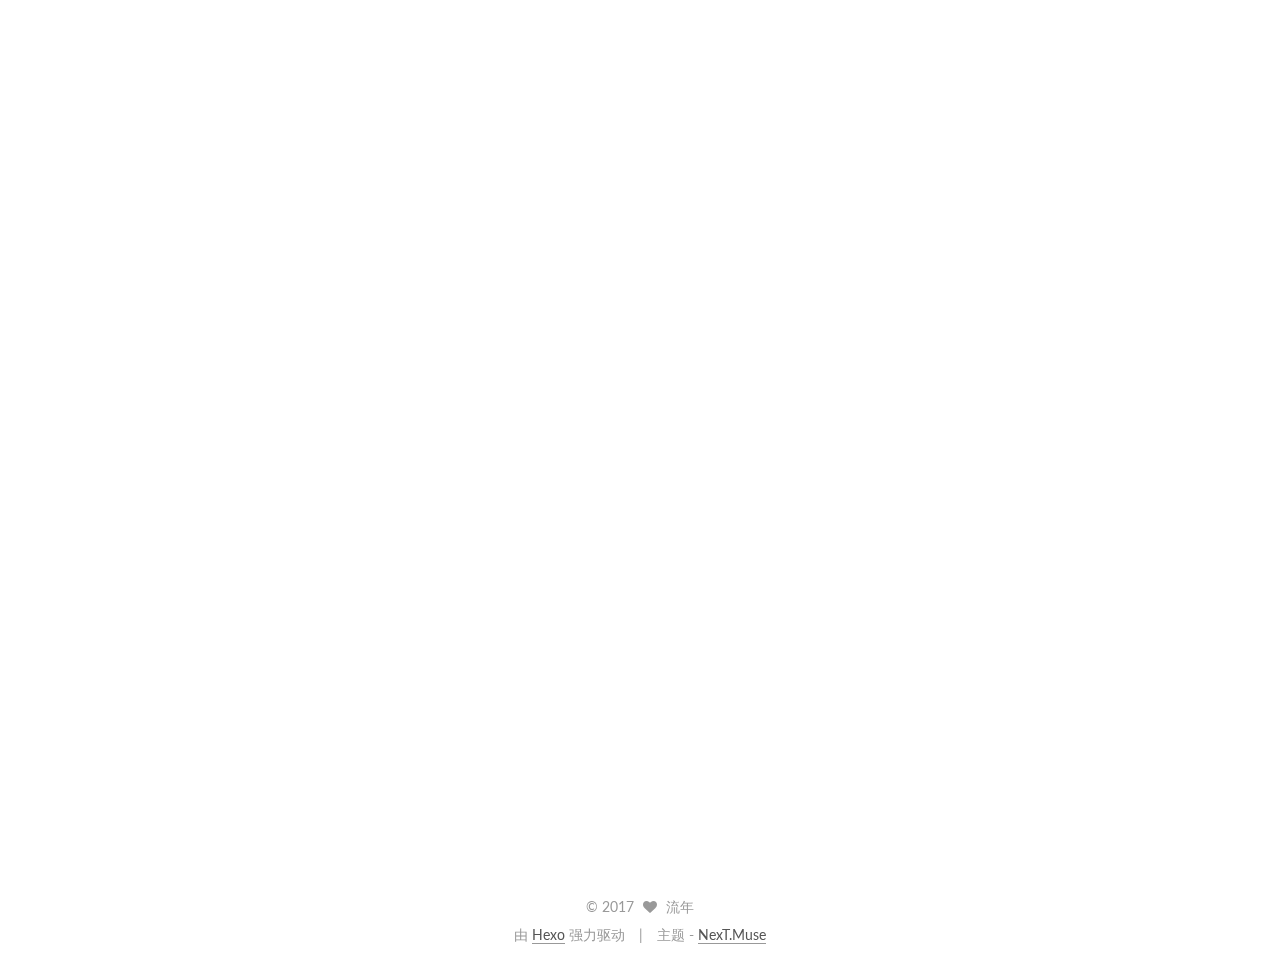
==== commit ecb9fda8: "Site updated: 2017-04-06 17:28:15" ====
--- a/index.html
+++ b/index.html
@@ -300,7 +300,7 @@
   
 
   <article class="post post-type-normal " itemscope itemtype="http://schema.org/Article">
-    <link itemprop="mainEntityOfPage" href="http://yoursite.com/2017/04/06/安装Python3和虚拟环境virtualenv/">
+    <link itemprop="mainEntityOfPage" href="http://yoursite.com/2017/04/05/markdown语法示例/">
 
     <span hidden itemprop="author" itemscope itemtype="http://schema.org/Person">
       <meta itemprop="name" content="流年">
@@ -322,8 +322,8 @@
             
               
                 
-                <a class="post-title-link" href="/2017/04/06/安装Python3和虚拟环境virtualenv/" itemprop="url">
-                  未命名
+                <a class="post-title-link" href="/2017/04/05/markdown语法示例/" itemprop="url">
+                  markdown语法示例
                 </a>
               
             
@@ -339,8 +339,134 @@
               
                 <span class="post-meta-item-text">发表于</span>
               
-              <time title="创建于" itemprop="dateCreated datePublished" datetime="2017-04-06T12:50:06+08:00">
-                2017-04-06
+              <time title="创建于" itemprop="dateCreated datePublished" datetime="2017-04-05T14:47:38+08:00">
+                2017-04-05
+              </time>
+            
+
+            
+
+            
+          </span>
+
+          
+
+          
+            
+          
+
+          
+          
+
+          
+
+          
+
+          
+
+        </div>
+      </header>
+    
+
+
+    <div class="post-body" itemprop="articleBody">
+
+      
+      
+
+      
+        
+          <h2 id="Markdown——入门指南-补充版"><a href="#Markdown——入门指南-补充版" class="headerlink" title="Markdown——入门指南(补充版)"></a>Markdown——入门指南(补充版)</h2><h4 id="导语："><a href="#导语：" class="headerlink" title="导语："></a>导语：</h4><blockquote>
+<p>Markdown 是一种轻量级的「标记语言」，它的优点很多，目前也被越来越多的写作爱好者，撰稿者广泛使用。看到这里请不要被「标记」、「语言」所迷惑，Markdown 的语法十分简单。常用的标记符号也不超过十个，这种相对于更为复杂的 HTML 标记语言来说，Markdown 可谓是十分轻量的，学习成本也不需要太多，且一旦熟悉这种语法规则，会有一劳永逸的效果。<br>
+          <!--noindex-->
+          <div class="post-button text-center">
+            <a class="btn" href="/2017/04/05/markdown语法示例/#more" rel="contents">
+              阅读全文 &raquo;
+            </a>
+          </div>
+          <!--/noindex-->
+        
+      
+    </div>
+
+    <div>
+      
+    </div>
+
+    <div>
+      
+    </div>
+
+    <div>
+      
+    </div>
+
+    <footer class="post-footer">
+      
+
+      
+
+      
+
+      
+      
+        <div class="post-eof"></div>
+      
+    </footer>
+  </article>
+
+
+    
+      
+
+  
+
+  
+  
+  
+
+  <article class="post post-type-normal " itemscope itemtype="http://schema.org/Article">
+    <link itemprop="mainEntityOfPage" href="http://yoursite.com/2017/04/05/安装Python3和虚拟环境virtualenv/">
+
+    <span hidden itemprop="author" itemscope itemtype="http://schema.org/Person">
+      <meta itemprop="name" content="流年">
+      <meta itemprop="description" content="">
+      <meta itemprop="image" content="/uploads/avatar.jpg">
+    </span>
+
+    <span hidden itemprop="publisher" itemscope itemtype="http://schema.org/Organization">
+      <meta itemprop="name" content="Hexo">
+    </span>
+
+    
+      <header class="post-header">
+
+        
+        
+          <h1 class="post-title" itemprop="name headline">
+            
+            
+              
+                
+                <a class="post-title-link" href="/2017/04/05/安装Python3和虚拟环境virtualenv/" itemprop="url">
+                  安装Python3和虚拟环境virtualenv
+                </a>
+              
+            
+          </h1>
+        
+
+        <div class="post-meta">
+          <span class="post-time">
+            
+              <span class="post-meta-item-icon">
+                <i class="fa fa-calendar-o"></i>
+              </span>
+              
+                <span class="post-meta-item-text">发表于</span>
+              
+              <time title="创建于" itemprop="dateCreated datePublished" datetime="2017-04-05T14:47:38+08:00">
+                2017-04-05
               </time>
             
 
@@ -385,133 +511,7 @@
 <h4 id="2安装python3-5"><a href="#2安装python3-5" class="headerlink" title="2安装python3.5"></a>2安装python3.5</h4>
           <!--noindex-->
           <div class="post-button text-center">
-            <a class="btn" href="/2017/04/06/安装Python3和虚拟环境virtualenv/#more" rel="contents">
-              阅读全文 &raquo;
-            </a>
-          </div>
-          <!--/noindex-->
-        
-      
-    </div>
-
-    <div>
-      
-    </div>
-
-    <div>
-      
-    </div>
-
-    <div>
-      
-    </div>
-
-    <footer class="post-footer">
-      
-
-      
-
-      
-
-      
-      
-        <div class="post-eof"></div>
-      
-    </footer>
-  </article>
-
-
-    
-      
-
-  
-
-  
-  
-  
-
-  <article class="post post-type-normal " itemscope itemtype="http://schema.org/Article">
-    <link itemprop="mainEntityOfPage" href="http://yoursite.com/2017/04/05/markdown语法示例/">
-
-    <span hidden itemprop="author" itemscope itemtype="http://schema.org/Person">
-      <meta itemprop="name" content="流年">
-      <meta itemprop="description" content="">
-      <meta itemprop="image" content="/uploads/avatar.jpg">
-    </span>
-
-    <span hidden itemprop="publisher" itemscope itemtype="http://schema.org/Organization">
-      <meta itemprop="name" content="Hexo">
-    </span>
-
-    
-      <header class="post-header">
-
-        
-        
-          <h1 class="post-title" itemprop="name headline">
-            
-            
-              
-                
-                <a class="post-title-link" href="/2017/04/05/markdown语法示例/" itemprop="url">
-                  markdown语法示例
-                </a>
-              
-            
-          </h1>
-        
-
-        <div class="post-meta">
-          <span class="post-time">
-            
-              <span class="post-meta-item-icon">
-                <i class="fa fa-calendar-o"></i>
-              </span>
-              
-                <span class="post-meta-item-text">发表于</span>
-              
-              <time title="创建于" itemprop="dateCreated datePublished" datetime="2017-04-05T14:47:38+08:00">
-                2017-04-05
-              </time>
-            
-
-            
-
-            
-          </span>
-
-          
-
-          
-            
-          
-
-          
-          
-
-          
-
-          
-
-          
-
-        </div>
-      </header>
-    
-
-
-    <div class="post-body" itemprop="articleBody">
-
-      
-      
-
-      
-        
-          <h2 id="Markdown——入门指南-补充版"><a href="#Markdown——入门指南-补充版" class="headerlink" title="Markdown——入门指南(补充版)"></a>Markdown——入门指南(补充版)</h2><h4 id="导语："><a href="#导语：" class="headerlink" title="导语："></a>导语：</h4><blockquote>
-<p>Markdown 是一种轻量级的「标记语言」，它的优点很多，目前也被越来越多的写作爱好者，撰稿者广泛使用。看到这里请不要被「标记」、「语言」所迷惑，Markdown 的语法十分简单。常用的标记符号也不超过十个，这种相对于更为复杂的 HTML 标记语言来说，Markdown 可谓是十分轻量的，学习成本也不需要太多，且一旦熟悉这种语法规则，会有一劳永逸的效果。<br>
-          <!--noindex-->
-          <div class="post-button text-center">
-            <a class="btn" href="/2017/04/05/markdown语法示例/#more" rel="contents">
+            <a class="btn" href="/2017/04/05/安装Python3和虚拟环境virtualenv/#more" rel="contents">
               阅读全文 &raquo;
             </a>
           </div>
@@ -734,7 +734,7 @@
             
             <div class="site-state-item site-state-tags">
               
-                <span class="site-state-item-count">1</span>
+                <span class="site-state-item-count">2</span>
                 <span class="site-state-item-name">标签</span>
               
             </div>
--- a/css/main.css
+++ b/css/main.css
@@ -1691,7 +1691,7 @@
   width: 4px;
   height: 4px;
   border-radius: 50%;
-  background: #47c2ec;
+  background: #00a1ff;
 }
 .links-of-blogroll {
   font-size: 13px;
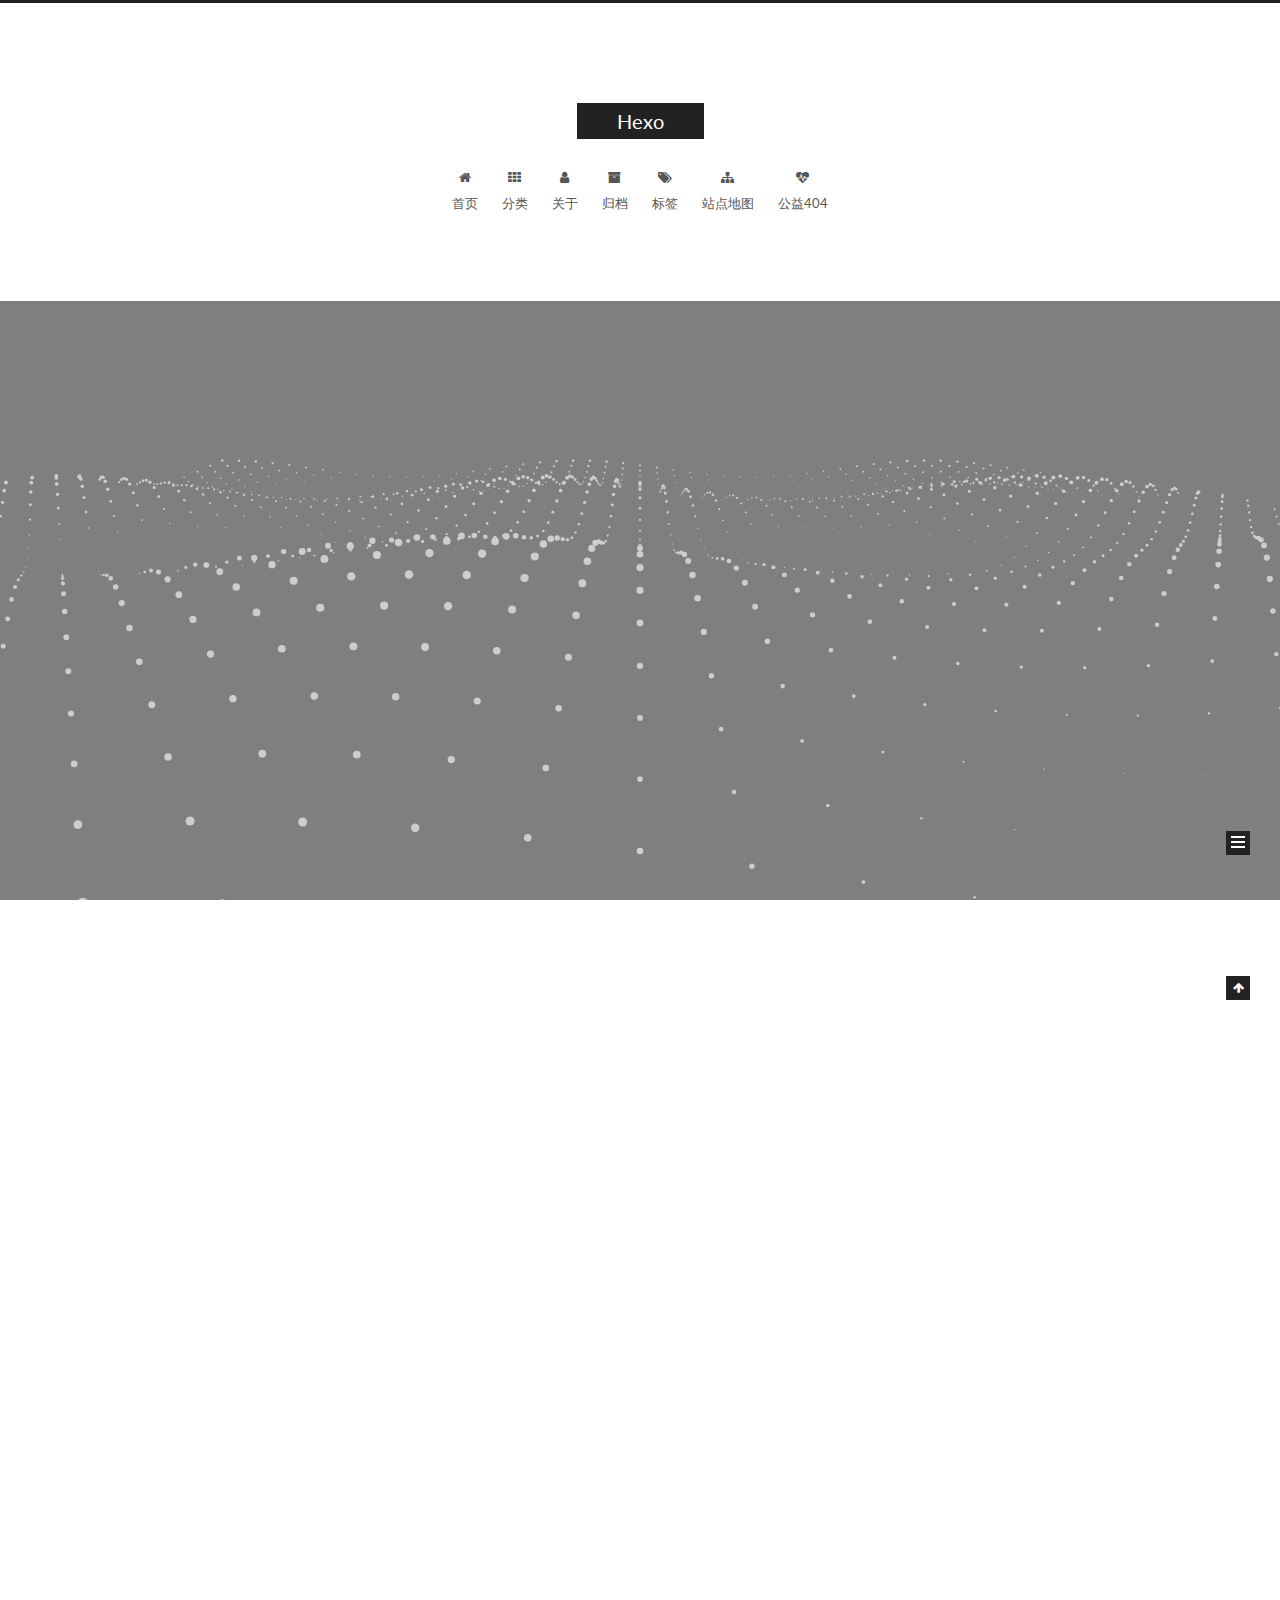
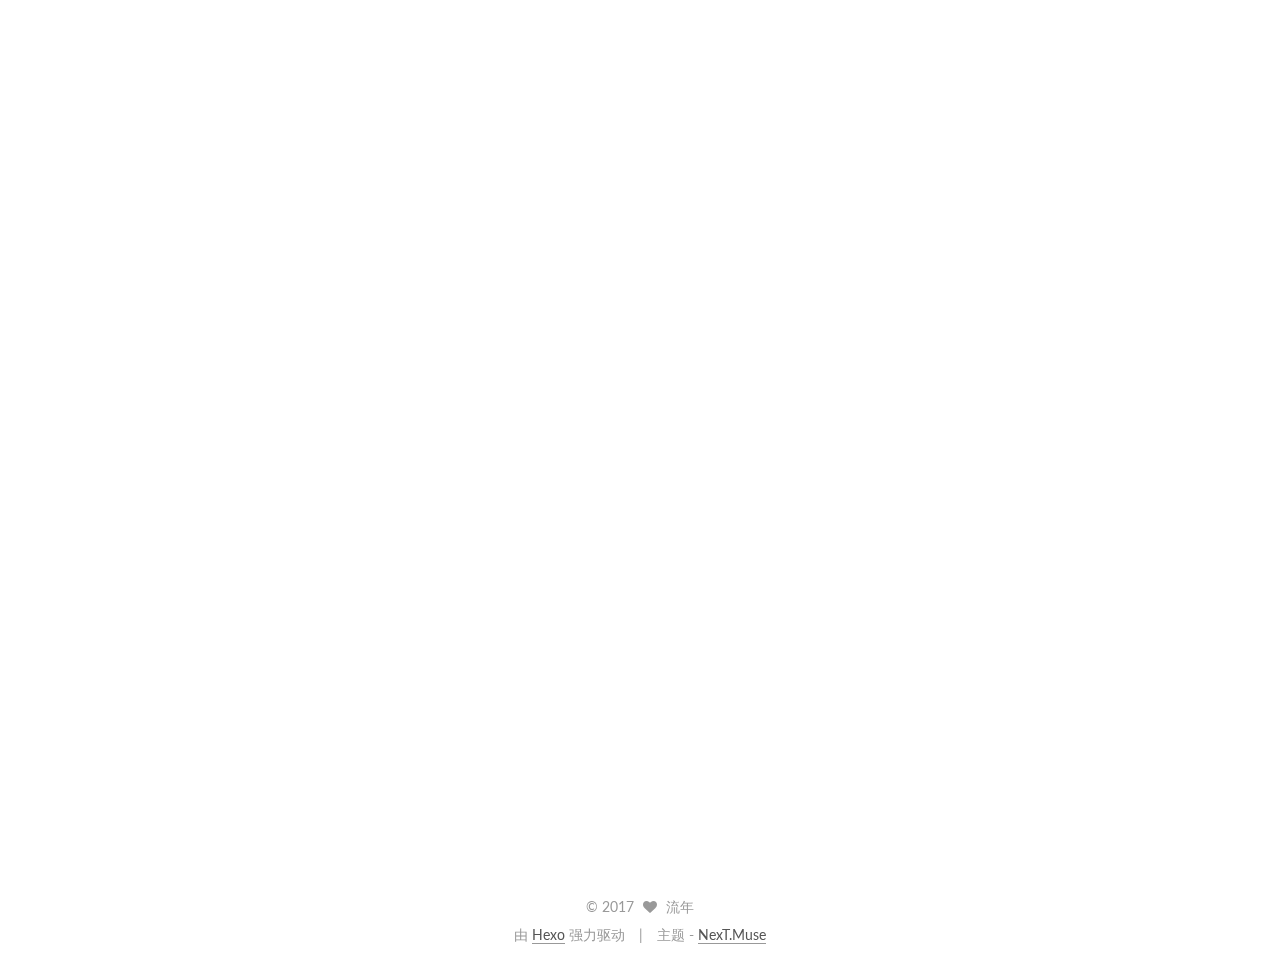
==== commit 11c2b1be: "Site updated: 2017-04-17 21:45:08" ====
--- a/index.html
+++ b/index.html
@@ -300,132 +300,6 @@
   
 
   <article class="post post-type-normal " itemscope itemtype="http://schema.org/Article">
-    <link itemprop="mainEntityOfPage" href="http://yoursite.com/2017/04/05/markdown语法示例/">
-
-    <span hidden itemprop="author" itemscope itemtype="http://schema.org/Person">
-      <meta itemprop="name" content="流年">
-      <meta itemprop="description" content="">
-      <meta itemprop="image" content="/uploads/avatar.jpg">
-    </span>
-
-    <span hidden itemprop="publisher" itemscope itemtype="http://schema.org/Organization">
-      <meta itemprop="name" content="Hexo">
-    </span>
-
-    
-      <header class="post-header">
-
-        
-        
-          <h1 class="post-title" itemprop="name headline">
-            
-            
-              
-                
-                <a class="post-title-link" href="/2017/04/05/markdown语法示例/" itemprop="url">
-                  markdown语法示例
-                </a>
-              
-            
-          </h1>
-        
-
-        <div class="post-meta">
-          <span class="post-time">
-            
-              <span class="post-meta-item-icon">
-                <i class="fa fa-calendar-o"></i>
-              </span>
-              
-                <span class="post-meta-item-text">发表于</span>
-              
-              <time title="创建于" itemprop="dateCreated datePublished" datetime="2017-04-05T14:47:38+08:00">
-                2017-04-05
-              </time>
-            
-
-            
-
-            
-          </span>
-
-          
-
-          
-            
-          
-
-          
-          
-
-          
-
-          
-
-          
-
-        </div>
-      </header>
-    
-
-
-    <div class="post-body" itemprop="articleBody">
-
-      
-      
-
-      
-        
-          <h2 id="Markdown——入门指南-补充版"><a href="#Markdown——入门指南-补充版" class="headerlink" title="Markdown——入门指南(补充版)"></a>Markdown——入门指南(补充版)</h2><h4 id="导语："><a href="#导语：" class="headerlink" title="导语："></a>导语：</h4><blockquote>
-<p>Markdown 是一种轻量级的「标记语言」，它的优点很多，目前也被越来越多的写作爱好者，撰稿者广泛使用。看到这里请不要被「标记」、「语言」所迷惑，Markdown 的语法十分简单。常用的标记符号也不超过十个，这种相对于更为复杂的 HTML 标记语言来说，Markdown 可谓是十分轻量的，学习成本也不需要太多，且一旦熟悉这种语法规则，会有一劳永逸的效果。<br>
-          <!--noindex-->
-          <div class="post-button text-center">
-            <a class="btn" href="/2017/04/05/markdown语法示例/#more" rel="contents">
-              阅读全文 &raquo;
-            </a>
-          </div>
-          <!--/noindex-->
-        
-      
-    </div>
-
-    <div>
-      
-    </div>
-
-    <div>
-      
-    </div>
-
-    <div>
-      
-    </div>
-
-    <footer class="post-footer">
-      
-
-      
-
-      
-
-      
-      
-        <div class="post-eof"></div>
-      
-    </footer>
-  </article>
-
-
-    
-      
-
-  
-
-  
-  
-  
-
-  <article class="post post-type-normal " itemscope itemtype="http://schema.org/Article">
     <link itemprop="mainEntityOfPage" href="http://yoursite.com/2017/04/05/安装Python3和虚拟环境virtualenv/">
 
     <span hidden itemprop="author" itemscope itemtype="http://schema.org/Person">
@@ -557,6 +431,132 @@
   
 
   <article class="post post-type-normal " itemscope itemtype="http://schema.org/Article">
+    <link itemprop="mainEntityOfPage" href="http://yoursite.com/2017/04/05/markdown语法示例/">
+
+    <span hidden itemprop="author" itemscope itemtype="http://schema.org/Person">
+      <meta itemprop="name" content="流年">
+      <meta itemprop="description" content="">
+      <meta itemprop="image" content="/uploads/avatar.jpg">
+    </span>
+
+    <span hidden itemprop="publisher" itemscope itemtype="http://schema.org/Organization">
+      <meta itemprop="name" content="Hexo">
+    </span>
+
+    
+      <header class="post-header">
+
+        
+        
+          <h1 class="post-title" itemprop="name headline">
+            
+            
+              
+                
+                <a class="post-title-link" href="/2017/04/05/markdown语法示例/" itemprop="url">
+                  markdown语法示例
+                </a>
+              
+            
+          </h1>
+        
+
+        <div class="post-meta">
+          <span class="post-time">
+            
+              <span class="post-meta-item-icon">
+                <i class="fa fa-calendar-o"></i>
+              </span>
+              
+                <span class="post-meta-item-text">发表于</span>
+              
+              <time title="创建于" itemprop="dateCreated datePublished" datetime="2017-04-05T14:47:38+08:00">
+                2017-04-05
+              </time>
+            
+
+            
+
+            
+          </span>
+
+          
+
+          
+            
+          
+
+          
+          
+
+          
+
+          
+
+          
+
+        </div>
+      </header>
+    
+
+
+    <div class="post-body" itemprop="articleBody">
+
+      
+      
+
+      
+        
+          <h2 id="Markdown——入门指南-补充版"><a href="#Markdown——入门指南-补充版" class="headerlink" title="Markdown——入门指南(补充版)"></a>Markdown——入门指南(补充版)</h2><h4 id="导语："><a href="#导语：" class="headerlink" title="导语："></a>导语：</h4><blockquote>
+<p>Markdown 是一种轻量级的「标记语言」，它的优点很多，目前也被越来越多的写作爱好者，撰稿者广泛使用。看到这里请不要被「标记」、「语言」所迷惑，Markdown 的语法十分简单。常用的标记符号也不超过十个，这种相对于更为复杂的 HTML 标记语言来说，Markdown 可谓是十分轻量的，学习成本也不需要太多，且一旦熟悉这种语法规则，会有一劳永逸的效果。<br>
+          <!--noindex-->
+          <div class="post-button text-center">
+            <a class="btn" href="/2017/04/05/markdown语法示例/#more" rel="contents">
+              阅读全文 &raquo;
+            </a>
+          </div>
+          <!--/noindex-->
+        
+      
+    </div>
+
+    <div>
+      
+    </div>
+
+    <div>
+      
+    </div>
+
+    <div>
+      
+    </div>
+
+    <footer class="post-footer">
+      
+
+      
+
+      
+
+      
+      
+        <div class="post-eof"></div>
+      
+    </footer>
+  </article>
+
+
+    
+      
+
+  
+
+  
+  
+  
+
+  <article class="post post-type-normal " itemscope itemtype="http://schema.org/Article">
     <link itemprop="mainEntityOfPage" href="http://yoursite.com/2017/04/02/hello-world/">
 
     <span hidden itemprop="author" itemscope itemtype="http://schema.org/Person">
@@ -898,18 +898,21 @@
 
 
   
-
-
-
-
-
-  
-
-
-
-
-
-  
+    
+    <script>
+      var cloudTieConfig = {
+        url: document.location.href, 
+        sourceId: "",
+        productKey: "03ed85c1f9a04766a383c0e7b0c6d0c9",
+        target: "cloud-tie-wrapper"
+      };
+    </script>
+    <script src="https://img1.ws.126.net/f2e/tie/yun/sdk/loader.js"></script>
+  
+
+
+
+
 
 
 
--- a/css/main.css
+++ b/css/main.css
@@ -1691,7 +1691,7 @@
   width: 4px;
   height: 4px;
   border-radius: 50%;
-  background: #00a1ff;
+  background: #bd0aff;
 }
 .links-of-blogroll {
   font-size: 13px;
